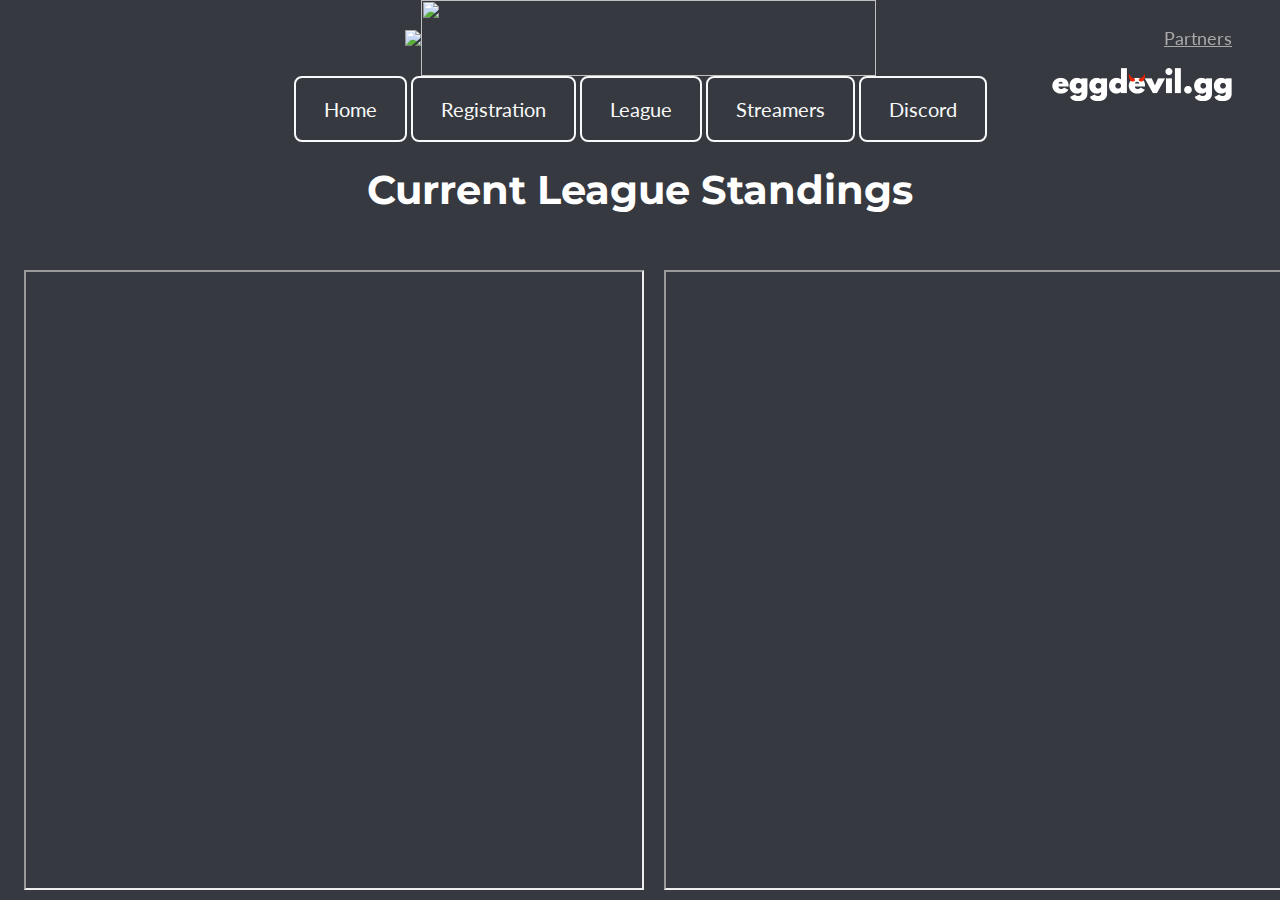
==== current.html @ fdf7ea57 "Add files via upload" ====
﻿<html lang="en">
<head>
    <meta http-equiv="content-type" content="text/html; charset=utf-8">
    <meta name="viewport" content="width=device-width, initial-scale=1, shrink-to-fit=no">
    <meta name="description" content="">
    <meta name="author" content="">
    <title>Diabotical District</title>
    <!-- Favicon-->
    <link rel="icon" type="image/x-icon" href="assets/img/dbticon.ico">
    <!-- Font Awesome icons (free version)-->
    <script src="https://use.fontawesome.com/releases/v5.13.0/js/all.js" crossorigin="anonymous"></script>
    <!-- Google fonts-->
    <link href="https://fonts.googleapis.com/css?family=Montserrat:400,700" rel="stylesheet"
          type="text/css">
    <link href="https://fonts.googleapis.com/css?family=Lato:400,700,400italic,700italic"
          rel="stylesheet" type="text/css">
    <!-- Core theme CSS (includes Bootstrap)-->
    <link href="css/styles.css" rel="stylesheet">
</head>
<body id="page-top">
    <!-- Masthead-->
    <!-- About Section-->
    <section class="page-section bg-primary text-white mb-0" id="about">
        <div class="container-fluid mx-auto text-center">
            <div class="col-sm mx-auto text-center">
                <img src="assets/img/orange.png"><img src="assets/img/Diabotical1.png" style="width: 455px; height: 76px;">
                <div class="container-fluid">
                    <a class="btn btn-xl btn-outline-light padding-"
                       href="./index.html"> Home </a>
                    <a class="btn btn-xl btn-outline-light padding-"
                       href="./register.html"> Registration </a>
                    <a class="btn btn-xl btn-outline-light padding-"
                       href="./current.html"> League </a>
                    <a class="btn btn-xl btn-outline-light"
                       href="./streams.html"> Streamers </a>
                    <a class="btn btn-xl btn-outline-light"
                       href="https://discord.gg/WvwtGzP">  Discord </a>

                </div>
            </div>
        </div>
        <!-- End of Top-->
        <br />

        <div class="container-fluid mx-auto text-center">
            <h1>
                Current League Standings
            </h1>
            <br /><br />
            <div class="row ">
                <div class="col-sm mx-auto text-center ">
                    <iframe src="https://widget.toornament.com/tournaments/3832231569306492928/stages/3832323700961345536/?_locale=en_US"
                            allowfullscreen="" height="620" frameborder="1" width="620"></iframe>
                </div>
                <div class="col-sm mx-auto text-center">
                    <iframe src="https://widget.toornament.com/tournaments/3849577914096812032/stages/3852380110297890816/?_locale=en_US"
                            allowfullscreen="" height="620" frameborder="1" width="620"></iframe>
                </div>
            </div>
        </div>
        <!-- shitty cut and paste header -->
        <header class="page-header font-small pt-4 " style="top: 1px;height:60px;position:fixed;width:100%">
            <div class="container-fluid mx-auto text-right">
                <div class="col-sm mx-auto text-right">
                    <p style="color:darkgray;font-size:large"><u>Partners</u></p>
                    <a href="https://eggdevil.gg/">
                        <img src="assets/img/eggdevilbannertrans.png" style="width: 180px; height: 33px;">
                    </a>
                </div>
            </div>
        </header>
    </section>
    <!-- Bootstrap core JS-->
    <script src="https://cdnjs.cloudflare.com/ajax/libs/jquery/3.5.1/jquery.min.js"></script>
    <script src="https://stackpath.bootstrapcdn.com/bootstrap/4.5.0/js/bootstrap.bundle.min.js"></script>
    <!-- Third party plugin JS-->
    <script src="https://cdnjs.cloudflare.com/ajax/libs/jquery-easing/1.4.1/jquery.easing.min.js"></script>
    <!-- Contact form JS-->
    <script src="assets/mail/jqBootstrapValidation.js"></script>
    <script src="assets/mail/contact_me.js"></script>
    <!-- Core theme JS-->
    <script src="js/scripts.js"></script>
</body>
</html>
---- css/styles.css ----
<html>
  <head>
    <meta http-equiv="content-type" content="text/html; charset=windows-1252">
    <link rel="alternate stylesheet" type="text/css" href="resource://gre-resources/plaintext.css"

      title="Wrap Long Lines">
  </head>
  <body>
    <pre>@charset "UTF-8";
/*!
* Start Bootstrap - Freelancer v6.0.4 (https://startbootstrap.com/themes/freelancer)
* Copyright 2013-2020 Start Bootstrap
* Licensed under MIT (https://github.com/StartBootstrap/startbootstrap-freelancer/blob/master/LICENSE)
*/
/*!
 * Bootstrap v4.5.0 (https://getbootstrap.com/)
 * Copyright 2011-2020 The Bootstrap Authors
 * Copyright 2011-2020 Twitter, Inc.
 * Licensed under MIT (https://github.com/twbs/bootstrap/blob/master/LICENSE)
 */
:root {
  --blue: #007bff;
  --indigo: #6610f2;
  --purple: #6f42c1;
  --pink: #e83e8c;
  --red: #dc3545;
  --orange: #fd7e14;
  --yellow: #ffc107;
  --green: #28a745;
  --teal: #36393f;
  --cyan: #17a2b8;
  --white: #fff;
  --gray: #6c757d;
  --gray-dark: #343a40;
  --primary: #36393f;
  --secondary: #2c3e50;
  --success: #28a745;
  --info: #17a2b8;
  --warning: #ffc107;
  --danger: #dc3545;
  --light: #f8f9fa;
  --dark: #343a40;
  --breakpoint-xs: 0;
  --breakpoint-sm: 576px;
  --breakpoint-md: 768px;
  --breakpoint-lg: 992px;
  --breakpoint-xl: 1200px;
  --font-family-sans-serif: "Lato", -apple-system, BlinkMacSystemFont, "Segoe UI", Roboto, "Helvetica Neue", Arial, "Noto Sans", sans-serif, "Apple Color Emoji", "Segoe UI Emoji", "Segoe UI Symbol", "Noto Color Emoji";
  --font-family-monospace: SFMono-Regular, Menlo, Monaco, Consolas, "Liberation Mono", "Courier New", monospace;
}

*,
*::before,
*::after {
  box-sizing: border-box;
}

html {
  font-family: sans-serif;
  line-height: 1.15;
  -webkit-text-size-adjust: 100%;
  -webkit-tap-highlight-color: rgba(0, 0, 0, 0);
}

article, aside, figcaption, figure, footer, header, hgroup, main, nav, section {
  display: block;
}

body {
  margin: 0;
  font-family: "Lato", -apple-system, BlinkMacSystemFont, "Segoe UI", Roboto, "Helvetica Neue", Arial, "Noto Sans", sans-serif, "Apple Color Emoji", "Segoe UI Emoji", "Segoe UI Symbol", "Noto Color Emoji";
  font-size: 1rem;
  font-weight: 400;
  line-height: 1.5;
  color: #212529;
  text-align: left;
  background-color: #36393f;
}

[tabindex="-1"]:focus:not(:focus-visible) {
  outline: 0 !important;
}

hr {
  box-sizing: content-box;
  height: 0;
  overflow: visible;
}

h1, h2, h3, h4, h5, h6 {
  margin-top: 0;
  margin-bottom: 0.5rem;
}

p {
  margin-top: 0;
  margin-bottom: 1rem;
}

abbr[title],
abbr[data-original-title] {
  text-decoration: underline;
  -webkit-text-decoration: underline dotted;
          text-decoration: underline dotted;
  cursor: help;
  border-bottom: 0;
  -webkit-text-decoration-skip-ink: none;
          text-decoration-skip-ink: none;
}

address {
  margin-bottom: 1rem;
  font-style: normal;
  line-height: inherit;
}

ol,
ul,
dl {
  margin-top: 0;
  margin-bottom: 1rem;
}

ol ol,
ul ul,
ol ul,
ul ol {
  margin-bottom: 0;
}

dt {
  font-weight: 700;
}

dd {
  margin-bottom: 0.5rem;
  margin-left: 0;
}

blockquote {
  margin: 0 0 1rem;
}

b,
strong {
  font-weight: bolder;
}

small {
  font-size: 80%;
}

sub,
sup {
  position: relative;
  font-size: 75%;
  line-height: 0;
  vertical-align: baseline;
}

sub {
  bottom: -0.25em;
}

sup {
  top: -0.5em;
}

a {
  color: #36393f;
  text-decoration: none;
  background-color: transparent;
}
a:hover {
  color: #117964;
  text-decoration: underline;
}

a:not([href]) {
  color: inherit;
  text-decoration: none;
}
a:not([href]):hover {
  color: inherit;
  text-decoration: none;
}

pre,
code,
kbd,
samp {
  font-family: SFMono-Regular, Menlo, Monaco, Consolas, "Liberation Mono", "Courier New", monospace;
  font-size: 1em;
}

pre {
  margin-top: 0;
  margin-bottom: 1rem;
  overflow: auto;
  -ms-overflow-style: scrollbar;
}

figure {
  margin: 0 0 1rem;
}

img {
  vertical-align: middle;
  border-style: none;
}

svg {
  overflow: hidden;
  vertical-align: middle;
}

table {
  border-collapse: collapse;
}

caption {
  padding-top: 0.75rem;
  padding-bottom: 0.75rem;
  color: #6c757d;
  text-align: left;
  caption-side: bottom;
}

th {
  text-align: inherit;
}

label {
  display: inline-block;
  margin-bottom: 0.5rem;
}

button {
  border-radius: 0;
}

button:focus {
  outline: 1px dotted;
  outline: 5px auto -webkit-focus-ring-color;
}

input,
button,
select,
optgroup,
textarea {
  margin: 0;
  font-family: inherit;
  font-size: inherit;
  line-height: inherit;
}

button,
input {
  overflow: visible;
}

button,
select {
  text-transform: none;
}

[role=button] {
  cursor: pointer;
}

select {
  word-wrap: normal;
}

button,
[type=button],
[type=reset],
[type=submit] {
  -webkit-appearance: button;
}

button:not(:disabled),
[type=button]:not(:disabled),
[type=reset]:not(:disabled),
[type=submit]:not(:disabled) {
  cursor: pointer;
}

button::-moz-focus-inner,
[type=button]::-moz-focus-inner,
[type=reset]::-moz-focus-inner,
[type=submit]::-moz-focus-inner {
  padding: 0;
  border-style: none;
}

input[type=radio],
input[type=checkbox] {
  box-sizing: border-box;
  padding: 0;
}

textarea {
  overflow: auto;
  resize: vertical;
}

fieldset {
  min-width: 0;
  padding: 0;
  margin: 0;
  border: 0;
}

legend {
  display: block;
  width: 100%;
  max-width: 100%;
  padding: 0;
  margin-bottom: 0.5rem;
  font-size: 1.5rem;
  line-height: inherit;
  color: inherit;
  white-space: normal;
}

progress {
  vertical-align: baseline;
}

[type=number]::-webkit-inner-spin-button,
[type=number]::-webkit-outer-spin-button {
  height: auto;
}

[type=search] {
  outline-offset: -2px;
  -webkit-appearance: none;
}

[type=search]::-webkit-search-decoration {
  -webkit-appearance: none;
}

::-webkit-file-upload-button {
  font: inherit;
  -webkit-appearance: button;
}

output {
  display: inline-block;
}

summary {
  display: list-item;
  cursor: pointer;
}

template {
  display: none;
}

[hidden] {
  display: none !important;
}

h1, h2, h3, h4, h5, h6,
.h1, .h2, .h3, .h4, .h5, .h6 {
  margin-bottom: 0.5rem;
  font-family: "Montserrat", -apple-system, BlinkMacSystemFont, "Segoe UI", Roboto, "Helvetica Neue", Arial, "Noto Sans", sans-serif, "Apple Color Emoji", "Segoe UI Emoji", "Segoe UI Symbol", "Noto Color Emoji";
  font-weight: 700;
  line-height: 1.2;
}

h1, .h1 {
  font-size: 2.5rem;
}

h2, .h2 {
  font-size: 2rem;
}

h3, .h3 {
  font-size: 1.75rem;
}

h4, .h4 {
  font-size: 1.5rem;
}

h5, .h5 {
  font-size: 1.25rem;
}

h6, .h6 {
  font-size: 1rem;
}

.lead {
  font-size: 1.25rem;
  font-weight: 300;
}

.display-1 {
  font-size: 6rem;
  font-weight: 300;
  line-height: 1.2;
}

.display-2 {
  font-size: 5.5rem;
  font-weight: 300;
  line-height: 1.2;
}

.display-3 {
  font-size: 4.5rem;
  font-weight: 300;
  line-height: 1.2;
}

.display-4 {
  font-size: 3.5rem;
  font-weight: 300;
  line-height: 1.2;
}

hr {
  margin-top: 1rem;
  margin-bottom: 1rem;
  border: 0;
  border-top: 0.125rem solid rgba(0, 0, 0, 0.1);
}

small,
.small {
  font-size: 80%;
  font-weight: 400;
}

mark,
.mark {
  padding: 0.2em;
  background-color: #fcf8e3;
}

.list-unstyled {
  padding-left: 0;
  list-style: none;
}

.list-inline {
  padding-left: 0;
  list-style: none;
}

.list-inline-item {
  display: inline-block;
}
.list-inline-item:not(:last-child) {
  margin-right: 0.5rem;
}

.initialism {
  font-size: 90%;
  text-transform: uppercase;
}

.blockquote {
  margin-bottom: 1rem;
  font-size: 1.25rem;
}

.blockquote-footer {
  display: block;
  font-size: 80%;
  color: #6c757d;
}
.blockquote-footer::before {
  content: "â€”Â&nbsp;";
}

.img-fluid {
  max-width: 100%;
  height: auto;
}

.img-thumbnail {
  padding: 0.25rem;
  background-color: #fff;
  border: 0.125rem solid #dee2e6;
  border-radius: 0.5rem;
  max-width: 100%;
  height: auto;
}

.figure {
  display: inline-block;
}

.figure-img {
  margin-bottom: 0.5rem;
  line-height: 1;
}

.figure-caption {
  font-size: 90%;
  color: #6c757d;
}

code {
  font-size: 87.5%;
  color: #e83e8c;
  word-wrap: break-word;
}
a &gt; code {
  color: inherit;
}

kbd {
  padding: 0.2rem 0.4rem;
  font-size: 87.5%;
  color: #fff;
  background-color: #212529;
  border-radius: 0.25rem;
}
kbd kbd {
  padding: 0;
  font-size: 100%;
  font-weight: 700;
}

pre {
  display: block;
  font-size: 87.5%;
  color: #212529;
}
pre code {
  font-size: inherit;
  color: inherit;
  word-break: normal;
}

.pre-scrollable {
  max-height: 340px;
  overflow-y: scroll;
}

.container {
  width: 100%;
  padding-right: 1.5rem;
  padding-left: 1.5rem;
  margin-right: auto;
  margin-left: auto;
}
@media (min-width: 576px) {
  .container {
    max-width: 540px;
  }
}
@media (min-width: 768px) {
  .container {
    max-width: 720px;
  }
}
@media (min-width: 992px) {
  .container {
    max-width: 960px;
  }
}
@media (min-width: 1200px) {
  .container {
    max-width: 1140px;
  }
}

.container-fluid, .container-xl, .container-lg, .container-md, .container-sm {
  width: 100%;
  padding-right: 1.5rem;
  padding-left: 1.5rem;
  margin-right: auto;
  margin-left: auto;
}

@media (min-width: 576px) {
  .container-sm, .container {
    max-width: 540px;
  }
}
@media (min-width: 768px) {
  .container-md, .container-sm, .container {
    max-width: 720px;
  }
}
@media (min-width: 992px) {
  .container-lg, .container-md, .container-sm, .container {
    max-width: 960px;
  }
}
@media (min-width: 1200px) {
  .container-xl, .container-lg, .container-md, .container-sm, .container {
    max-width: 1140px;
  }
}
.row {
  display: flex;
  flex-wrap: wrap;
  margin-right: -1.5rem;
  margin-left: -1.5rem;
}

.no-gutters {
  margin-right: 0;
  margin-left: 0;
}
.no-gutters &gt; .col,
.no-gutters &gt; [class*=col-] {
  padding-right: 0;
  padding-left: 0;
}

.col-xl,
.col-xl-auto, .col-xl-12, .col-xl-11, .col-xl-10, .col-xl-9, .col-xl-8, .col-xl-7, .col-xl-6, .col-xl-5, .col-xl-4, .col-xl-3, .col-xl-2, .col-xl-1, .col-lg,
.col-lg-auto, .col-lg-12, .col-lg-11, .col-lg-10, .col-lg-9, .col-lg-8, .col-lg-7, .col-lg-6, .col-lg-5, .col-lg-4, .col-lg-3, .col-lg-2, .col-lg-1, .col-md,
.col-md-auto, .col-md-12, .col-md-11, .col-md-10, .col-md-9, .col-md-8, .col-md-7, .col-md-6, .col-md-5, .col-md-4, .col-md-3, .col-md-2, .col-md-1, .col-sm,
.col-sm-auto, .col-sm-12, .col-sm-11, .col-sm-10, .col-sm-9, .col-sm-8, .col-sm-7, .col-sm-6, .col-sm-5, .col-sm-4, .col-sm-3, .col-sm-2, .col-sm-1, .col,
.col-auto, .col-12, .col-11, .col-10, .col-9, .col-8, .col-7, .col-6, .col-5, .col-4, .col-3, .col-2, .col-1 {
  position: relative;
  width: 100%;
  padding-right: 1.5rem;
  padding-left: 1.5rem;
}

.col {
  flex-basis: 0;
  flex-grow: 1;
  min-width: 0;
  max-width: 100%;
}

.row-cols-1 &gt; * {
  flex: 0 0 100%;
  max-width: 100%;
}

.row-cols-2 &gt; * {
  flex: 0 0 50%;
  max-width: 50%;
}

.row-cols-3 &gt; * {
  flex: 0 0 33.3333333333%;
  max-width: 33.3333333333%;
}

.row-cols-4 &gt; * {
  flex: 0 0 25%;
  max-width: 25%;
}

.row-cols-5 &gt; * {
  flex: 0 0 20%;
  max-width: 20%;
}

.row-cols-6 &gt; * {
  flex: 0 0 16.6666666667%;
  max-width: 16.6666666667%;
}

.col-auto {
  flex: 0 0 auto;
  width: auto;
  max-width: 100%;
}

.col-1 {
  flex: 0 0 8.3333333333%;
  max-width: 8.3333333333%;
}

.col-2 {
  flex: 0 0 16.6666666667%;
  max-width: 16.6666666667%;
}

.col-3 {
  flex: 0 0 25%;
  max-width: 25%;
}

.col-4 {
  flex: 0 0 33.3333333333%;
  max-width: 33.3333333333%;
}

.col-5 {
  flex: 0 0 41.6666666667%;
  max-width: 41.6666666667%;
}

.col-6 {
  flex: 0 0 50%;
  max-width: 50%;
}

.col-7 {
  flex: 0 0 58.3333333333%;
  max-width: 58.3333333333%;
}

.col-8 {
  flex: 0 0 66.6666666667%;
  max-width: 66.6666666667%;
}

.col-9 {
  flex: 0 0 75%;
  max-width: 75%;
}

.col-10 {
  flex: 0 0 83.3333333333%;
  max-width: 83.3333333333%;
}

.col-11 {
  flex: 0 0 91.6666666667%;
  max-width: 91.6666666667%;
}

.col-12 {
  flex: 0 0 100%;
  max-width: 100%;
}

.order-first {
  order: -1;
}

.order-last {
  order: 13;
}

.order-0 {
  order: 0;
}

.order-1 {
  order: 1;
}

.order-2 {
  order: 2;
}

.order-3 {
  order: 3;
}

.order-4 {
  order: 4;
}

.order-5 {
  order: 5;
}

.order-6 {
  order: 6;
}

.order-7 {
  order: 7;
}

.order-8 {
  order: 8;
}

.order-9 {
  order: 9;
}

.order-10 {
  order: 10;
}

.order-11 {
  order: 11;
}

.order-12 {
  order: 12;
}

.offset-1 {
  margin-left: 8.3333333333%;
}

.offset-2 {
  margin-left: 16.6666666667%;
}

.offset-3 {
  margin-left: 25%;
}

.offset-4 {
  margin-left: 33.3333333333%;
}

.offset-5 {
  margin-left: 41.6666666667%;
}

.offset-6 {
  margin-left: 50%;
}

.offset-7 {
  margin-left: 58.3333333333%;
}

.offset-8 {
  margin-left: 66.6666666667%;
}

.offset-9 {
  margin-left: 75%;
}

.offset-10 {
  margin-left: 83.3333333333%;
}

.offset-11 {
  margin-left: 91.6666666667%;
}

@media (min-width: 576px) {
  .col-sm {
    flex-basis: 0;
    flex-grow: 1;
    min-width: 0;
    max-width: 100%;
  }

  .row-cols-sm-1 &gt; * {
    flex: 0 0 100%;
    max-width: 100%;
  }

  .row-cols-sm-2 &gt; * {
    flex: 0 0 50%;
    max-width: 50%;
  }

  .row-cols-sm-3 &gt; * {
    flex: 0 0 33.3333333333%;
    max-width: 33.3333333333%;
  }

  .row-cols-sm-4 &gt; * {
    flex: 0 0 25%;
    max-width: 25%;
  }

  .row-cols-sm-5 &gt; * {
    flex: 0 0 20%;
    max-width: 20%;
  }

  .row-cols-sm-6 &gt; * {
    flex: 0 0 16.6666666667%;
    max-width: 16.6666666667%;
  }

  .col-sm-auto {
    flex: 0 0 auto;
    width: auto;
    max-width: 100%;
  }

  .col-sm-1 {
    flex: 0 0 8.3333333333%;
    max-width: 8.3333333333%;
  }

  .col-sm-2 {
    flex: 0 0 16.6666666667%;
    max-width: 16.6666666667%;
  }

  .col-sm-3 {
    flex: 0 0 25%;
    max-width: 25%;
  }

  .col-sm-4 {
    flex: 0 0 33.3333333333%;
    max-width: 33.3333333333%;
  }

  .col-sm-5 {
    flex: 0 0 41.6666666667%;
    max-width: 41.6666666667%;
  }

  .col-sm-6 {
    flex: 0 0 50%;
    max-width: 50%;
  }

  .col-sm-7 {
    flex: 0 0 58.3333333333%;
    max-width: 58.3333333333%;
  }

  .col-sm-8 {
    flex: 0 0 66.6666666667%;
    max-width: 66.6666666667%;
  }

  .col-sm-9 {
    flex: 0 0 75%;
    max-width: 75%;
  }

  .col-sm-10 {
    flex: 0 0 83.3333333333%;
    max-width: 83.3333333333%;
  }

  .col-sm-11 {
    flex: 0 0 91.6666666667%;
    max-width: 91.6666666667%;
  }

  .col-sm-12 {
    flex: 0 0 100%;
    max-width: 100%;
  }

  .order-sm-first {
    order: -1;
  }

  .order-sm-last {
    order: 13;
  }

  .order-sm-0 {
    order: 0;
  }

  .order-sm-1 {
    order: 1;
  }

  .order-sm-2 {
    order: 2;
  }

  .order-sm-3 {
    order: 3;
  }

  .order-sm-4 {
    order: 4;
  }

  .order-sm-5 {
    order: 5;
  }

  .order-sm-6 {
    order: 6;
  }

  .order-sm-7 {
    order: 7;
  }

  .order-sm-8 {
    order: 8;
  }

  .order-sm-9 {
    order: 9;
  }

  .order-sm-10 {
    order: 10;
  }

  .order-sm-11 {
    order: 11;
  }

  .order-sm-12 {
    order: 12;
  }

  .offset-sm-0 {
    margin-left: 0;
  }

  .offset-sm-1 {
    margin-left: 8.3333333333%;
  }

  .offset-sm-2 {
    margin-left: 16.6666666667%;
  }

  .offset-sm-3 {
    margin-left: 25%;
  }

  .offset-sm-4 {
    margin-left: 33.3333333333%;
  }

  .offset-sm-5 {
    margin-left: 41.6666666667%;
  }

  .offset-sm-6 {
    margin-left: 50%;
  }

  .offset-sm-7 {
    margin-left: 58.3333333333%;
  }

  .offset-sm-8 {
    margin-left: 66.6666666667%;
  }

  .offset-sm-9 {
    margin-left: 75%;
  }

  .offset-sm-10 {
    margin-left: 83.3333333333%;
  }

  .offset-sm-11 {
    margin-left: 91.6666666667%;
  }
}
@media (min-width: 768px) {
  .col-md {
    flex-basis: 0;
    flex-grow: 1;
    min-width: 0;
    max-width: 100%;
  }

  .row-cols-md-1 &gt; * {
    flex: 0 0 100%;
    max-width: 100%;
  }

  .row-cols-md-2 &gt; * {
    flex: 0 0 50%;
    max-width: 50%;
  }

  .row-cols-md-3 &gt; * {
    flex: 0 0 33.3333333333%;
    max-width: 33.3333333333%;
  }

  .row-cols-md-4 &gt; * {
    flex: 0 0 25%;
    max-width: 25%;
  }

  .row-cols-md-5 &gt; * {
    flex: 0 0 20%;
    max-width: 20%;
  }

  .row-cols-md-6 &gt; * {
    flex: 0 0 16.6666666667%;
    max-width: 16.6666666667%;
  }

  .col-md-auto {
    flex: 0 0 auto;
    width: auto;
    max-width: 100%;
  }

  .col-md-1 {
    flex: 0 0 8.3333333333%;
    max-width: 8.3333333333%;
  }

  .col-md-2 {
    flex: 0 0 16.6666666667%;
    max-width: 16.6666666667%;
  }

  .col-md-3 {
    flex: 0 0 25%;
    max-width: 25%;
  }

  .col-md-4 {
    flex: 0 0 33.3333333333%;
    max-width: 33.3333333333%;
  }

  .col-md-5 {
    flex: 0 0 41.6666666667%;
    max-width: 41.6666666667%;
  }

  .col-md-6 {
    flex: 0 0 50%;
    max-width: 50%;
  }

  .col-md-7 {
    flex: 0 0 58.3333333333%;
    max-width: 58.3333333333%;
  }

  .col-md-8 {
    flex: 0 0 66.6666666667%;
    max-width: 66.6666666667%;
  }

  .col-md-9 {
    flex: 0 0 75%;
    max-width: 75%;
  }

  .col-md-10 {
    flex: 0 0 83.3333333333%;
    max-width: 83.3333333333%;
  }

  .col-md-11 {
    flex: 0 0 91.6666666667%;
    max-width: 91.6666666667%;
  }

  .col-md-12 {
    flex: 0 0 100%;
    max-width: 100%;
  }

  .order-md-first {
    order: -1;
  }

  .order-md-last {
    order: 13;
  }

  .order-md-0 {
    order: 0;
  }

  .order-md-1 {
    order: 1;
  }

  .order-md-2 {
    order: 2;
  }

  .order-md-3 {
    order: 3;
  }

  .order-md-4 {
    order: 4;
  }

  .order-md-5 {
    order: 5;
  }

  .order-md-6 {
    order: 6;
  }

  .order-md-7 {
    order: 7;
  }

  .order-md-8 {
    order: 8;
  }

  .order-md-9 {
    order: 9;
  }

  .order-md-10 {
    order: 10;
  }

  .order-md-11 {
    order: 11;
  }

  .order-md-12 {
    order: 12;
  }

  .offset-md-0 {
    margin-left: 0;
  }

  .offset-md-1 {
    margin-left: 8.3333333333%;
  }

  .offset-md-2 {
    margin-left: 16.6666666667%;
  }

  .offset-md-3 {
    margin-left: 25%;
  }

  .offset-md-4 {
    margin-left: 33.3333333333%;
  }

  .offset-md-5 {
    margin-left: 41.6666666667%;
  }

  .offset-md-6 {
    margin-left: 50%;
  }

  .offset-md-7 {
    margin-left: 58.3333333333%;
  }

  .offset-md-8 {
    margin-left: 66.6666666667%;
  }

  .offset-md-9 {
    margin-left: 75%;
  }

  .offset-md-10 {
    margin-left: 83.3333333333%;
  }

  .offset-md-11 {
    margin-left: 91.6666666667%;
  }
}
@media (min-width: 992px) {
  .col-lg {
    flex-basis: 0;
    flex-grow: 1;
    min-width: 0;
    max-width: 100%;
  }

  .row-cols-lg-1 &gt; * {
    flex: 0 0 100%;
    max-width: 100%;
  }

  .row-cols-lg-2 &gt; * {
    flex: 0 0 50%;
    max-width: 50%;
  }

  .row-cols-lg-3 &gt; * {
    flex: 0 0 33.3333333333%;
    max-width: 33.3333333333%;
  }

  .row-cols-lg-4 &gt; * {
    flex: 0 0 25%;
    max-width: 25%;
  }

  .row-cols-lg-5 &gt; * {
    flex: 0 0 20%;
    max-width: 20%;
  }

  .row-cols-lg-6 &gt; * {
    flex: 0 0 16.6666666667%;
    max-width: 16.6666666667%;
  }

  .col-lg-auto {
    flex: 0 0 auto;
    width: auto;
    max-width: 100%;
  }

  .col-lg-1 {
    flex: 0 0 8.3333333333%;
    max-width: 8.3333333333%;
  }

  .col-lg-2 {
    flex: 0 0 16.6666666667%;
    max-width: 16.6666666667%;
  }

  .col-lg-3 {
    flex: 0 0 25%;
    max-width: 25%;
  }

  .col-lg-4 {
    flex: 0 0 33.3333333333%;
    max-width: 33.3333333333%;
  }

  .col-lg-5 {
    flex: 0 0 41.6666666667%;
    max-width: 41.6666666667%;
  }

  .col-lg-6 {
    flex: 0 0 50%;
    max-width: 50%;
  }

  .col-lg-7 {
    flex: 0 0 58.3333333333%;
    max-width: 58.3333333333%;
  }

  .col-lg-8 {
    flex: 0 0 66.6666666667%;
    max-width: 66.6666666667%;
  }

  .col-lg-9 {
    flex: 0 0 75%;
    max-width: 75%;
  }

  .col-lg-10 {
    flex: 0 0 83.3333333333%;
    max-width: 83.3333333333%;
  }

  .col-lg-11 {
    flex: 0 0 91.6666666667%;
    max-width: 91.6666666667%;
  }

  .col-lg-12 {
    flex: 0 0 100%;
    max-width: 100%;
  }

  .order-lg-first {
    order: -1;
  }

  .order-lg-last {
    order: 13;
  }

  .order-lg-0 {
    order: 0;
  }

  .order-lg-1 {
    order: 1;
  }

  .order-lg-2 {
    order: 2;
  }

  .order-lg-3 {
    order: 3;
  }

  .order-lg-4 {
    order: 4;
  }

  .order-lg-5 {
    order: 5;
  }

  .order-lg-6 {
    order: 6;
  }

  .order-lg-7 {
    order: 7;
  }

  .order-lg-8 {
    order: 8;
  }

  .order-lg-9 {
    order: 9;
  }

  .order-lg-10 {
    order: 10;
  }

  .order-lg-11 {
    order: 11;
  }

  .order-lg-12 {
    order: 12;
  }

  .offset-lg-0 {
    margin-left: 0;
  }

  .offset-lg-1 {
    margin-left: 8.3333333333%;
  }

  .offset-lg-2 {
    margin-left: 16.6666666667%;
  }

  .offset-lg-3 {
    margin-left: 25%;
  }

  .offset-lg-4 {
    margin-left: 33.3333333333%;
  }

  .offset-lg-5 {
    margin-left: 41.6666666667%;
  }

  .offset-lg-6 {
    margin-left: 50%;
  }

  .offset-lg-7 {
    margin-left: 58.3333333333%;
  }

  .offset-lg-8 {
    margin-left: 66.6666666667%;
  }

  .offset-lg-9 {
    margin-left: 75%;
  }

  .offset-lg-10 {
    margin-left: 83.3333333333%;
  }

  .offset-lg-11 {
    margin-left: 91.6666666667%;
  }
}
@media (min-width: 1200px) {
  .col-xl {
    flex-basis: 0;
    flex-grow: 1;
    min-width: 0;
    max-width: 100%;
  }

  .row-cols-xl-1 &gt; * {
    flex: 0 0 100%;
    max-width: 100%;
  }

  .row-cols-xl-2 &gt; * {
    flex: 0 0 50%;
    max-width: 50%;
  }

  .row-cols-xl-3 &gt; * {
    flex: 0 0 33.3333333333%;
    max-width: 33.3333333333%;
  }

  .row-cols-xl-4 &gt; * {
    flex: 0 0 25%;
    max-width: 25%;
  }

  .row-cols-xl-5 &gt; * {
    flex: 0 0 20%;
    max-width: 20%;
  }

  .row-cols-xl-6 &gt; * {
    flex: 0 0 16.6666666667%;
    max-width: 16.6666666667%;
  }

  .col-xl-auto {
    flex: 0 0 auto;
    width: auto;
    max-width: 100%;
  }

  .col-xl-1 {
    flex: 0 0 8.3333333333%;
    max-width: 8.3333333333%;
  }

  .col-xl-2 {
    flex: 0 0 16.6666666667%;
    max-width: 16.6666666667%;
  }

  .col-xl-3 {
    flex: 0 0 25%;
    max-width: 25%;
  }

  .col-xl-4 {
    flex: 0 0 33.3333333333%;
    max-width: 33.3333333333%;
  }

  .col-xl-5 {
    flex: 0 0 41.6666666667%;
    max-width: 41.6666666667%;
  }

  .col-xl-6 {
    flex: 0 0 50%;
    max-width: 50%;
  }

  .col-xl-7 {
    flex: 0 0 58.3333333333%;
    max-width: 58.3333333333%;
  }

  .col-xl-8 {
    flex: 0 0 66.6666666667%;
    max-width: 66.6666666667%;
  }

  .col-xl-9 {
    flex: 0 0 75%;
    max-width: 75%;
  }

  .col-xl-10 {
    flex: 0 0 83.3333333333%;
    max-width: 83.3333333333%;
  }

  .col-xl-11 {
    flex: 0 0 91.6666666667%;
    max-width: 91.6666666667%;
  }

  .col-xl-12 {
    flex: 0 0 100%;
    max-width: 100%;
  }

  .order-xl-first {
    order: -1;
  }

  .order-xl-last {
    order: 13;
  }

  .order-xl-0 {
    order: 0;
  }

  .order-xl-1 {
    order: 1;
  }

  .order-xl-2 {
    order: 2;
  }

  .order-xl-3 {
    order: 3;
  }

  .order-xl-4 {
    order: 4;
  }

  .order-xl-5 {
    order: 5;
  }

  .order-xl-6 {
    order: 6;
  }

  .order-xl-7 {
    order: 7;
  }

  .order-xl-8 {
    order: 8;
  }

  .order-xl-9 {
    order: 9;
  }

  .order-xl-10 {
    order: 10;
  }

  .order-xl-11 {
    order: 11;
  }

  .order-xl-12 {
    order: 12;
  }

  .offset-xl-0 {
    margin-left: 0;
  }

  .offset-xl-1 {
    margin-left: 8.3333333333%;
  }

  .offset-xl-2 {
    margin-left: 16.6666666667%;
  }

  .offset-xl-3 {
    margin-left: 25%;
  }

  .offset-xl-4 {
    margin-left: 33.3333333333%;
  }

  .offset-xl-5 {
    margin-left: 41.6666666667%;
  }

  .offset-xl-6 {
    margin-left: 50%;
  }

  .offset-xl-7 {
    margin-left: 58.3333333333%;
  }

  .offset-xl-8 {
    margin-left: 66.6666666667%;
  }

  .offset-xl-9 {
    margin-left: 75%;
  }

  .offset-xl-10 {
    margin-left: 83.3333333333%;
  }

  .offset-xl-11 {
    margin-left: 91.6666666667%;
  }
}
.table {
  width: 100%;
  margin-bottom: 1rem;
  color: #212529;
}
.table th,
.table td {
  padding: 0.75rem;
  vertical-align: top;
  border-top: 0.125rem solid #dee2e6;
}
.table thead th {
  vertical-align: bottom;
  border-bottom: 0.25rem solid #dee2e6;
}
.table tbody + tbody {
  border-top: 0.25rem solid #dee2e6;
}

.table-sm th,
.table-sm td {
  padding: 0.3rem;
}

.table-bordered {
  border: 0.125rem solid #dee2e6;
}
.table-bordered th,
.table-bordered td {
  border: 0.125rem solid #dee2e6;
}
.table-bordered thead th,
.table-bordered thead td {
  border-bottom-width: 0.25rem;
}

.table-borderless th,
.table-borderless td,
.table-borderless thead th,
.table-borderless tbody + tbody {
  border: 0;
}

.table-striped tbody tr:nth-of-type(odd) {
  background-color: rgba(0, 0, 0, 0.05);
}

.table-hover tbody tr:hover {
  color: #212529;
  background-color: rgba(0, 0, 0, 0.075);
}

.table-primary,
.table-primary &gt; th,
.table-primary &gt; td {
  background-color: #bfece3;
}
.table-primary th,
.table-primary td,
.table-primary thead th,
.table-primary tbody + tbody {
  border-color: #88dccc;
}

.table-hover .table-primary:hover {
  background-color: #abe6da;
}
.table-hover .table-primary:hover &gt; td,
.table-hover .table-primary:hover &gt; th {
  background-color: #abe6da;
}

.table-secondary,
.table-secondary &gt; th,
.table-secondary &gt; td {
  background-color: #c4c9ce;
}
.table-secondary th,
.table-secondary td,
.table-secondary thead th,
.table-secondary tbody + tbody {
  border-color: #919ba4;
}

.table-hover .table-secondary:hover {
  background-color: #b6bcc2;
}
.table-hover .table-secondary:hover &gt; td,
.table-hover .table-secondary:hover &gt; th {
  background-color: #b6bcc2;
}

.table-success,
.table-success &gt; th,
.table-success &gt; td {
  background-color: #c3e6cb;
}
.table-success th,
.table-success td,
.table-success thead th,
.table-success tbody + tbody {
  border-color: #8fd19e;
}

.table-hover .table-success:hover {
  background-color: #b1dfbb;
}
.table-hover .table-success:hover &gt; td,
.table-hover .table-success:hover &gt; th {
  background-color: #b1dfbb;
}

.table-info,
.table-info &gt; th,
.table-info &gt; td {
  background-color: #bee5eb;
}
.table-info th,
.table-info td,
.table-info thead th,
.table-info tbody + tbody {
  border-color: #86cfda;
}

.table-hover .table-info:hover {
  background-color: #abdde5;
}
.table-hover .table-info:hover &gt; td,
.table-hover .table-info:hover &gt; th {
  background-color: #abdde5;
}

.table-warning,
.table-warning &gt; th,
.table-warning &gt; td {
  background-color: #ffeeba;
}
.table-warning th,
.table-warning td,
.table-warning thead th,
.table-warning tbody + tbody {
  border-color: #ffdf7e;
}

.table-hover .table-warning:hover {
  background-color: #ffe8a1;
}
.table-hover .table-warning:hover &gt; td,
.table-hover .table-warning:hover &gt; th {
  background-color: #ffe8a1;
}

.table-danger,
.table-danger &gt; th,
.table-danger &gt; td {
  background-color: #f5c6cb;
}
.table-danger th,
.table-danger td,
.table-danger thead th,
.table-danger tbody + tbody {
  border-color: #ed969e;
}

.table-hover .table-danger:hover {
  background-color: #f1b0b7;
}
.table-hover .table-danger:hover &gt; td,
.table-hover .table-danger:hover &gt; th {
  background-color: #f1b0b7;
}

.table-light,
.table-light &gt; th,
.table-light &gt; td {
  background-color: #fdfdfe;
}
.table-light th,
.table-light td,
.table-light thead th,
.table-light tbody + tbody {
  border-color: #fbfcfc;
}

.table-hover .table-light:hover {
  background-color: #ececf6;
}
.table-hover .table-light:hover &gt; td,
.table-hover .table-light:hover &gt; th {
  background-color: #ececf6;
}

.table-dark,
.table-dark &gt; th,
.table-dark &gt; td {
  background-color: #c6c8ca;
}
.table-dark th,
.table-dark td,
.table-dark thead th,
.table-dark tbody + tbody {
  border-color: #95999c;
}

.table-hover .table-dark:hover {
  background-color: #b9bbbe;
}
.table-hover .table-dark:hover &gt; td,
.table-hover .table-dark:hover &gt; th {
  background-color: #b9bbbe;
}

.table-active,
.table-active &gt; th,
.table-active &gt; td {
  background-color: rgba(0, 0, 0, 0.075);
}

.table-hover .table-active:hover {
  background-color: rgba(0, 0, 0, 0.075);
}
.table-hover .table-active:hover &gt; td,
.table-hover .table-active:hover &gt; th {
  background-color: rgba(0, 0, 0, 0.075);
}

.table .thead-dark th {
  color: #fff;
  background-color: #343a40;
  border-color: #454d55;
}
.table .thead-light th {
  color: #495057;
  background-color: #e9ecef;
  border-color: #dee2e6;
}

.table-dark {
  color: #fff;
  background-color: #343a40;
}
.table-dark th,
.table-dark td,
.table-dark thead th {
  border-color: #454d55;
}
.table-dark.table-bordered {
  border: 0;
}
.table-dark.table-striped tbody tr:nth-of-type(odd) {
  background-color: rgba(255, 255, 255, 0.05);
}
.table-dark.table-hover tbody tr:hover {
  color: #fff;
  background-color: rgba(255, 255, 255, 0.075);
}

@media (max-width: 575.98px) {
  .table-responsive-sm {
    display: block;
    width: 100%;
    overflow-x: auto;
    -webkit-overflow-scrolling: touch;
  }
  .table-responsive-sm &gt; .table-bordered {
    border: 0;
  }
}
@media (max-width: 767.98px) {
  .table-responsive-md {
    display: block;
    width: 100%;
    overflow-x: auto;
    -webkit-overflow-scrolling: touch;
  }
  .table-responsive-md &gt; .table-bordered {
    border: 0;
  }
}
@media (max-width: 991.98px) {
  .table-responsive-lg {
    display: block;
    width: 100%;
    overflow-x: auto;
    -webkit-overflow-scrolling: touch;
  }
  .table-responsive-lg &gt; .table-bordered {
    border: 0;
  }
}
@media (max-width: 1199.98px) {
  .table-responsive-xl {
    display: block;
    width: 100%;
    overflow-x: auto;
    -webkit-overflow-scrolling: touch;
  }
  .table-responsive-xl &gt; .table-bordered {
    border: 0;
  }
}
.table-responsive {
  display: block;
  width: 100%;
  overflow-x: auto;
  -webkit-overflow-scrolling: touch;
}
.table-responsive &gt; .table-bordered {
  border: 0;
}

.form-control {
  display: block;
  width: 100%;
  height: calc(1.5em + 1rem);
  padding: 0.375rem 0.75rem;
  font-size: 1rem;
  font-weight: 400;
  line-height: 1.5;
  color: #495057;
  background-color: #fff;
  background-clip: padding-box;
  border: 0.125rem solid #ced4da;
  border-radius: 0.5rem;
  transition: border-color 0.15s ease-in-out, box-shadow 0.15s ease-in-out;
}
@media (prefers-reduced-motion: reduce) {
  .form-control {
    transition: none;
  }
}
.form-control::-ms-expand {
  background-color: transparent;
  border: 0;
}
.form-control:-moz-focusring {
  color: transparent;
  text-shadow: 0 0 0 #495057;
}
.form-control:focus {
  color: #495057;
  background-color: #fff;
  border-color: #6bebd1;
  outline: 0;
  box-shadow: 0 0 0 0.2rem rgba(26, 188, 156, 0.25);
}
.form-control::-webkit-input-placeholder {
  color: #6c757d;
  opacity: 1;
}
.form-control::-moz-placeholder {
  color: #6c757d;
  opacity: 1;
}
.form-control:-ms-input-placeholder {
  color: #6c757d;
  opacity: 1;
}
.form-control::-ms-input-placeholder {
  color: #6c757d;
  opacity: 1;
}
.form-control::placeholder {
  color: #6c757d;
  opacity: 1;
}
.form-control:disabled, .form-control[readonly] {
  background-color: #e9ecef;
  opacity: 1;
}

input[type=date].form-control,
input[type=time].form-control,
input[type=datetime-local].form-control,
input[type=month].form-control {
  -webkit-appearance: none;
     -moz-appearance: none;
          appearance: none;
}

select.form-control:focus::-ms-value {
  color: #495057;
  background-color: #fff;
}

.form-control-file,
.form-control-range {
  display: block;
  width: 100%;
}

.col-form-label {
  padding-top: 0.5rem;
  padding-bottom: 0.5rem;
  margin-bottom: 0;
  font-size: inherit;
  line-height: 1.5;
}

.col-form-label-lg {
  padding-top: 0.625rem;
  padding-bottom: 0.625rem;
  font-size: 1.25rem;
  line-height: 1.5;
}

.col-form-label-sm {
  padding-top: 0.375rem;
  padding-bottom: 0.375rem;
  font-size: 0.875rem;
  line-height: 1.5;
}

.form-control-plaintext {
  display: block;
  width: 100%;
  padding: 0.375rem 0;
  margin-bottom: 0;
  font-size: 1rem;
  line-height: 1.5;
  color: #212529;
  background-color: transparent;
  border: solid transparent;
  border-width: 0.125rem 0;
}
.form-control-plaintext.form-control-sm, .form-control-plaintext.form-control-lg {
  padding-right: 0;
  padding-left: 0;
}

.form-control-sm {
  height: calc(1.5em + 0.75rem);
  padding: 0.25rem 0.5rem;
  font-size: 0.875rem;
  line-height: 1.5;
  border-radius: 0.25rem;
}

.form-control-lg {
  height: calc(1.5em + 1.25rem);
  padding: 0.5rem 1rem;
  font-size: 1.25rem;
  line-height: 1.5;
  border-radius: 0.75rem;
}

select.form-control[size], select.form-control[multiple] {
  height: auto;
}

textarea.form-control {
  height: auto;
}

.form-group {
  margin-bottom: 1rem;
}

.form-text {
  display: block;
  margin-top: 0.25rem;
}

.form-row {
  display: flex;
  flex-wrap: wrap;
  margin-right: -5px;
  margin-left: -5px;
}
.form-row &gt; .col,
.form-row &gt; [class*=col-] {
  padding-right: 5px;
  padding-left: 5px;
}

.form-check {
  position: relative;
  display: block;
  padding-left: 1.25rem;
}

.form-check-input {
  position: absolute;
  margin-top: 0.3rem;
  margin-left: -1.25rem;
}
.form-check-input[disabled] ~ .form-check-label, .form-check-input:disabled ~ .form-check-label {
  color: #6c757d;
}

.form-check-label {
  margin-bottom: 0;
}

.form-check-inline {
  display: inline-flex;
  align-items: center;
  padding-left: 0;
  margin-right: 0.75rem;
}
.form-check-inline .form-check-input {
  position: static;
  margin-top: 0;
  margin-right: 0.3125rem;
  margin-left: 0;
}

.valid-feedback {
  display: none;
  width: 100%;
  margin-top: 0.25rem;
  font-size: 80%;
  color: #28a745;
}

.valid-tooltip {
  position: absolute;
  top: 100%;
  z-index: 5;
  display: none;
  max-width: 100%;
  padding: 0.25rem 0.5rem;
  margin-top: 0.1rem;
  font-size: 0.875rem;
  line-height: 1.5;
  color: #fff;
  background-color: rgba(40, 167, 69, 0.9);
  border-radius: 0.5rem;
}

.was-validated :valid ~ .valid-feedback,
.was-validated :valid ~ .valid-tooltip,
.is-valid ~ .valid-feedback,
.is-valid ~ .valid-tooltip {
  display: block;
}

.was-validated .form-control:valid, .form-control.is-valid {
  border-color: #28a745;
  padding-right: calc(1.5em + 0.75rem);
  background-image: url("data:image/svg+xml,%3csvg xmlns='http://www.w3.org/2000/svg' width='8' height='8' viewBox='0 0 8 8'%3e%3cpath fill='%2328a745' d='M2.3 6.73L.6 4.53c-.4-1.04.46-1.4 1.1-.8l1.1 1.4 3.4-3.8c.6-.63 1.6-.27 1.2.7l-4 4.6c-.43.5-.8.4-1.1.1z'/%3e%3c/svg%3e");
  background-repeat: no-repeat;
  background-position: right calc(0.375em + 0.1875rem) center;
  background-size: calc(0.75em + 0.375rem) calc(0.75em + 0.375rem);
}
.was-validated .form-control:valid:focus, .form-control.is-valid:focus {
  border-color: #28a745;
  box-shadow: 0 0 0 0.2rem rgba(40, 167, 69, 0.25);
}

.was-validated textarea.form-control:valid, textarea.form-control.is-valid {
  padding-right: calc(1.5em + 0.75rem);
  background-position: top calc(0.375em + 0.1875rem) right calc(0.375em + 0.1875rem);
}

.was-validated .custom-select:valid, .custom-select.is-valid {
  border-color: #28a745;
  padding-right: calc(0.75em + 2.3125rem);
  background: url("data:image/svg+xml,%3csvg xmlns='http://www.w3.org/2000/svg' width='4' height='5' viewBox='0 0 4 5'%3e%3cpath fill='%23343a40' d='M2 0L0 2h4zm0 5L0 3h4z'/%3e%3c/svg%3e") no-repeat right 0.75rem center/8px 10px, url("data:image/svg+xml,%3csvg xmlns='http://www.w3.org/2000/svg' width='8' height='8' viewBox='0 0 8 8'%3e%3cpath fill='%2328a745' d='M2.3 6.73L.6 4.53c-.4-1.04.46-1.4 1.1-.8l1.1 1.4 3.4-3.8c.6-.63 1.6-.27 1.2.7l-4 4.6c-.43.5-.8.4-1.1.1z'/%3e%3c/svg%3e") #fff no-repeat center right 1.75rem/calc(0.75em + 0.375rem) calc(0.75em + 0.375rem);
}
.was-validated .custom-select:valid:focus, .custom-select.is-valid:focus {
  border-color: #28a745;
  box-shadow: 0 0 0 0.2rem rgba(40, 167, 69, 0.25);
}

.was-validated .form-check-input:valid ~ .form-check-label, .form-check-input.is-valid ~ .form-check-label {
  color: #28a745;
}
.was-validated .form-check-input:valid ~ .valid-feedback,
.was-validated .form-check-input:valid ~ .valid-tooltip, .form-check-input.is-valid ~ .valid-feedback,
.form-check-input.is-valid ~ .valid-tooltip {
  display: block;
}

.was-validated .custom-control-input:valid ~ .custom-control-label, .custom-control-input.is-valid ~ .custom-control-label {
  color: #28a745;
}
.was-validated .custom-control-input:valid ~ .custom-control-label::before, .custom-control-input.is-valid ~ .custom-control-label::before {
  border-color: #28a745;
}
.was-validated .custom-control-input:valid:checked ~ .custom-control-label::before, .custom-control-input.is-valid:checked ~ .custom-control-label::before {
  border-color: #34ce57;
  background-color: #34ce57;
}
.was-validated .custom-control-input:valid:focus ~ .custom-control-label::before, .custom-control-input.is-valid:focus ~ .custom-control-label::before {
  box-shadow: 0 0 0 0.2rem rgba(40, 167, 69, 0.25);
}
.was-validated .custom-control-input:valid:focus:not(:checked) ~ .custom-control-label::before, .custom-control-input.is-valid:focus:not(:checked) ~ .custom-control-label::before {
  border-color: #28a745;
}

.was-validated .custom-file-input:valid ~ .custom-file-label, .custom-file-input.is-valid ~ .custom-file-label {
  border-color: #28a745;
}
.was-validated .custom-file-input:valid:focus ~ .custom-file-label, .custom-file-input.is-valid:focus ~ .custom-file-label {
  border-color: #28a745;
  box-shadow: 0 0 0 0.2rem rgba(40, 167, 69, 0.25);
}

.invalid-feedback {
  display: none;
  width: 100%;
  margin-top: 0.25rem;
  font-size: 80%;
  color: #dc3545;
}

.invalid-tooltip {
  position: absolute;
  top: 100%;
  z-index: 5;
  display: none;
  max-width: 100%;
  padding: 0.25rem 0.5rem;
  margin-top: 0.1rem;
  font-size: 0.875rem;
  line-height: 1.5;
  color: #fff;
  background-color: rgba(220, 53, 69, 0.9);
  border-radius: 0.5rem;
}

.was-validated :invalid ~ .invalid-feedback,
.was-validated :invalid ~ .invalid-tooltip,
.is-invalid ~ .invalid-feedback,
.is-invalid ~ .invalid-tooltip {
  display: block;
}

.was-validated .form-control:invalid, .form-control.is-invalid {
  border-color: #dc3545;
  padding-right: calc(1.5em + 0.75rem);
  background-image: url("data:image/svg+xml,%3csvg xmlns='http://www.w3.org/2000/svg' width='12' height='12' fill='none' stroke='%23dc3545' viewBox='0 0 12 12'%3e%3ccircle cx='6' cy='6' r='4.5'/%3e%3cpath stroke-linejoin='round' d='M5.8 3.6h.4L6 6.5z'/%3e%3ccircle cx='6' cy='8.2' r='.6' fill='%23dc3545' stroke='none'/%3e%3c/svg%3e");
  background-repeat: no-repeat;
  background-position: right calc(0.375em + 0.1875rem) center;
  background-size: calc(0.75em + 0.375rem) calc(0.75em + 0.375rem);
}
.was-validated .form-control:invalid:focus, .form-control.is-invalid:focus {
  border-color: #dc3545;
  box-shadow: 0 0 0 0.2rem rgba(220, 53, 69, 0.25);
}

.was-validated textarea.form-control:invalid, textarea.form-control.is-invalid {
  padding-right: calc(1.5em + 0.75rem);
  background-position: top calc(0.375em + 0.1875rem) right calc(0.375em + 0.1875rem);
}

.was-validated .custom-select:invalid, .custom-select.is-invalid {
  border-color: #dc3545;
  padding-right: calc(0.75em + 2.3125rem);
  background: url("data:image/svg+xml,%3csvg xmlns='http://www.w3.org/2000/svg' width='4' height='5' viewBox='0 0 4 5'%3e%3cpath fill='%23343a40' d='M2 0L0 2h4zm0 5L0 3h4z'/%3e%3c/svg%3e") no-repeat right 0.75rem center/8px 10px, url("data:image/svg+xml,%3csvg xmlns='http://www.w3.org/2000/svg' width='12' height='12' fill='none' stroke='%23dc3545' viewBox='0 0 12 12'%3e%3ccircle cx='6' cy='6' r='4.5'/%3e%3cpath stroke-linejoin='round' d='M5.8 3.6h.4L6 6.5z'/%3e%3ccircle cx='6' cy='8.2' r='.6' fill='%23dc3545' stroke='none'/%3e%3c/svg%3e") #fff no-repeat center right 1.75rem/calc(0.75em + 0.375rem) calc(0.75em + 0.375rem);
}
.was-validated .custom-select:invalid:focus, .custom-select.is-invalid:focus {
  border-color: #dc3545;
  box-shadow: 0 0 0 0.2rem rgba(220, 53, 69, 0.25);
}

.was-validated .form-check-input:invalid ~ .form-check-label, .form-check-input.is-invalid ~ .form-check-label {
  color: #dc3545;
}
.was-validated .form-check-input:invalid ~ .invalid-feedback,
.was-validated .form-check-input:invalid ~ .invalid-tooltip, .form-check-input.is-invalid ~ .invalid-feedback,
.form-check-input.is-invalid ~ .invalid-tooltip {
  display: block;
}

.was-validated .custom-control-input:invalid ~ .custom-control-label, .custom-control-input.is-invalid ~ .custom-control-label {
  color: #dc3545;
}
.was-validated .custom-control-input:invalid ~ .custom-control-label::before, .custom-control-input.is-invalid ~ .custom-control-label::before {
  border-color: #dc3545;
}
.was-validated .custom-control-input:invalid:checked ~ .custom-control-label::before, .custom-control-input.is-invalid:checked ~ .custom-control-label::before {
  border-color: #e4606d;
  background-color: #e4606d;
}
.was-validated .custom-control-input:invalid:focus ~ .custom-control-label::before, .custom-control-input.is-invalid:focus ~ .custom-control-label::before {
  box-shadow: 0 0 0 0.2rem rgba(220, 53, 69, 0.25);
}
.was-validated .custom-control-input:invalid:focus:not(:checked) ~ .custom-control-label::before, .custom-control-input.is-invalid:focus:not(:checked) ~ .custom-control-label::before {
  border-color: #dc3545;
}

.was-validated .custom-file-input:invalid ~ .custom-file-label, .custom-file-input.is-invalid ~ .custom-file-label {
  border-color: #dc3545;
}
.was-validated .custom-file-input:invalid:focus ~ .custom-file-label, .custom-file-input.is-invalid:focus ~ .custom-file-label {
  border-color: #dc3545;
  box-shadow: 0 0 0 0.2rem rgba(220, 53, 69, 0.25);
}

.form-inline {
  display: flex;
  flex-flow: row wrap;
  align-items: center;
}
.form-inline .form-check {
  width: 100%;
}
@media (min-width: 576px) {
  .form-inline label {
    display: flex;
    align-items: center;
    justify-content: center;
    margin-bottom: 0;
  }
  .form-inline .form-group {
    display: flex;
    flex: 0 0 auto;
    flex-flow: row wrap;
    align-items: center;
    margin-bottom: 0;
  }
  .form-inline .form-control {
    display: inline-block;
    width: auto;
    vertical-align: middle;
  }
  .form-inline .form-control-plaintext {
    display: inline-block;
  }
  .form-inline .input-group,
.form-inline .custom-select {
    width: auto;
  }
  .form-inline .form-check {
    display: flex;
    align-items: center;
    justify-content: center;
    width: auto;
    padding-left: 0;
  }
  .form-inline .form-check-input {
    position: relative;
    flex-shrink: 0;
    margin-top: 0;
    margin-right: 0.25rem;
    margin-left: 0;
  }
  .form-inline .custom-control {
    align-items: center;
    justify-content: center;
  }
  .form-inline .custom-control-label {
    margin-bottom: 0;
  }
}

.btn {
  display: inline-block;
  font-weight: 400;
  color: #212529;
  text-align: center;
  vertical-align: middle;
  -webkit-user-select: none;
     -moz-user-select: none;
      -ms-user-select: none;
          user-select: none;
  background-color: transparent;
  border: 0.125rem solid transparent;
  padding: 0.375rem 0.75rem;
  font-size: 1rem;
  line-height: 1.5;
  border-radius: 0.5rem;
  transition: color 0.15s ease-in-out, background-color 0.15s ease-in-out, border-color 0.15s ease-in-out, box-shadow 0.15s ease-in-out;
}
@media (prefers-reduced-motion: reduce) {
  .btn {
    transition: none;
  }
}
.btn:hover {
  color: #212529;
  text-decoration: none;
}
.btn:focus, .btn.focus {
  outline: 0;
  box-shadow: 0 0 0 0.2rem rgba(26, 188, 156, 0.25);
}
.btn.disabled, .btn:disabled {
  opacity: 0.65;
}
.btn:not(:disabled):not(.disabled) {
  cursor: pointer;
}
a.btn.disabled,
fieldset:disabled a.btn {
  pointer-events: none;
}

.btn-primary {
  color: #fff;
  background-color: #36393f;
  border-color: #36393f;
}
.btn-primary:hover {
  color: #fff;
  background-color: #159a80;
  border-color: #148f77;
}
.btn-primary:focus, .btn-primary.focus {
  color: #fff;
  background-color: #159a80;
  border-color: #148f77;
  box-shadow: 0 0 0 0.2rem rgba(60, 198, 171, 0.5);
}
.btn-primary.disabled, .btn-primary:disabled {
  color: #fff;
  background-color: #36393f;
  border-color: #36393f;
}
.btn-primary:not(:disabled):not(.disabled):active, .btn-primary:not(:disabled):not(.disabled).active, .show &gt; .btn-primary.dropdown-toggle {
  color: #fff;
  background-color: #148f77;
  border-color: #12846e;
}
.btn-primary:not(:disabled):not(.disabled):active:focus, .btn-primary:not(:disabled):not(.disabled).active:focus, .show &gt; .btn-primary.dropdown-toggle:focus {
  box-shadow: 0 0 0 0.2rem rgba(60, 198, 171, 0.5);
}

.btn-secondary {
  color: #fff;
  background-color: #2c3e50;
  border-color: #2c3e50;
}
.btn-secondary:hover {
  color: #fff;
  background-color: #1e2b37;
  border-color: #1a252f;
}
.btn-secondary:focus, .btn-secondary.focus {
  color: #fff;
  background-color: #1e2b37;
  border-color: #1a252f;
  box-shadow: 0 0 0 0.2rem rgba(76, 91, 106, 0.5);
}
.btn-secondary.disabled, .btn-secondary:disabled {
  color: #fff;
  background-color: #2c3e50;
  border-color: #2c3e50;
}
.btn-secondary:not(:disabled):not(.disabled):active, .btn-secondary:not(:disabled):not(.disabled).active, .show &gt; .btn-secondary.dropdown-toggle {
  color: #fff;
  background-color: #1a252f;
  border-color: #151e27;
}
.btn-secondary:not(:disabled):not(.disabled):active:focus, .btn-secondary:not(:disabled):not(.disabled).active:focus, .show &gt; .btn-secondary.dropdown-toggle:focus {
  box-shadow: 0 0 0 0.2rem rgba(76, 91, 106, 0.5);
}

.btn-success {
  color: #fff;
  background-color: #28a745;
  border-color: #28a745;
}
.btn-success:hover {
  color: #fff;
  background-color: #218838;
  border-color: #1e7e34;
}
.btn-success:focus, .btn-success.focus {
  color: #fff;
  background-color: #218838;
  border-color: #1e7e34;
  box-shadow: 0 0 0 0.2rem rgba(72, 180, 97, 0.5);
}
.btn-success.disabled, .btn-success:disabled {
  color: #fff;
  background-color: #28a745;
  border-color: #28a745;
}
.btn-success:not(:disabled):not(.disabled):active, .btn-success:not(:disabled):not(.disabled).active, .show &gt; .btn-success.dropdown-toggle {
  color: #fff;
  background-color: #1e7e34;
  border-color: #1c7430;
}
.btn-success:not(:disabled):not(.disabled):active:focus, .btn-success:not(:disabled):not(.disabled).active:focus, .show &gt; .btn-success.dropdown-toggle:focus {
  box-shadow: 0 0 0 0.2rem rgba(72, 180, 97, 0.5);
}

.btn-info {
  color: #fff;
  background-color: #17a2b8;
  border-color: #17a2b8;
}
.btn-info:hover {
  color: #fff;
  background-color: #138496;
  border-color: #117a8b;
}
.btn-info:focus, .btn-info.focus {
  color: #fff;
  background-color: #138496;
  border-color: #117a8b;
  box-shadow: 0 0 0 0.2rem rgba(58, 176, 195, 0.5);
}
.btn-info.disabled, .btn-info:disabled {
  color: #fff;
  background-color: #17a2b8;
  border-color: #17a2b8;
}
.btn-info:not(:disabled):not(.disabled):active, .btn-info:not(:disabled):not(.disabled).active, .show &gt; .btn-info.dropdown-toggle {
  color: #fff;
  background-color: #117a8b;
  border-color: #10707f;
}
.btn-info:not(:disabled):not(.disabled):active:focus, .btn-info:not(:disabled):not(.disabled).active:focus, .show &gt; .btn-info.dropdown-toggle:focus {
  box-shadow: 0 0 0 0.2rem rgba(58, 176, 195, 0.5);
}

.btn-warning {
  color: #212529;
  background-color: #ffc107;
  border-color: #ffc107;
}
.btn-warning:hover {
  color: #212529;
  background-color: #e0a800;
  border-color: #d39e00;
}
.btn-warning:focus, .btn-warning.focus {
  color: #212529;
  background-color: #e0a800;
  border-color: #d39e00;
  box-shadow: 0 0 0 0.2rem rgba(222, 170, 12, 0.5);
}
.btn-warning.disabled, .btn-warning:disabled {
  color: #212529;
  background-color: #ffc107;
  border-color: #ffc107;
}
.btn-warning:not(:disabled):not(.disabled):active, .btn-warning:not(:disabled):not(.disabled).active, .show &gt; .btn-warning.dropdown-toggle {
  color: #212529;
  background-color: #d39e00;
  border-color: #c69500;
}
.btn-warning:not(:disabled):not(.disabled):active:focus, .btn-warning:not(:disabled):not(.disabled).active:focus, .show &gt; .btn-warning.dropdown-toggle:focus {
  box-shadow: 0 0 0 0.2rem rgba(222, 170, 12, 0.5);
}

.btn-danger {
  color: #fff;
  background-color: #dc3545;
  border-color: #dc3545;
}
.btn-danger:hover {
  color: #fff;
  background-color: #c82333;
  border-color: #bd2130;
}
.btn-danger:focus, .btn-danger.focus {
  color: #fff;
  background-color: #c82333;
  border-color: #bd2130;
  box-shadow: 0 0 0 0.2rem rgba(225, 83, 97, 0.5);
}
.btn-danger.disabled, .btn-danger:disabled {
  color: #fff;
  background-color: #dc3545;
  border-color: #dc3545;
}
.btn-danger:not(:disabled):not(.disabled):active, .btn-danger:not(:disabled):not(.disabled).active, .show &gt; .btn-danger.dropdown-toggle {
  color: #fff;
  background-color: #bd2130;
  border-color: #b21f2d;
}
.btn-danger:not(:disabled):not(.disabled):active:focus, .btn-danger:not(:disabled):not(.disabled).active:focus, .show &gt; .btn-danger.dropdown-toggle:focus {
  box-shadow: 0 0 0 0.2rem rgba(225, 83, 97, 0.5);
}

.btn-light {
  color: #212529;
  background-color: #f8f9fa;
  border-color: #f8f9fa;
}
.btn-light:hover {
  color: #212529;
  background-color: #e2e6ea;
  border-color: #dae0e5;
}
.btn-light:focus, .btn-light.focus {
  color: #212529;
  background-color: #e2e6ea;
  border-color: #dae0e5;
  box-shadow: 0 0 0 0.2rem rgba(216, 217, 219, 0.5);
}
.btn-light.disabled, .btn-light:disabled {
  color: #212529;
  background-color: #f8f9fa;
  border-color: #f8f9fa;
}
.btn-light:not(:disabled):not(.disabled):active, .btn-light:not(:disabled):not(.disabled).active, .show &gt; .btn-light.dropdown-toggle {
  color: #212529;
  background-color: #dae0e5;
  border-color: #d3d9df;
}
.btn-light:not(:disabled):not(.disabled):active:focus, .btn-light:not(:disabled):not(.disabled).active:focus, .show &gt; .btn-light.dropdown-toggle:focus {
  box-shadow: 0 0 0 0.2rem rgba(216, 217, 219, 0.5);
}

.btn-dark {
  color: #fff;
  background-color: #343a40;
  border-color: #343a40;
}
.btn-dark:hover {
  color: #fff;
  background-color: #23272b;
  border-color: #1d2124;
}
.btn-dark:focus, .btn-dark.focus {
  color: #fff;
  background-color: #23272b;
  border-color: #1d2124;
  box-shadow: 0 0 0 0.2rem rgba(82, 88, 93, 0.5);
}
.btn-dark.disabled, .btn-dark:disabled {
  color: #fff;
  background-color: #343a40;
  border-color: #343a40;
}
.btn-dark:not(:disabled):not(.disabled):active, .btn-dark:not(:disabled):not(.disabled).active, .show &gt; .btn-dark.dropdown-toggle {
  color: #fff;
  background-color: #1d2124;
  border-color: #171a1d;
}
.btn-dark:not(:disabled):not(.disabled):active:focus, .btn-dark:not(:disabled):not(.disabled).active:focus, .show &gt; .btn-dark.dropdown-toggle:focus {
  box-shadow: 0 0 0 0.2rem rgba(82, 88, 93, 0.5);
}

.btn-outline-primary {
  color: #36393f;
  border-color: #36393f;
}
.btn-outline-primary:hover {
  color: #fff;
  background-color: #36393f;
  border-color: #36393f;
}
.btn-outline-primary:focus, .btn-outline-primary.focus {
  box-shadow: 0 0 0 0.2rem rgba(26, 188, 156, 0.5);
}
.btn-outline-primary.disabled, .btn-outline-primary:disabled {
  color: #36393f;
  background-color: transparent;
}
.btn-outline-primary:not(:disabled):not(.disabled):active, .btn-outline-primary:not(:disabled):not(.disabled).active, .show &gt; .btn-outline-primary.dropdown-toggle {
  color: #fff;
  background-color: #36393f;
  border-color: #36393f;
}
.btn-outline-primary:not(:disabled):not(.disabled):active:focus, .btn-outline-primary:not(:disabled):not(.disabled).active:focus, .show &gt; .btn-outline-primary.dropdown-toggle:focus {
  box-shadow: 0 0 0 0.2rem rgba(26, 188, 156, 0.5);
}

.btn-outline-secondary {
  color: #2c3e50;
  border-color: #2c3e50;
}
.btn-outline-secondary:hover {
  color: #fff;
  background-color: #2c3e50;
  border-color: #2c3e50;
}
.btn-outline-secondary:focus, .btn-outline-secondary.focus {
  box-shadow: 0 0 0 0.2rem rgba(44, 62, 80, 0.5);
}
.btn-outline-secondary.disabled, .btn-outline-secondary:disabled {
  color: #2c3e50;
  background-color: transparent;
}
.btn-outline-secondary:not(:disabled):not(.disabled):active, .btn-outline-secondary:not(:disabled):not(.disabled).active, .show &gt; .btn-outline-secondary.dropdown-toggle {
  color: #fff;
  background-color: #2c3e50;
  border-color: #2c3e50;
}
.btn-outline-secondary:not(:disabled):not(.disabled):active:focus, .btn-outline-secondary:not(:disabled):not(.disabled).active:focus, .show &gt; .btn-outline-secondary.dropdown-toggle:focus {
  box-shadow: 0 0 0 0.2rem rgba(44, 62, 80, 0.5);
}

.btn-outline-success {
  color: #28a745;
  border-color: #28a745;
}
.btn-outline-success:hover {
  color: #fff;
  background-color: #28a745;
  border-color: #28a745;
}
.btn-outline-success:focus, .btn-outline-success.focus {
  box-shadow: 0 0 0 0.2rem rgba(40, 167, 69, 0.5);
}
.btn-outline-success.disabled, .btn-outline-success:disabled {
  color: #28a745;
  background-color: transparent;
}
.btn-outline-success:not(:disabled):not(.disabled):active, .btn-outline-success:not(:disabled):not(.disabled).active, .show &gt; .btn-outline-success.dropdown-toggle {
  color: #fff;
  background-color: #28a745;
  border-color: #28a745;
}
.btn-outline-success:not(:disabled):not(.disabled):active:focus, .btn-outline-success:not(:disabled):not(.disabled).active:focus, .show &gt; .btn-outline-success.dropdown-toggle:focus {
  box-shadow: 0 0 0 0.2rem rgba(40, 167, 69, 0.5);
}

.btn-outline-info {
  color: #17a2b8;
  border-color: #17a2b8;
}
.btn-outline-info:hover {
  color: #fff;
  background-color: #17a2b8;
  border-color: #17a2b8;
}
.btn-outline-info:focus, .btn-outline-info.focus {
  box-shadow: 0 0 0 0.2rem rgba(23, 162, 184, 0.5);
}
.btn-outline-info.disabled, .btn-outline-info:disabled {
  color: #17a2b8;
  background-color: transparent;
}
.btn-outline-info:not(:disabled):not(.disabled):active, .btn-outline-info:not(:disabled):not(.disabled).active, .show &gt; .btn-outline-info.dropdown-toggle {
  color: #fff;
  background-color: #17a2b8;
  border-color: #17a2b8;
}
.btn-outline-info:not(:disabled):not(.disabled):active:focus, .btn-outline-info:not(:disabled):not(.disabled).active:focus, .show &gt; .btn-outline-info.dropdown-toggle:focus {
  box-shadow: 0 0 0 0.2rem rgba(23, 162, 184, 0.5);
}

.btn-outline-warning {
  color: #ffc107;
  border-color: #ffc107;
}
.btn-outline-warning:hover {
  color: #212529;
  background-color: #ffc107;
  border-color: #ffc107;
}
.btn-outline-warning:focus, .btn-outline-warning.focus {
  box-shadow: 0 0 0 0.2rem rgba(255, 193, 7, 0.5);
}
.btn-outline-warning.disabled, .btn-outline-warning:disabled {
  color: #ffc107;
  background-color: transparent;
}
.btn-outline-warning:not(:disabled):not(.disabled):active, .btn-outline-warning:not(:disabled):not(.disabled).active, .show &gt; .btn-outline-warning.dropdown-toggle {
  color: #212529;
  background-color: #ffc107;
  border-color: #ffc107;
}
.btn-outline-warning:not(:disabled):not(.disabled):active:focus, .btn-outline-warning:not(:disabled):not(.disabled).active:focus, .show &gt; .btn-outline-warning.dropdown-toggle:focus {
  box-shadow: 0 0 0 0.2rem rgba(255, 193, 7, 0.5);
}

.btn-outline-danger {
  color: #dc3545;
  border-color: #dc3545;
}
.btn-outline-danger:hover {
  color: #fff;
  background-color: #dc3545;
  border-color: #dc3545;
}
.btn-outline-danger:focus, .btn-outline-danger.focus {
  box-shadow: 0 0 0 0.2rem rgba(220, 53, 69, 0.5);
}
.btn-outline-danger.disabled, .btn-outline-danger:disabled {
  color: #dc3545;
  background-color: transparent;
}
.btn-outline-danger:not(:disabled):not(.disabled):active, .btn-outline-danger:not(:disabled):not(.disabled).active, .show &gt; .btn-outline-danger.dropdown-toggle {
  color: #fff;
  background-color: #dc3545;
  border-color: #dc3545;
}
.btn-outline-danger:not(:disabled):not(.disabled):active:focus, .btn-outline-danger:not(:disabled):not(.disabled).active:focus, .show &gt; .btn-outline-danger.dropdown-toggle:focus {
  box-shadow: 0 0 0 0.2rem rgba(220, 53, 69, 0.5);
}

.btn-outline-light {
  color: #f8f9fa;
  border-color: #f8f9fa;
}
.btn-outline-light:hover {
  color: #212529;
  background-color: #f8f9fa;
  border-color: #f8f9fa;
}
.btn-outline-light:focus, .btn-outline-light.focus {
  box-shadow: 0 0 0 0.2rem rgba(248, 249, 250, 0.5);
}
.btn-outline-light.disabled, .btn-outline-light:disabled {
  color: #f8f9fa;
  background-color: transparent;
}
.btn-outline-light:not(:disabled):not(.disabled):active, .btn-outline-light:not(:disabled):not(.disabled).active, .show &gt; .btn-outline-light.dropdown-toggle {
  color: #212529;
  background-color: #f8f9fa;
  border-color: #f8f9fa;
}
.btn-outline-light:not(:disabled):not(.disabled):active:focus, .btn-outline-light:not(:disabled):not(.disabled).active:focus, .show &gt; .btn-outline-light.dropdown-toggle:focus {
  box-shadow: 0 0 0 0.2rem rgba(248, 249, 250, 0.5);
}

.btn-outline-dark {
  color: #343a40;
  border-color: #343a40;
}
.btn-outline-dark:hover {
  color: #fff;
  background-color: #343a40;
  border-color: #343a40;
}
.btn-outline-dark:focus, .btn-outline-dark.focus {
  box-shadow: 0 0 0 0.2rem rgba(52, 58, 64, 0.5);
}
.btn-outline-dark.disabled, .btn-outline-dark:disabled {
  color: #343a40;
  background-color: transparent;
}
.btn-outline-dark:not(:disabled):not(.disabled):active, .btn-outline-dark:not(:disabled):not(.disabled).active, .show &gt; .btn-outline-dark.dropdown-toggle {
  color: #fff;
  background-color: #343a40;
  border-color: #343a40;
}
.btn-outline-dark:not(:disabled):not(.disabled):active:focus, .btn-outline-dark:not(:disabled):not(.disabled).active:focus, .show &gt; .btn-outline-dark.dropdown-toggle:focus {
  box-shadow: 0 0 0 0.2rem rgba(52, 58, 64, 0.5);
}

.btn-link {
  font-weight: 400;
  color: #36393f;
  text-decoration: none;
}
.btn-link:hover {
  color: #117964;
  text-decoration: underline;
}
.btn-link:focus, .btn-link.focus {
  text-decoration: underline;
}
.btn-link:disabled, .btn-link.disabled {
  color: #6c757d;
  pointer-events: none;
}

.btn-lg, .btn-group-lg &gt; .btn {
  padding: 0.5rem 1rem;
  font-size: 1.25rem;
  line-height: 1.5;
  border-radius: 0.75rem;
}

.btn-sm, .btn-group-sm &gt; .btn {
  padding: 0.25rem 0.5rem;
  font-size: 0.875rem;
  line-height: 1.5;
  border-radius: 0.25rem;
}

.btn-block {
  display: block;
  width: 100%;
}
.btn-block + .btn-block {
  margin-top: 0.5rem;
}

input[type=submit].btn-block,
input[type=reset].btn-block,
input[type=button].btn-block {
  width: 100%;
}

.fade {
  transition: opacity 0.15s linear;
}
@media (prefers-reduced-motion: reduce) {
  .fade {
    transition: none;
  }
}
.fade:not(.show) {
  opacity: 0;
}

.collapse:not(.show) {
  display: none;
}

.collapsing {
  position: relative;
  height: 0;
  overflow: hidden;
  transition: height 0.35s ease;
}
@media (prefers-reduced-motion: reduce) {
  .collapsing {
    transition: none;
  }
}

.dropup,
.dropright,
.dropdown,
.dropleft {
  position: relative;
}

.dropdown-toggle {
  white-space: nowrap;
}
.dropdown-toggle::after {
  display: inline-block;
  margin-left: 0.255em;
  vertical-align: 0.255em;
  content: "";
  border-top: 0.3em solid;
  border-right: 0.3em solid transparent;
  border-bottom: 0;
  border-left: 0.3em solid transparent;
}
.dropdown-toggle:empty::after {
  margin-left: 0;
}

.dropdown-menu {
  position: absolute;
  top: 100%;
  left: 0;
  z-index: 1000;
  display: none;
  float: left;
  min-width: 10rem;
  padding: 0.5rem 0;
  margin: 0.125rem 0 0;
  font-size: 1rem;
  color: #212529;
  text-align: left;
  list-style: none;
  background-color: #fff;
  background-clip: padding-box;
  border: 0.125rem solid rgba(0, 0, 0, 0.15);
  border-radius: 0.5rem;
}

.dropdown-menu-left {
  right: auto;
  left: 0;
}

.dropdown-menu-right {
  right: 0;
  left: auto;
}

@media (min-width: 576px) {
  .dropdown-menu-sm-left {
    right: auto;
    left: 0;
  }

  .dropdown-menu-sm-right {
    right: 0;
    left: auto;
  }
}
@media (min-width: 768px) {
  .dropdown-menu-md-left {
    right: auto;
    left: 0;
  }

  .dropdown-menu-md-right {
    right: 0;
    left: auto;
  }
}
@media (min-width: 992px) {
  .dropdown-menu-lg-left {
    right: auto;
    left: 0;
  }

  .dropdown-menu-lg-right {
    right: 0;
    left: auto;
  }
}
@media (min-width: 1200px) {
  .dropdown-menu-xl-left {
    right: auto;
    left: 0;
  }

  .dropdown-menu-xl-right {
    right: 0;
    left: auto;
  }
}
.dropup .dropdown-menu {
  top: auto;
  bottom: 100%;
  margin-top: 0;
  margin-bottom: 0.125rem;
}
.dropup .dropdown-toggle::after {
  display: inline-block;
  margin-left: 0.255em;
  vertical-align: 0.255em;
  content: "";
  border-top: 0;
  border-right: 0.3em solid transparent;
  border-bottom: 0.3em solid;
  border-left: 0.3em solid transparent;
}
.dropup .dropdown-toggle:empty::after {
  margin-left: 0;
}

.dropright .dropdown-menu {
  top: 0;
  right: auto;
  left: 100%;
  margin-top: 0;
  margin-left: 0.125rem;
}
.dropright .dropdown-toggle::after {
  display: inline-block;
  margin-left: 0.255em;
  vertical-align: 0.255em;
  content: "";
  border-top: 0.3em solid transparent;
  border-right: 0;
  border-bottom: 0.3em solid transparent;
  border-left: 0.3em solid;
}
.dropright .dropdown-toggle:empty::after {
  margin-left: 0;
}
.dropright .dropdown-toggle::after {
  vertical-align: 0;
}

.dropleft .dropdown-menu {
  top: 0;
  right: 100%;
  left: auto;
  margin-top: 0;
  margin-right: 0.125rem;
}
.dropleft .dropdown-toggle::after {
  display: inline-block;
  margin-left: 0.255em;
  vertical-align: 0.255em;
  content: "";
}
.dropleft .dropdown-toggle::after {
  display: none;
}
.dropleft .dropdown-toggle::before {
  display: inline-block;
  margin-right: 0.255em;
  vertical-align: 0.255em;
  content: "";
  border-top: 0.3em solid transparent;
  border-right: 0.3em solid;
  border-bottom: 0.3em solid transparent;
}
.dropleft .dropdown-toggle:empty::after {
  margin-left: 0;
}
.dropleft .dropdown-toggle::before {
  vertical-align: 0;
}

.dropdown-menu[x-placement^=top], .dropdown-menu[x-placement^=right], .dropdown-menu[x-placement^=bottom], .dropdown-menu[x-placement^=left] {
  right: auto;
  bottom: auto;
}

.dropdown-divider {
  height: 0;
  margin: 0.5rem 0;
  overflow: hidden;
  border-top: 1px solid #e9ecef;
}

.dropdown-item {
  display: block;
  width: 100%;
  padding: 0.25rem 1.5rem;
  clear: both;
  font-weight: 400;
  color: #212529;
  text-align: inherit;
  white-space: nowrap;
  background-color: transparent;
  border: 0;
}
.dropdown-item:hover, .dropdown-item:focus {
  color: #16181b;
  text-decoration: none;
  background-color: #f8f9fa;
}
.dropdown-item.active, .dropdown-item:active {
  color: #fff;
  text-decoration: none;
  background-color: #36393f;
}
.dropdown-item.disabled, .dropdown-item:disabled {
  color: #6c757d;
  pointer-events: none;
  background-color: transparent;
}

.dropdown-menu.show {
  display: block;
}

.dropdown-header {
  display: block;
  padding: 0.5rem 1.5rem;
  margin-bottom: 0;
  font-size: 0.875rem;
  color: #6c757d;
  white-space: nowrap;
}

.dropdown-item-text {
  display: block;
  padding: 0.25rem 1.5rem;
  color: #212529;
}

.btn-group,
.btn-group-vertical {
  position: relative;
  display: inline-flex;
  vertical-align: middle;
}
.btn-group &gt; .btn,
.btn-group-vertical &gt; .btn {
  position: relative;
  flex: 1 1 auto;
}
.btn-group &gt; .btn:hover,
.btn-group-vertical &gt; .btn:hover {
  z-index: 1;
}
.btn-group &gt; .btn:focus, .btn-group &gt; .btn:active, .btn-group &gt; .btn.active,
.btn-group-vertical &gt; .btn:focus,
.btn-group-vertical &gt; .btn:active,
.btn-group-vertical &gt; .btn.active {
  z-index: 1;
}

.btn-toolbar {
  display: flex;
  flex-wrap: wrap;
  justify-content: flex-start;
}
.btn-toolbar .input-group {
  width: auto;
}

.btn-group &gt; .btn:not(:first-child),
.btn-group &gt; .btn-group:not(:first-child) {
  margin-left: -0.125rem;
}
.btn-group &gt; .btn:not(:last-child):not(.dropdown-toggle),
.btn-group &gt; .btn-group:not(:last-child) &gt; .btn {
  border-top-right-radius: 0;
  border-bottom-right-radius: 0;
}
.btn-group &gt; .btn:not(:first-child),
.btn-group &gt; .btn-group:not(:first-child) &gt; .btn {
  border-top-left-radius: 0;
  border-bottom-left-radius: 0;
}

.dropdown-toggle-split {
  padding-right: 0.5625rem;
  padding-left: 0.5625rem;
}
.dropdown-toggle-split::after, .dropup .dropdown-toggle-split::after, .dropright .dropdown-toggle-split::after {
  margin-left: 0;
}
.dropleft .dropdown-toggle-split::before {
  margin-right: 0;
}

.btn-sm + .dropdown-toggle-split, .btn-group-sm &gt; .btn + .dropdown-toggle-split {
  padding-right: 0.375rem;
  padding-left: 0.375rem;
}

.btn-lg + .dropdown-toggle-split, .btn-group-lg &gt; .btn + .dropdown-toggle-split {
  padding-right: 0.75rem;
  padding-left: 0.75rem;
}

.btn-group-vertical {
  flex-direction: column;
  align-items: flex-start;
  justify-content: center;
}
.btn-group-vertical &gt; .btn,
.btn-group-vertical &gt; .btn-group {
  width: 100%;
}
.btn-group-vertical &gt; .btn:not(:first-child),
.btn-group-vertical &gt; .btn-group:not(:first-child) {
  margin-top: -0.125rem;
}
.btn-group-vertical &gt; .btn:not(:last-child):not(.dropdown-toggle),
.btn-group-vertical &gt; .btn-group:not(:last-child) &gt; .btn {
  border-bottom-right-radius: 0;
  border-bottom-left-radius: 0;
}
.btn-group-vertical &gt; .btn:not(:first-child),
.btn-group-vertical &gt; .btn-group:not(:first-child) &gt; .btn {
  border-top-left-radius: 0;
  border-top-right-radius: 0;
}

.btn-group-toggle &gt; .btn,
.btn-group-toggle &gt; .btn-group &gt; .btn {
  margin-bottom: 0;
}
.btn-group-toggle &gt; .btn input[type=radio],
.btn-group-toggle &gt; .btn input[type=checkbox],
.btn-group-toggle &gt; .btn-group &gt; .btn input[type=radio],
.btn-group-toggle &gt; .btn-group &gt; .btn input[type=checkbox] {
  position: absolute;
  clip: rect(0, 0, 0, 0);
  pointer-events: none;
}

.input-group {
  position: relative;
  display: flex;
  flex-wrap: wrap;
  align-items: stretch;
  width: 100%;
}
.input-group &gt; .form-control,
.input-group &gt; .form-control-plaintext,
.input-group &gt; .custom-select,
.input-group &gt; .custom-file {
  position: relative;
  flex: 1 1 auto;
  width: 1%;
  min-width: 0;
  margin-bottom: 0;
}
.input-group &gt; .form-control + .form-control,
.input-group &gt; .form-control + .custom-select,
.input-group &gt; .form-control + .custom-file,
.input-group &gt; .form-control-plaintext + .form-control,
.input-group &gt; .form-control-plaintext + .custom-select,
.input-group &gt; .form-control-plaintext + .custom-file,
.input-group &gt; .custom-select + .form-control,
.input-group &gt; .custom-select + .custom-select,
.input-group &gt; .custom-select + .custom-file,
.input-group &gt; .custom-file + .form-control,
.input-group &gt; .custom-file + .custom-select,
.input-group &gt; .custom-file + .custom-file {
  margin-left: -0.125rem;
}
.input-group &gt; .form-control:focus,
.input-group &gt; .custom-select:focus,
.input-group &gt; .custom-file .custom-file-input:focus ~ .custom-file-label {
  z-index: 3;
}
.input-group &gt; .custom-file .custom-file-input:focus {
  z-index: 4;
}
.input-group &gt; .form-control:not(:last-child),
.input-group &gt; .custom-select:not(:last-child) {
  border-top-right-radius: 0;
  border-bottom-right-radius: 0;
}
.input-group &gt; .form-control:not(:first-child),
.input-group &gt; .custom-select:not(:first-child) {
  border-top-left-radius: 0;
  border-bottom-left-radius: 0;
}
.input-group &gt; .custom-file {
  display: flex;
  align-items: center;
}
.input-group &gt; .custom-file:not(:last-child) .custom-file-label, .input-group &gt; .custom-file:not(:last-child) .custom-file-label::after {
  border-top-right-radius: 0;
  border-bottom-right-radius: 0;
}
.input-group &gt; .custom-file:not(:first-child) .custom-file-label {
  border-top-left-radius: 0;
  border-bottom-left-radius: 0;
}

.input-group-prepend,
.input-group-append {
  display: flex;
}
.input-group-prepend .btn,
.input-group-append .btn {
  position: relative;
  z-index: 2;
}
.input-group-prepend .btn:focus,
.input-group-append .btn:focus {
  z-index: 3;
}
.input-group-prepend .btn + .btn,
.input-group-prepend .btn + .input-group-text,
.input-group-prepend .input-group-text + .input-group-text,
.input-group-prepend .input-group-text + .btn,
.input-group-append .btn + .btn,
.input-group-append .btn + .input-group-text,
.input-group-append .input-group-text + .input-group-text,
.input-group-append .input-group-text + .btn {
  margin-left: -0.125rem;
}

.input-group-prepend {
  margin-right: -0.125rem;
}

.input-group-append {
  margin-left: -0.125rem;
}

.input-group-text {
  display: flex;
  align-items: center;
  padding: 0.375rem 0.75rem;
  margin-bottom: 0;
  font-size: 1rem;
  font-weight: 400;
  line-height: 1.5;
  color: #495057;
  text-align: center;
  white-space: nowrap;
  background-color: #e9ecef;
  border: 0.125rem solid #ced4da;
  border-radius: 0.5rem;
}
.input-group-text input[type=radio],
.input-group-text input[type=checkbox] {
  margin-top: 0;
}

.input-group-lg &gt; .form-control:not(textarea),
.input-group-lg &gt; .custom-select {
  height: calc(1.5em + 1.25rem);
}

.input-group-lg &gt; .form-control,
.input-group-lg &gt; .custom-select,
.input-group-lg &gt; .input-group-prepend &gt; .input-group-text,
.input-group-lg &gt; .input-group-append &gt; .input-group-text,
.input-group-lg &gt; .input-group-prepend &gt; .btn,
.input-group-lg &gt; .input-group-append &gt; .btn {
  padding: 0.5rem 1rem;
  font-size: 1.25rem;
  line-height: 1.5;
  border-radius: 0.75rem;
}

.input-group-sm &gt; .form-control:not(textarea),
.input-group-sm &gt; .custom-select {
  height: calc(1.5em + 0.75rem);
}

.input-group-sm &gt; .form-control,
.input-group-sm &gt; .custom-select,
.input-group-sm &gt; .input-group-prepend &gt; .input-group-text,
.input-group-sm &gt; .input-group-append &gt; .input-group-text,
.input-group-sm &gt; .input-group-prepend &gt; .btn,
.input-group-sm &gt; .input-group-append &gt; .btn {
  padding: 0.25rem 0.5rem;
  font-size: 0.875rem;
  line-height: 1.5;
  border-radius: 0.25rem;
}

.input-group-lg &gt; .custom-select,
.input-group-sm &gt; .custom-select {
  padding-right: 1.75rem;
}

.input-group &gt; .input-group-prepend &gt; .btn,
.input-group &gt; .input-group-prepend &gt; .input-group-text,
.input-group &gt; .input-group-append:not(:last-child) &gt; .btn,
.input-group &gt; .input-group-append:not(:last-child) &gt; .input-group-text,
.input-group &gt; .input-group-append:last-child &gt; .btn:not(:last-child):not(.dropdown-toggle),
.input-group &gt; .input-group-append:last-child &gt; .input-group-text:not(:last-child) {
  border-top-right-radius: 0;
  border-bottom-right-radius: 0;
}

.input-group &gt; .input-group-append &gt; .btn,
.input-group &gt; .input-group-append &gt; .input-group-text,
.input-group &gt; .input-group-prepend:not(:first-child) &gt; .btn,
.input-group &gt; .input-group-prepend:not(:first-child) &gt; .input-group-text,
.input-group &gt; .input-group-prepend:first-child &gt; .btn:not(:first-child),
.input-group &gt; .input-group-prepend:first-child &gt; .input-group-text:not(:first-child) {
  border-top-left-radius: 0;
  border-bottom-left-radius: 0;
}

.custom-control {
  position: relative;
  display: block;
  min-height: 1.5rem;
  padding-left: 1.5rem;
}

.custom-control-inline {
  display: inline-flex;
  margin-right: 1rem;
}

.custom-control-input {
  position: absolute;
  left: 0;
  z-index: -1;
  width: 1rem;
  height: 1.25rem;
  opacity: 0;
}
.custom-control-input:checked ~ .custom-control-label::before {
  color: #fff;
  border-color: #36393f;
  background-color: #36393f;
}
.custom-control-input:focus ~ .custom-control-label::before {
  box-shadow: 0 0 0 0.2rem rgba(26, 188, 156, 0.25);
}
.custom-control-input:focus:not(:checked) ~ .custom-control-label::before {
  border-color: #6bebd1;
}
.custom-control-input:not(:disabled):active ~ .custom-control-label::before {
  color: #fff;
  background-color: #98f1df;
  border-color: #98f1df;
}
.custom-control-input[disabled] ~ .custom-control-label, .custom-control-input:disabled ~ .custom-control-label {
  color: #6c757d;
}
.custom-control-input[disabled] ~ .custom-control-label::before, .custom-control-input:disabled ~ .custom-control-label::before {
  background-color: #e9ecef;
}

.custom-control-label {
  position: relative;
  margin-bottom: 0;
  vertical-align: top;
}
.custom-control-label::before {
  position: absolute;
  top: 0.25rem;
  left: -1.5rem;
  display: block;
  width: 1rem;
  height: 1rem;
  pointer-events: none;
  content: "";
  background-color: #fff;
  border: #adb5bd solid 0.125rem;
}
.custom-control-label::after {
  position: absolute;
  top: 0.25rem;
  left: -1.5rem;
  display: block;
  width: 1rem;
  height: 1rem;
  content: "";
  background: no-repeat 50%/50% 50%;
}

.custom-checkbox .custom-control-label::before {
  border-radius: 0.5rem;
}
.custom-checkbox .custom-control-input:checked ~ .custom-control-label::after {
  background-image: url("data:image/svg+xml,%3csvg xmlns='http://www.w3.org/2000/svg' width='8' height='8' viewBox='0 0 8 8'%3e%3cpath fill='%23fff' d='M6.564.75l-3.59 3.612-1.538-1.55L0 4.26l2.974 2.99L8 2.193z'/%3e%3c/svg%3e");
}
.custom-checkbox .custom-control-input:indeterminate ~ .custom-control-label::before {
  border-color: #36393f;
  background-color: #36393f;
}
.custom-checkbox .custom-control-input:indeterminate ~ .custom-control-label::after {
  background-image: url("data:image/svg+xml,%3csvg xmlns='http://www.w3.org/2000/svg' width='4' height='4' viewBox='0 0 4 4'%3e%3cpath stroke='%23fff' d='M0 2h4'/%3e%3c/svg%3e");
}
.custom-checkbox .custom-control-input:disabled:checked ~ .custom-control-label::before {
  background-color: rgba(26, 188, 156, 0.5);
}
.custom-checkbox .custom-control-input:disabled:indeterminate ~ .custom-control-label::before {
  background-color: rgba(26, 188, 156, 0.5);
}

.custom-radio .custom-control-label::before {
  border-radius: 50%;
}
.custom-radio .custom-control-input:checked ~ .custom-control-label::after {
  background-image: url("data:image/svg+xml,%3csvg xmlns='http://www.w3.org/2000/svg' width='12' height='12' viewBox='-4 -4 8 8'%3e%3ccircle r='3' fill='%23fff'/%3e%3c/svg%3e");
}
.custom-radio .custom-control-input:disabled:checked ~ .custom-control-label::before {
  background-color: rgba(26, 188, 156, 0.5);
}

.custom-switch {
  padding-left: 2.25rem;
}
.custom-switch .custom-control-label::before {
  left: -2.25rem;
  width: 1.75rem;
  pointer-events: all;
  border-radius: 0.5rem;
}
.custom-switch .custom-control-label::after {
  top: 0.5rem;
  left: -2rem;
  width: 0.5rem;
  height: 0.5rem;
  background-color: #adb5bd;
  border-radius: 0.5rem;
  transition: transform 0.15s ease-in-out, background-color 0.15s ease-in-out, border-color 0.15s ease-in-out, box-shadow 0.15s ease-in-out;
}
@media (prefers-reduced-motion: reduce) {
  .custom-switch .custom-control-label::after {
    transition: none;
  }
}
.custom-switch .custom-control-input:checked ~ .custom-control-label::after {
  background-color: #fff;
  transform: translateX(0.75rem);
}
.custom-switch .custom-control-input:disabled:checked ~ .custom-control-label::before {
  background-color: rgba(26, 188, 156, 0.5);
}

.custom-select {
  display: inline-block;
  width: 100%;
  height: calc(1.5em + 1rem);
  padding: 0.375rem 1.75rem 0.375rem 0.75rem;
  font-size: 1rem;
  font-weight: 400;
  line-height: 1.5;
  color: #495057;
  vertical-align: middle;
  background: #fff url("data:image/svg+xml,%3csvg xmlns='http://www.w3.org/2000/svg' width='4' height='5' viewBox='0 0 4 5'%3e%3cpath fill='%23343a40' d='M2 0L0 2h4zm0 5L0 3h4z'/%3e%3c/svg%3e") no-repeat right 0.75rem center/8px 10px;
  border: 0.125rem solid #ced4da;
  border-radius: 0.5rem;
  -webkit-appearance: none;
     -moz-appearance: none;
          appearance: none;
}
.custom-select:focus {
  border-color: #6bebd1;
  outline: 0;
  box-shadow: 0 0 0 0.2rem rgba(26, 188, 156, 0.25);
}
.custom-select:focus::-ms-value {
  color: #495057;
  background-color: #fff;
}
.custom-select[multiple], .custom-select[size]:not([size="1"]) {
  height: auto;
  padding-right: 0.75rem;
  background-image: none;
}
.custom-select:disabled {
  color: #6c757d;
  background-color: #e9ecef;
}
.custom-select::-ms-expand {
  display: none;
}
.custom-select:-moz-focusring {
  color: transparent;
  text-shadow: 0 0 0 #495057;
}

.custom-select-sm {
  height: calc(1.5em + 0.75rem);
  padding-top: 0.25rem;
  padding-bottom: 0.25rem;
  padding-left: 0.5rem;
  font-size: 0.875rem;
}

.custom-select-lg {
  height: calc(1.5em + 1.25rem);
  padding-top: 0.5rem;
  padding-bottom: 0.5rem;
  padding-left: 1rem;
  font-size: 1.25rem;
}

.custom-file {
  position: relative;
  display: inline-block;
  width: 100%;
  height: calc(1.5em + 1rem);
  margin-bottom: 0;
}

.custom-file-input {
  position: relative;
  z-index: 2;
  width: 100%;
  height: calc(1.5em + 1rem);
  margin: 0;
  opacity: 0;
}
.custom-file-input:focus ~ .custom-file-label {
  border-color: #6bebd1;
  box-shadow: 0 0 0 0.2rem rgba(26, 188, 156, 0.25);
}
.custom-file-input[disabled] ~ .custom-file-label, .custom-file-input:disabled ~ .custom-file-label {
  background-color: #e9ecef;
}
.custom-file-input:lang(en) ~ .custom-file-label::after {
  content: "Browse";
}
.custom-file-input ~ .custom-file-label[data-browse]::after {
  content: attr(data-browse);
}

.custom-file-label {
  position: absolute;
  top: 0;
  right: 0;
  left: 0;
  z-index: 1;
  height: calc(1.5em + 1rem);
  padding: 0.375rem 0.75rem;
  font-weight: 400;
  line-height: 1.5;
  color: #495057;
  background-color: #fff;
  border: 0.125rem solid #ced4da;
  border-radius: 0.5rem;
}
.custom-file-label::after {
  position: absolute;
  top: 0;
  right: 0;
  bottom: 0;
  z-index: 3;
  display: block;
  height: calc(1.5em + 0.75rem);
  padding: 0.375rem 0.75rem;
  line-height: 1.5;
  color: #495057;
  content: "Browse";
  background-color: #e9ecef;
  border-left: inherit;
  border-radius: 0 0.5rem 0.5rem 0;
}

.custom-range {
  width: 100%;
  height: 1.4rem;
  padding: 0;
  background-color: transparent;
  -webkit-appearance: none;
     -moz-appearance: none;
          appearance: none;
}
.custom-range:focus {
  outline: none;
}
.custom-range:focus::-webkit-slider-thumb {
  box-shadow: 0 0 0 1px #fff, 0 0 0 0.2rem rgba(26, 188, 156, 0.25);
}
.custom-range:focus::-moz-range-thumb {
  box-shadow: 0 0 0 1px #fff, 0 0 0 0.2rem rgba(26, 188, 156, 0.25);
}
.custom-range:focus::-ms-thumb {
  box-shadow: 0 0 0 1px #fff, 0 0 0 0.2rem rgba(26, 188, 156, 0.25);
}
.custom-range::-moz-focus-outer {
  border: 0;
}
.custom-range::-webkit-slider-thumb {
  width: 1rem;
  height: 1rem;
  margin-top: -0.25rem;
  background-color: #36393f;
  border: 0;
  border-radius: 1rem;
  -webkit-transition: background-color 0.15s ease-in-out, border-color 0.15s ease-in-out, box-shadow 0.15s ease-in-out;
  transition: background-color 0.15s ease-in-out, border-color 0.15s ease-in-out, box-shadow 0.15s ease-in-out;
  -webkit-appearance: none;
          appearance: none;
}
@media (prefers-reduced-motion: reduce) {
  .custom-range::-webkit-slider-thumb {
    -webkit-transition: none;
    transition: none;
  }
}
.custom-range::-webkit-slider-thumb:active {
  background-color: #98f1df;
}
.custom-range::-webkit-slider-runnable-track {
  width: 100%;
  height: 0.5rem;
  color: transparent;
  cursor: pointer;
  background-color: #dee2e6;
  border-color: transparent;
  border-radius: 1rem;
}
.custom-range::-moz-range-thumb {
  width: 1rem;
  height: 1rem;
  background-color: #36393f;
  border: 0;
  border-radius: 1rem;
  -moz-transition: background-color 0.15s ease-in-out, border-color 0.15s ease-in-out, box-shadow 0.15s ease-in-out;
  transition: background-color 0.15s ease-in-out, border-color 0.15s ease-in-out, box-shadow 0.15s ease-in-out;
  -moz-appearance: none;
       appearance: none;
}
@media (prefers-reduced-motion: reduce) {
  .custom-range::-moz-range-thumb {
    -moz-transition: none;
    transition: none;
  }
}
.custom-range::-moz-range-thumb:active {
  background-color: #98f1df;
}
.custom-range::-moz-range-track {
  width: 100%;
  height: 0.5rem;
  color: transparent;
  cursor: pointer;
  background-color: #dee2e6;
  border-color: transparent;
  border-radius: 1rem;
}
.custom-range::-ms-thumb {
  width: 1rem;
  height: 1rem;
  margin-top: 0;
  margin-right: 0.2rem;
  margin-left: 0.2rem;
  background-color: #36393f;
  border: 0;
  border-radius: 1rem;
  -ms-transition: background-color 0.15s ease-in-out, border-color 0.15s ease-in-out, box-shadow 0.15s ease-in-out;
  transition: background-color 0.15s ease-in-out, border-color 0.15s ease-in-out, box-shadow 0.15s ease-in-out;
  appearance: none;
}
@media (prefers-reduced-motion: reduce) {
  .custom-range::-ms-thumb {
    -ms-transition: none;
    transition: none;
  }
}
.custom-range::-ms-thumb:active {
  background-color: #98f1df;
}
.custom-range::-ms-track {
  width: 100%;
  height: 0.5rem;
  color: transparent;
  cursor: pointer;
  background-color: transparent;
  border-color: transparent;
  border-width: 0.5rem;
}
.custom-range::-ms-fill-lower {
  background-color: #dee2e6;
  border-radius: 1rem;
}
.custom-range::-ms-fill-upper {
  margin-right: 15px;
  background-color: #dee2e6;
  border-radius: 1rem;
}
.custom-range:disabled::-webkit-slider-thumb {
  background-color: #adb5bd;
}
.custom-range:disabled::-webkit-slider-runnable-track {
  cursor: default;
}
.custom-range:disabled::-moz-range-thumb {
  background-color: #adb5bd;
}
.custom-range:disabled::-moz-range-track {
  cursor: default;
}
.custom-range:disabled::-ms-thumb {
  background-color: #adb5bd;
}

.custom-control-label::before,
.custom-file-label,
.custom-select {
  transition: background-color 0.15s ease-in-out, border-color 0.15s ease-in-out, box-shadow 0.15s ease-in-out;
}
@media (prefers-reduced-motion: reduce) {
  .custom-control-label::before,
.custom-file-label,
.custom-select {
    transition: none;
  }
}

.nav {
  display: flex;
  flex-wrap: wrap;
  padding-left: 0;
  margin-bottom: 0;
  list-style: none;
}

.nav-link {
  display: block;
  padding: 0.5rem 1rem;
}
.nav-link:hover, .nav-link:focus {
  text-decoration: none;
}
.nav-link.disabled {
  color: #6c757d;
  pointer-events: none;
  cursor: default;
}

.nav-tabs {
  border-bottom: 0.125rem solid #dee2e6;
}
.nav-tabs .nav-item {
  margin-bottom: -0.125rem;
}
.nav-tabs .nav-link {
  border: 0.125rem solid transparent;
  border-top-left-radius: 0.5rem;
  border-top-right-radius: 0.5rem;
}
.nav-tabs .nav-link:hover, .nav-tabs .nav-link:focus {
  border-color: #e9ecef #e9ecef #dee2e6;
}
.nav-tabs .nav-link.disabled {
  color: #6c757d;
  background-color: transparent;
  border-color: transparent;
}
.nav-tabs .nav-link.active,
.nav-tabs .nav-item.show .nav-link {
  color: #495057;
  background-color: #fff;
  border-color: #dee2e6 #dee2e6 #fff;
}
.nav-tabs .dropdown-menu {
  margin-top: -0.125rem;
  border-top-left-radius: 0;
  border-top-right-radius: 0;
}

.nav-pills .nav-link {
  border-radius: 0.5rem;
}
.nav-pills .nav-link.active,
.nav-pills .show &gt; .nav-link {
  color: #fff;
  background-color: #36393f;
}

.nav-fill .nav-item {
  flex: 1 1 auto;
  text-align: center;
}

.nav-justified .nav-item {
  flex-basis: 0;
  flex-grow: 1;
  text-align: center;
}

.tab-content &gt; .tab-pane {
  display: none;
}
.tab-content &gt; .active {
  display: block;
}

.navbar {
  position: relative;
  display: flex;
  flex-wrap: wrap;
  align-items: center;
  justify-content: space-between;
  padding: 0.5rem 1rem;
}
.navbar .container,
.navbar .container-fluid,
.navbar .container-sm,
.navbar .container-md,
.navbar .container-lg,
.navbar .container-xl {
  display: flex;
  flex-wrap: wrap;
  align-items: center;
  justify-content: space-between;
}
.navbar-brand {
  display: inline-block;
  padding-top: 0.3125rem;
  padding-bottom: 0.3125rem;
  margin-right: 1rem;
  font-size: 1.25rem;
  line-height: inherit;
  white-space: nowrap;
}
.navbar-brand:hover, .navbar-brand:focus {
  text-decoration: none;
}

.navbar-nav {
  display: flex;
  flex-direction: column;
  padding-left: 0;
  margin-bottom: 0;
  list-style: none;
}
.navbar-nav .nav-link {
  padding-right: 0;
  padding-left: 0;
}
.navbar-nav .dropdown-menu {
  position: static;
  float: none;
}

.navbar-text {
  display: inline-block;
  padding-top: 0.5rem;
  padding-bottom: 0.5rem;
}

.navbar-collapse {
  flex-basis: 100%;
  flex-grow: 1;
  align-items: center;
}

.navbar-toggler {
  padding: 0.25rem 0.75rem;
  font-size: 1.25rem;
  line-height: 1;
  background-color: transparent;
  border: 0.125rem solid transparent;
  border-radius: 0.5rem;
}
.navbar-toggler:hover, .navbar-toggler:focus {
  text-decoration: none;
}

.navbar-toggler-icon {
  display: inline-block;
  width: 1.5em;
  height: 1.5em;
  vertical-align: middle;
  content: "";
  background: no-repeat center center;
  background-size: 100% 100%;
}

@media (max-width: 575.98px) {
  .navbar-expand-sm &gt; .container,
.navbar-expand-sm &gt; .container-fluid,
.navbar-expand-sm &gt; .container-sm,
.navbar-expand-sm &gt; .container-md,
.navbar-expand-sm &gt; .container-lg,
.navbar-expand-sm &gt; .container-xl {
    padding-right: 0;
    padding-left: 0;
  }
}
@media (min-width: 576px) {
  .navbar-expand-sm {
    flex-flow: row nowrap;
    justify-content: flex-start;
  }
  .navbar-expand-sm .navbar-nav {
    flex-direction: row;
  }
  .navbar-expand-sm .navbar-nav .dropdown-menu {
    position: absolute;
  }
  .navbar-expand-sm .navbar-nav .nav-link {
    padding-right: 0.5rem;
    padding-left: 0.5rem;
  }
  .navbar-expand-sm &gt; .container,
.navbar-expand-sm &gt; .container-fluid,
.navbar-expand-sm &gt; .container-sm,
.navbar-expand-sm &gt; .container-md,
.navbar-expand-sm &gt; .container-lg,
.navbar-expand-sm &gt; .container-xl {
    flex-wrap: nowrap;
  }
  .navbar-expand-sm .navbar-collapse {
    display: flex !important;
    flex-basis: auto;
  }
  .navbar-expand-sm .navbar-toggler {
    display: none;
  }
}
@media (max-width: 767.98px) {
  .navbar-expand-md &gt; .container,
.navbar-expand-md &gt; .container-fluid,
.navbar-expand-md &gt; .container-sm,
.navbar-expand-md &gt; .container-md,
.navbar-expand-md &gt; .container-lg,
.navbar-expand-md &gt; .container-xl {
    padding-right: 0;
    padding-left: 0;
  }
}
@media (min-width: 768px) {
  .navbar-expand-md {
    flex-flow: row nowrap;
    justify-content: flex-start;
  }
  .navbar-expand-md .navbar-nav {
    flex-direction: row;
  }
  .navbar-expand-md .navbar-nav .dropdown-menu {
    position: absolute;
  }
  .navbar-expand-md .navbar-nav .nav-link {
    padding-right: 0.5rem;
    padding-left: 0.5rem;
  }
  .navbar-expand-md &gt; .container,
.navbar-expand-md &gt; .container-fluid,
.navbar-expand-md &gt; .container-sm,
.navbar-expand-md &gt; .container-md,
.navbar-expand-md &gt; .container-lg,
.navbar-expand-md &gt; .container-xl {
    flex-wrap: nowrap;
  }
  .navbar-expand-md .navbar-collapse {
    display: flex !important;
    flex-basis: auto;
  }
  .navbar-expand-md .navbar-toggler {
    display: none;
  }
}
@media (max-width: 991.98px) {
  .navbar-expand-lg &gt; .container,
.navbar-expand-lg &gt; .container-fluid,
.navbar-expand-lg &gt; .container-sm,
.navbar-expand-lg &gt; .container-md,
.navbar-expand-lg &gt; .container-lg,
.navbar-expand-lg &gt; .container-xl {
    padding-right: 0;
    padding-left: 0;
  }
}
@media (min-width: 992px) {
  .navbar-expand-lg {
    flex-flow: row nowrap;
    justify-content: flex-start;
  }
  .navbar-expand-lg .navbar-nav {
    flex-direction: row;
  }
  .navbar-expand-lg .navbar-nav .dropdown-menu {
    position: absolute;
  }
  .navbar-expand-lg .navbar-nav .nav-link {
    padding-right: 0.5rem;
    padding-left: 0.5rem;
  }
  .navbar-expand-lg &gt; .container,
.navbar-expand-lg &gt; .container-fluid,
.navbar-expand-lg &gt; .container-sm,
.navbar-expand-lg &gt; .container-md,
.navbar-expand-lg &gt; .container-lg,
.navbar-expand-lg &gt; .container-xl {
    flex-wrap: nowrap;
  }
  .navbar-expand-lg .navbar-collapse {
    display: flex !important;
    flex-basis: auto;
  }
  .navbar-expand-lg .navbar-toggler {
    display: none;
  }
}
@media (max-width: 1199.98px) {
  .navbar-expand-xl &gt; .container,
.navbar-expand-xl &gt; .container-fluid,
.navbar-expand-xl &gt; .container-sm,
.navbar-expand-xl &gt; .container-md,
.navbar-expand-xl &gt; .container-lg,
.navbar-expand-xl &gt; .container-xl {
    padding-right: 0;
    padding-left: 0;
  }
}
@media (min-width: 1200px) {
  .navbar-expand-xl {
    flex-flow: row nowrap;
    justify-content: flex-start;
  }
  .navbar-expand-xl .navbar-nav {
    flex-direction: row;
  }
  .navbar-expand-xl .navbar-nav .dropdown-menu {
    position: absolute;
  }
  .navbar-expand-xl .navbar-nav .nav-link {
    padding-right: 0.5rem;
    padding-left: 0.5rem;
  }
  .navbar-expand-xl &gt; .container,
.navbar-expand-xl &gt; .container-fluid,
.navbar-expand-xl &gt; .container-sm,
.navbar-expand-xl &gt; .container-md,
.navbar-expand-xl &gt; .container-lg,
.navbar-expand-xl &gt; .container-xl {
    flex-wrap: nowrap;
  }
  .navbar-expand-xl .navbar-collapse {
    display: flex !important;
    flex-basis: auto;
  }
  .navbar-expand-xl .navbar-toggler {
    display: none;
  }
}
.navbar-expand {
  flex-flow: row nowrap;
  justify-content: flex-start;
}
.navbar-expand &gt; .container,
.navbar-expand &gt; .container-fluid,
.navbar-expand &gt; .container-sm,
.navbar-expand &gt; .container-md,
.navbar-expand &gt; .container-lg,
.navbar-expand &gt; .container-xl {
  padding-right: 0;
  padding-left: 0;
}
.navbar-expand .navbar-nav {
  flex-direction: row;
}
.navbar-expand .navbar-nav .dropdown-menu {
  position: absolute;
}
.navbar-expand .navbar-nav .nav-link {
  padding-right: 0.5rem;
  padding-left: 0.5rem;
}
.navbar-expand &gt; .container,
.navbar-expand &gt; .container-fluid,
.navbar-expand &gt; .container-sm,
.navbar-expand &gt; .container-md,
.navbar-expand &gt; .container-lg,
.navbar-expand &gt; .container-xl {
  flex-wrap: nowrap;
}
.navbar-expand .navbar-collapse {
  display: flex !important;
  flex-basis: auto;
}
.navbar-expand .navbar-toggler {
  display: none;
}

.navbar-light .navbar-brand {
  color: rgba(0, 0, 0, 0.9);
}
.navbar-light .navbar-brand:hover, .navbar-light .navbar-brand:focus {
  color: rgba(0, 0, 0, 0.9);
}
.navbar-light .navbar-nav .nav-link {
  color: rgba(0, 0, 0, 0.5);
}
.navbar-light .navbar-nav .nav-link:hover, .navbar-light .navbar-nav .nav-link:focus {
  color: rgba(0, 0, 0, 0.7);
}
.navbar-light .navbar-nav .nav-link.disabled {
  color: rgba(0, 0, 0, 0.3);
}
.navbar-light .navbar-nav .show &gt; .nav-link,
.navbar-light .navbar-nav .active &gt; .nav-link,
.navbar-light .navbar-nav .nav-link.show,
.navbar-light .navbar-nav .nav-link.active {
  color: rgba(0, 0, 0, 0.9);
}
.navbar-light .navbar-toggler {
  color: rgba(0, 0, 0, 0.5);
  border-color: rgba(0, 0, 0, 0.1);
}
.navbar-light .navbar-toggler-icon {
  background-image: url("data:image/svg+xml,%3csvg xmlns='http://www.w3.org/2000/svg' width='30' height='30' viewBox='0 0 30 30'%3e%3cpath stroke='rgba%280, 0, 0, 0.5%29' stroke-linecap='round' stroke-miterlimit='10' stroke-width='2' d='M4 7h22M4 15h22M4 23h22'/%3e%3c/svg%3e");
}
.navbar-light .navbar-text {
  color: rgba(0, 0, 0, 0.5);
}
.navbar-light .navbar-text a {
  color: rgba(0, 0, 0, 0.9);
}
.navbar-light .navbar-text a:hover, .navbar-light .navbar-text a:focus {
  color: rgba(0, 0, 0, 0.9);
}

.navbar-dark .navbar-brand {
  color: #fff;
}
.navbar-dark .navbar-brand:hover, .navbar-dark .navbar-brand:focus {
  color: #fff;
}
.navbar-dark .navbar-nav .nav-link {
  color: rgba(255, 255, 255, 0.5);
}
.navbar-dark .navbar-nav .nav-link:hover, .navbar-dark .navbar-nav .nav-link:focus {
  color: rgba(255, 255, 255, 0.75);
}
.navbar-dark .navbar-nav .nav-link.disabled {
  color: rgba(255, 255, 255, 0.25);
}
.navbar-dark .navbar-nav .show &gt; .nav-link,
.navbar-dark .navbar-nav .active &gt; .nav-link,
.navbar-dark .navbar-nav .nav-link.show,
.navbar-dark .navbar-nav .nav-link.active {
  color: #fff;
}
.navbar-dark .navbar-toggler {
  color: rgba(255, 255, 255, 0.5);
  border-color: rgba(255, 255, 255, 0.1);
}
.navbar-dark .navbar-toggler-icon {
  background-image: url("data:image/svg+xml,%3csvg xmlns='http://www.w3.org/2000/svg' width='30' height='30' viewBox='0 0 30 30'%3e%3cpath stroke='rgba%28255, 255, 255, 0.5%29' stroke-linecap='round' stroke-miterlimit='10' stroke-width='2' d='M4 7h22M4 15h22M4 23h22'/%3e%3c/svg%3e");
}
.navbar-dark .navbar-text {
  color: rgba(255, 255, 255, 0.5);
}
.navbar-dark .navbar-text a {
  color: #fff;
}
.navbar-dark .navbar-text a:hover, .navbar-dark .navbar-text a:focus {
  color: #fff;
}

.card {
  position: relative;
  display: flex;
  flex-direction: column;
  min-width: 0;
  word-wrap: break-word;
  background-color: #fff;
  background-clip: border-box;
  border: 0.125rem solid rgba(0, 0, 0, 0.125);
  border-radius: 0.5rem;
}
.card &gt; hr {
  margin-right: 0;
  margin-left: 0;
}
.card &gt; .list-group {
  border-top: inherit;
  border-bottom: inherit;
}
.card &gt; .list-group:first-child {
  border-top-width: 0;
  border-top-left-radius: 0.375rem;
  border-top-right-radius: 0.375rem;
}
.card &gt; .list-group:last-child {
  border-bottom-width: 0;
  border-bottom-right-radius: 0.375rem;
  border-bottom-left-radius: 0.375rem;
}

.card-body {
  flex: 1 1 auto;
  min-height: 1px;
  padding: 1.25rem;
}

.card-title {
  margin-bottom: 0.75rem;
}

.card-subtitle {
  margin-top: -0.375rem;
  margin-bottom: 0;
}

.card-text:last-child {
  margin-bottom: 0;
}

.card-link:hover {
  text-decoration: none;
}
.card-link + .card-link {
  margin-left: 1.25rem;
}

.card-header {
  padding: 0.75rem 1.25rem;
  margin-bottom: 0;
  background-color: rgba(0, 0, 0, 0.03);
  border-bottom: 0.125rem solid rgba(0, 0, 0, 0.125);
}
.card-header:first-child {
  border-radius: 0.375rem 0.375rem 0 0;
}
.card-header + .list-group .list-group-item:first-child {
  border-top: 0;
}

.card-footer {
  padding: 0.75rem 1.25rem;
  background-color: rgba(0, 0, 0, 0.03);
  border-top: 0.125rem solid rgba(0, 0, 0, 0.125);
}
.card-footer:last-child {
  border-radius: 0 0 0.375rem 0.375rem;
}

.card-header-tabs {
  margin-right: -0.625rem;
  margin-bottom: -0.75rem;
  margin-left: -0.625rem;
  border-bottom: 0;
}

.card-header-pills {
  margin-right: -0.625rem;
  margin-left: -0.625rem;
}

.card-img-overlay {
  position: absolute;
  top: 0;
  right: 0;
  bottom: 0;
  left: 0;
  padding: 1.25rem;
}

.card-img,
.card-img-top,
.card-img-bottom {
  flex-shrink: 0;
  width: 100%;
}

.card-img,
.card-img-top {
  border-top-left-radius: 0.375rem;
  border-top-right-radius: 0.375rem;
}

.card-img,
.card-img-bottom {
  border-bottom-right-radius: 0.375rem;
  border-bottom-left-radius: 0.375rem;
}

.card-deck .card {
  margin-bottom: 1.5rem;
}
@media (min-width: 576px) {
  .card-deck {
    display: flex;
    flex-flow: row wrap;
    margin-right: -1.5rem;
    margin-left: -1.5rem;
  }
  .card-deck .card {
    flex: 1 0 0%;
    margin-right: 1.5rem;
    margin-bottom: 0;
    margin-left: 1.5rem;
  }
}

.card-group &gt; .card {
  margin-bottom: 1.5rem;
}
@media (min-width: 576px) {
  .card-group {
    display: flex;
    flex-flow: row wrap;
  }
  .card-group &gt; .card {
    flex: 1 0 0%;
    margin-bottom: 0;
  }
  .card-group &gt; .card + .card {
    margin-left: 0;
    border-left: 0;
  }
  .card-group &gt; .card:not(:last-child) {
    border-top-right-radius: 0;
    border-bottom-right-radius: 0;
  }
  .card-group &gt; .card:not(:last-child) .card-img-top,
.card-group &gt; .card:not(:last-child) .card-header {
    border-top-right-radius: 0;
  }
  .card-group &gt; .card:not(:last-child) .card-img-bottom,
.card-group &gt; .card:not(:last-child) .card-footer {
    border-bottom-right-radius: 0;
  }
  .card-group &gt; .card:not(:first-child) {
    border-top-left-radius: 0;
    border-bottom-left-radius: 0;
  }
  .card-group &gt; .card:not(:first-child) .card-img-top,
.card-group &gt; .card:not(:first-child) .card-header {
    border-top-left-radius: 0;
  }
  .card-group &gt; .card:not(:first-child) .card-img-bottom,
.card-group &gt; .card:not(:first-child) .card-footer {
    border-bottom-left-radius: 0;
  }
}

.card-columns .card {
  margin-bottom: 0.75rem;
}
@media (min-width: 576px) {
  .card-columns {
    -moz-column-count: 3;
         column-count: 3;
    -moz-column-gap: 1.25rem;
         column-gap: 1.25rem;
    orphans: 1;
    widows: 1;
  }
  .card-columns .card {
    display: inline-block;
    width: 100%;
  }
}

.accordion &gt; .card {
  overflow: hidden;
}
.accordion &gt; .card:not(:last-of-type) {
  border-bottom: 0;
  border-bottom-right-radius: 0;
  border-bottom-left-radius: 0;
}
.accordion &gt; .card:not(:first-of-type) {
  border-top-left-radius: 0;
  border-top-right-radius: 0;
}
.accordion &gt; .card &gt; .card-header {
  border-radius: 0;
  margin-bottom: -0.125rem;
}

.breadcrumb {
  display: flex;
  flex-wrap: wrap;
  padding: 0.75rem 1rem;
  margin-bottom: 1rem;
  list-style: none;
  background-color: #e9ecef;
  border-radius: 0.5rem;
}

.breadcrumb-item {
  display: flex;
}
.breadcrumb-item + .breadcrumb-item {
  padding-left: 0.5rem;
}
.breadcrumb-item + .breadcrumb-item::before {
  display: inline-block;
  padding-right: 0.5rem;
  color: #6c757d;
  content: "/";
}
.breadcrumb-item + .breadcrumb-item:hover::before {
  text-decoration: underline;
}
.breadcrumb-item + .breadcrumb-item:hover::before {
  text-decoration: none;
}
.breadcrumb-item.active {
  color: #6c757d;
}

.pagination {
  display: flex;
  padding-left: 0;
  list-style: none;
  border-radius: 0.5rem;
}

.page-link {
  position: relative;
  display: block;
  padding: 0.5rem 0.75rem;
  margin-left: -0.125rem;
  line-height: 1.25;
  color: #36393f;
  background-color: #fff;
  border: 0.125rem solid #dee2e6;
}
.page-link:hover {
  z-index: 2;
  color: #117964;
  text-decoration: none;
  background-color: #e9ecef;
  border-color: #dee2e6;
}
.page-link:focus {
  z-index: 3;
  outline: 0;
  box-shadow: 0 0 0 0.2rem rgba(26, 188, 156, 0.25);
}

.page-item:first-child .page-link {
  margin-left: 0;
  border-top-left-radius: 0.5rem;
  border-bottom-left-radius: 0.5rem;
}
.page-item:last-child .page-link {
  border-top-right-radius: 0.5rem;
  border-bottom-right-radius: 0.5rem;
}
.page-item.active .page-link {
  z-index: 3;
  color: #fff;
  background-color: #36393f;
  border-color: #36393f;
}
.page-item.disabled .page-link {
  color: #6c757d;
  pointer-events: none;
  cursor: auto;
  background-color: #fff;
  border-color: #dee2e6;
}

.pagination-lg .page-link {
  padding: 0.75rem 1.5rem;
  font-size: 1.25rem;
  line-height: 1.5;
}
.pagination-lg .page-item:first-child .page-link {
  border-top-left-radius: 0.75rem;
  border-bottom-left-radius: 0.75rem;
}
.pagination-lg .page-item:last-child .page-link {
  border-top-right-radius: 0.75rem;
  border-bottom-right-radius: 0.75rem;
}

.pagination-sm .page-link {
  padding: 0.25rem 0.5rem;
  font-size: 0.875rem;
  line-height: 1.5;
}
.pagination-sm .page-item:first-child .page-link {
  border-top-left-radius: 0.25rem;
  border-bottom-left-radius: 0.25rem;
}
.pagination-sm .page-item:last-child .page-link {
  border-top-right-radius: 0.25rem;
  border-bottom-right-radius: 0.25rem;
}

.badge {
  display: inline-block;
  padding: 0.25em 0.4em;
  font-size: 75%;
  font-weight: 700;
  line-height: 1;
  text-align: center;
  white-space: nowrap;
  vertical-align: baseline;
  border-radius: 0.5rem;
  transition: color 0.15s ease-in-out, background-color 0.15s ease-in-out, border-color 0.15s ease-in-out, box-shadow 0.15s ease-in-out;
}
@media (prefers-reduced-motion: reduce) {
  .badge {
    transition: none;
  }
}
a.badge:hover, a.badge:focus {
  text-decoration: none;
}

.badge:empty {
  display: none;
}

.btn .badge {
  position: relative;
  top: -1px;
}

.badge-pill {
  padding-right: 0.6em;
  padding-left: 0.6em;
  border-radius: 10rem;
}

.badge-primary {
  color: #fff;
  background-color: #36393f;
}
a.badge-primary:hover, a.badge-primary:focus {
  color: #fff;
  background-color: #148f77;
}
a.badge-primary:focus, a.badge-primary.focus {
  outline: 0;
  box-shadow: 0 0 0 0.2rem rgba(26, 188, 156, 0.5);
}

.badge-secondary {
  color: #fff;
  background-color: #2c3e50;
}
a.badge-secondary:hover, a.badge-secondary:focus {
  color: #fff;
  background-color: #1a252f;
}
a.badge-secondary:focus, a.badge-secondary.focus {
  outline: 0;
  box-shadow: 0 0 0 0.2rem rgba(44, 62, 80, 0.5);
}

.badge-success {
  color: #fff;
  background-color: #28a745;
}
a.badge-success:hover, a.badge-success:focus {
  color: #fff;
  background-color: #1e7e34;
}
a.badge-success:focus, a.badge-success.focus {
  outline: 0;
  box-shadow: 0 0 0 0.2rem rgba(40, 167, 69, 0.5);
}

.badge-info {
  color: #fff;
  background-color: #17a2b8;
}
a.badge-info:hover, a.badge-info:focus {
  color: #fff;
  background-color: #117a8b;
}
a.badge-info:focus, a.badge-info.focus {
  outline: 0;
  box-shadow: 0 0 0 0.2rem rgba(23, 162, 184, 0.5);
}

.badge-warning {
  color: #212529;
  background-color: #ffc107;
}
a.badge-warning:hover, a.badge-warning:focus {
  color: #212529;
  background-color: #d39e00;
}
a.badge-warning:focus, a.badge-warning.focus {
  outline: 0;
  box-shadow: 0 0 0 0.2rem rgba(255, 193, 7, 0.5);
}

.badge-danger {
  color: #fff;
  background-color: #dc3545;
}
a.badge-danger:hover, a.badge-danger:focus {
  color: #fff;
  background-color: #bd2130;
}
a.badge-danger:focus, a.badge-danger.focus {
  outline: 0;
  box-shadow: 0 0 0 0.2rem rgba(220, 53, 69, 0.5);
}

.badge-light {
  color: #212529;
  background-color: #f8f9fa;
}
a.badge-light:hover, a.badge-light:focus {
  color: #212529;
  background-color: #dae0e5;
}
a.badge-light:focus, a.badge-light.focus {
  outline: 0;
  box-shadow: 0 0 0 0.2rem rgba(248, 249, 250, 0.5);
}

.badge-dark {
  color: #fff;
  background-color: #343a40;
}
a.badge-dark:hover, a.badge-dark:focus {
  color: #fff;
  background-color: #1d2124;
}
a.badge-dark:focus, a.badge-dark.focus {
  outline: 0;
  box-shadow: 0 0 0 0.2rem rgba(52, 58, 64, 0.5);
}

.jumbotron {
  padding: 2rem 1rem;
  margin-bottom: 2rem;
  background-color: #e9ecef;
  border-radius: 0.75rem;
}
@media (min-width: 576px) {
  .jumbotron {
    padding: 4rem 2rem;
  }
}

.jumbotron-fluid {
  padding-right: 0;
  padding-left: 0;
  border-radius: 0;
}

.alert {
  position: relative;
  padding: 0.75rem 1.25rem;
  margin-bottom: 1rem;
  border: 0.125rem solid transparent;
  border-radius: 0.5rem;
}

.alert-heading {
  color: inherit;
}

.alert-link {
  font-weight: 700;
}

.alert-dismissible {
  padding-right: 4rem;
}
.alert-dismissible .close {
  position: absolute;
  top: 0;
  right: 0;
  padding: 0.75rem 1.25rem;
  color: inherit;
}

.alert-primary {
  color: #0e6251;
  background-color: #d1f2eb;
  border-color: #bfece3;
}
.alert-primary hr {
  border-top-color: #abe6da;
}
.alert-primary .alert-link {
  color: #08352c;
}

.alert-secondary {
  color: #17202a;
  background-color: #d5d8dc;
  border-color: #c4c9ce;
}
.alert-secondary hr {
  border-top-color: #b6bcc2;
}
.alert-secondary .alert-link {
  color: #050709;
}

.alert-success {
  color: #155724;
  background-color: #d4edda;
  border-color: #c3e6cb;
}
.alert-success hr {
  border-top-color: #b1dfbb;
}
.alert-success .alert-link {
  color: #0b2e13;
}

.alert-info {
  color: #0c5460;
  background-color: #d1ecf1;
  border-color: #bee5eb;
}
.alert-info hr {
  border-top-color: #abdde5;
}
.alert-info .alert-link {
  color: #062c33;
}

.alert-warning {
  color: #856404;
  background-color: #fff3cd;
  border-color: #ffeeba;
}
.alert-warning hr {
  border-top-color: #ffe8a1;
}
.alert-warning .alert-link {
  color: #533f03;
}

.alert-danger {
  color: #721c24;
  background-color: #f8d7da;
  border-color: #f5c6cb;
}
.alert-danger hr {
  border-top-color: #f1b0b7;
}
.alert-danger .alert-link {
  color: #491217;
}

.alert-light {
  color: #818182;
  background-color: #fefefe;
  border-color: #fdfdfe;
}
.alert-light hr {
  border-top-color: #ececf6;
}
.alert-light .alert-link {
  color: #686868;
}

.alert-dark {
  color: #1b1e21;
  background-color: #d6d8d9;
  border-color: #c6c8ca;
}
.alert-dark hr {
  border-top-color: #b9bbbe;
}
.alert-dark .alert-link {
  color: #040505;
}

@-webkit-keyframes progress-bar-stripes {
  from {
    background-position: 1rem 0;
  }
  to {
    background-position: 0 0;
  }
}

@keyframes progress-bar-stripes {
  from {
    background-position: 1rem 0;
  }
  to {
    background-position: 0 0;
  }
}
.progress {
  display: flex;
  height: 1rem;
  overflow: hidden;
  line-height: 0;
  font-size: 0.75rem;
  background-color: #e9ecef;
  border-radius: 0.5rem;
}

.progress-bar {
  display: flex;
  flex-direction: column;
  justify-content: center;
  overflow: hidden;
  color: #fff;
  text-align: center;
  white-space: nowrap;
  background-color: #36393f;
  transition: width 0.6s ease;
}
@media (prefers-reduced-motion: reduce) {
  .progress-bar {
    transition: none;
  }
}

.progress-bar-striped {
  background-image: linear-gradient(45deg, rgba(255, 255, 255, 0.15) 25%, transparent 25%, transparent 50%, rgba(255, 255, 255, 0.15) 50%, rgba(255, 255, 255, 0.15) 75%, transparent 75%, transparent);
  background-size: 1rem 1rem;
}

.progress-bar-animated {
  -webkit-animation: progress-bar-stripes 1s linear infinite;
          animation: progress-bar-stripes 1s linear infinite;
}
@media (prefers-reduced-motion: reduce) {
  .progress-bar-animated {
    -webkit-animation: none;
            animation: none;
  }
}

.media {
  display: flex;
  align-items: flex-start;
}

.media-body {
  flex: 1;
}

.list-group {
  display: flex;
  flex-direction: column;
  padding-left: 0;
  margin-bottom: 0;
  border-radius: 0.5rem;
}

.list-group-item-action {
  width: 100%;
  color: #495057;
  text-align: inherit;
}
.list-group-item-action:hover, .list-group-item-action:focus {
  z-index: 1;
  color: #495057;
  text-decoration: none;
  background-color: #f8f9fa;
}
.list-group-item-action:active {
  color: #212529;
  background-color: #e9ecef;
}

.list-group-item {
  position: relative;
  display: block;
  padding: 0.75rem 1.25rem;
  background-color: #fff;
  border: 0.125rem solid rgba(0, 0, 0, 0.125);
}
.list-group-item:first-child {
  border-top-left-radius: inherit;
  border-top-right-radius: inherit;
}
.list-group-item:last-child {
  border-bottom-right-radius: inherit;
  border-bottom-left-radius: inherit;
}
.list-group-item.disabled, .list-group-item:disabled {
  color: #6c757d;
  pointer-events: none;
  background-color: #fff;
}
.list-group-item.active {
  z-index: 2;
  color: #fff;
  background-color: #36393f;
  border-color: #36393f;
}
.list-group-item + .list-group-item {
  border-top-width: 0;
}
.list-group-item + .list-group-item.active {
  margin-top: -0.125rem;
  border-top-width: 0.125rem;
}

.list-group-horizontal {
  flex-direction: row;
}
.list-group-horizontal &gt; .list-group-item:first-child {
  border-bottom-left-radius: 0.5rem;
  border-top-right-radius: 0;
}
.list-group-horizontal &gt; .list-group-item:last-child {
  border-top-right-radius: 0.5rem;
  border-bottom-left-radius: 0;
}
.list-group-horizontal &gt; .list-group-item.active {
  margin-top: 0;
}
.list-group-horizontal &gt; .list-group-item + .list-group-item {
  border-top-width: 0.125rem;
  border-left-width: 0;
}
.list-group-horizontal &gt; .list-group-item + .list-group-item.active {
  margin-left: -0.125rem;
  border-left-width: 0.125rem;
}

@media (min-width: 576px) {
  .list-group-horizontal-sm {
    flex-direction: row;
  }
  .list-group-horizontal-sm &gt; .list-group-item:first-child {
    border-bottom-left-radius: 0.5rem;
    border-top-right-radius: 0;
  }
  .list-group-horizontal-sm &gt; .list-group-item:last-child {
    border-top-right-radius: 0.5rem;
    border-bottom-left-radius: 0;
  }
  .list-group-horizontal-sm &gt; .list-group-item.active {
    margin-top: 0;
  }
  .list-group-horizontal-sm &gt; .list-group-item + .list-group-item {
    border-top-width: 0.125rem;
    border-left-width: 0;
  }
  .list-group-horizontal-sm &gt; .list-group-item + .list-group-item.active {
    margin-left: -0.125rem;
    border-left-width: 0.125rem;
  }
}
@media (min-width: 768px) {
  .list-group-horizontal-md {
    flex-direction: row;
  }
  .list-group-horizontal-md &gt; .list-group-item:first-child {
    border-bottom-left-radius: 0.5rem;
    border-top-right-radius: 0;
  }
  .list-group-horizontal-md &gt; .list-group-item:last-child {
    border-top-right-radius: 0.5rem;
    border-bottom-left-radius: 0;
  }
  .list-group-horizontal-md &gt; .list-group-item.active {
    margin-top: 0;
  }
  .list-group-horizontal-md &gt; .list-group-item + .list-group-item {
    border-top-width: 0.125rem;
    border-left-width: 0;
  }
  .list-group-horizontal-md &gt; .list-group-item + .list-group-item.active {
    margin-left: -0.125rem;
    border-left-width: 0.125rem;
  }
}
@media (min-width: 992px) {
  .list-group-horizontal-lg {
    flex-direction: row;
  }
  .list-group-horizontal-lg &gt; .list-group-item:first-child {
    border-bottom-left-radius: 0.5rem;
    border-top-right-radius: 0;
  }
  .list-group-horizontal-lg &gt; .list-group-item:last-child {
    border-top-right-radius: 0.5rem;
    border-bottom-left-radius: 0;
  }
  .list-group-horizontal-lg &gt; .list-group-item.active {
    margin-top: 0;
  }
  .list-group-horizontal-lg &gt; .list-group-item + .list-group-item {
    border-top-width: 0.125rem;
    border-left-width: 0;
  }
  .list-group-horizontal-lg &gt; .list-group-item + .list-group-item.active {
    margin-left: -0.125rem;
    border-left-width: 0.125rem;
  }
}
@media (min-width: 1200px) {
  .list-group-horizontal-xl {
    flex-direction: row;
  }
  .list-group-horizontal-xl &gt; .list-group-item:first-child {
    border-bottom-left-radius: 0.5rem;
    border-top-right-radius: 0;
  }
  .list-group-horizontal-xl &gt; .list-group-item:last-child {
    border-top-right-radius: 0.5rem;
    border-bottom-left-radius: 0;
  }
  .list-group-horizontal-xl &gt; .list-group-item.active {
    margin-top: 0;
  }
  .list-group-horizontal-xl &gt; .list-group-item + .list-group-item {
    border-top-width: 0.125rem;
    border-left-width: 0;
  }
  .list-group-horizontal-xl &gt; .list-group-item + .list-group-item.active {
    margin-left: -0.125rem;
    border-left-width: 0.125rem;
  }
}
.list-group-flush {
  border-radius: 0;
}
.list-group-flush &gt; .list-group-item {
  border-width: 0 0 0.125rem;
}
.list-group-flush &gt; .list-group-item:last-child {
  border-bottom-width: 0;
}

.list-group-item-primary {
  color: #0e6251;
  background-color: #bfece3;
}
.list-group-item-primary.list-group-item-action:hover, .list-group-item-primary.list-group-item-action:focus {
  color: #0e6251;
  background-color: #abe6da;
}
.list-group-item-primary.list-group-item-action.active {
  color: #fff;
  background-color: #0e6251;
  border-color: #0e6251;
}

.list-group-item-secondary {
  color: #17202a;
  background-color: #c4c9ce;
}
.list-group-item-secondary.list-group-item-action:hover, .list-group-item-secondary.list-group-item-action:focus {
  color: #17202a;
  background-color: #b6bcc2;
}
.list-group-item-secondary.list-group-item-action.active {
  color: #fff;
  background-color: #17202a;
  border-color: #17202a;
}

.list-group-item-success {
  color: #155724;
  background-color: #c3e6cb;
}
.list-group-item-success.list-group-item-action:hover, .list-group-item-success.list-group-item-action:focus {
  color: #155724;
  background-color: #b1dfbb;
}
.list-group-item-success.list-group-item-action.active {
  color: #fff;
  background-color: #155724;
  border-color: #155724;
}

.list-group-item-info {
  color: #0c5460;
  background-color: #bee5eb;
}
.list-group-item-info.list-group-item-action:hover, .list-group-item-info.list-group-item-action:focus {
  color: #0c5460;
  background-color: #abdde5;
}
.list-group-item-info.list-group-item-action.active {
  color: #fff;
  background-color: #0c5460;
  border-color: #0c5460;
}

.list-group-item-warning {
  color: #856404;
  background-color: #ffeeba;
}
.list-group-item-warning.list-group-item-action:hover, .list-group-item-warning.list-group-item-action:focus {
  color: #856404;
  background-color: #ffe8a1;
}
.list-group-item-warning.list-group-item-action.active {
  color: #fff;
  background-color: #856404;
  border-color: #856404;
}

.list-group-item-danger {
  color: #721c24;
  background-color: #f5c6cb;
}
.list-group-item-danger.list-group-item-action:hover, .list-group-item-danger.list-group-item-action:focus {
  color: #721c24;
  background-color: #f1b0b7;
}
.list-group-item-danger.list-group-item-action.active {
  color: #fff;
  background-color: #721c24;
  border-color: #721c24;
}

.list-group-item-light {
  color: #818182;
  background-color: #fdfdfe;
}
.list-group-item-light.list-group-item-action:hover, .list-group-item-light.list-group-item-action:focus {
  color: #818182;
  background-color: #ececf6;
}
.list-group-item-light.list-group-item-action.active {
  color: #fff;
  background-color: #818182;
  border-color: #818182;
}

.list-group-item-dark {
  color: #1b1e21;
  background-color: #c6c8ca;
}
.list-group-item-dark.list-group-item-action:hover, .list-group-item-dark.list-group-item-action:focus {
  color: #1b1e21;
  background-color: #b9bbbe;
}
.list-group-item-dark.list-group-item-action.active {
  color: #fff;
  background-color: #1b1e21;
  border-color: #1b1e21;
}

.close {
  float: right;
  font-size: 1.5rem;
  font-weight: 700;
  line-height: 1;
  color: #000;
  text-shadow: 0 1px 0 #fff;
  opacity: 0.5;
}
.close:hover {
  color: #000;
  text-decoration: none;
}
.close:not(:disabled):not(.disabled):hover, .close:not(:disabled):not(.disabled):focus {
  opacity: 0.75;
}

button.close {
  padding: 0;
  background-color: transparent;
  border: 0;
}

a.close.disabled {
  pointer-events: none;
}

.toast {
  max-width: 350px;
  overflow: hidden;
  font-size: 0.875rem;
  background-color: rgba(255, 255, 255, 0.85);
  background-clip: padding-box;
  border: 1px solid rgba(0, 0, 0, 0.1);
  box-shadow: 0 0.25rem 0.75rem rgba(0, 0, 0, 0.1);
  -webkit-backdrop-filter: blur(10px);
          backdrop-filter: blur(10px);
  opacity: 0;
  border-radius: 0.25rem;
}
.toast:not(:last-child) {
  margin-bottom: 0.75rem;
}
.toast.showing {
  opacity: 1;
}
.toast.show {
  display: block;
  opacity: 1;
}
.toast.hide {
  display: none;
}

.toast-header {
  display: flex;
  align-items: center;
  padding: 0.25rem 0.75rem;
  color: #6c757d;
  background-color: rgba(255, 255, 255, 0.85);
  background-clip: padding-box;
  border-bottom: 1px solid rgba(0, 0, 0, 0.05);
}

.toast-body {
  padding: 0.75rem;
}

.modal-open {
  overflow: hidden;
}
.modal-open .modal {
  overflow-x: hidden;
  overflow-y: auto;
}

.modal {
  position: fixed;
  top: 0;
  left: 0;
  z-index: 1050;
  display: none;
  width: 100%;
  height: 100%;
  overflow: hidden;
  outline: 0;
}

.modal-dialog {
  position: relative;
  width: auto;
  margin: 0.5rem;
  pointer-events: none;
}
.modal.fade .modal-dialog {
  transition: transform 0.3s ease-out;
  transform: translate(0, -50px);
}
@media (prefers-reduced-motion: reduce) {
  .modal.fade .modal-dialog {
    transition: none;
  }
}
.modal.show .modal-dialog {
  transform: none;
}
.modal.modal-static .modal-dialog {
  transform: scale(1.02);
}

.modal-dialog-scrollable {
  display: flex;
  max-height: calc(100% - 1rem);
}
.modal-dialog-scrollable .modal-content {
  max-height: calc(100vh - 1rem);
  overflow: hidden;
}
.modal-dialog-scrollable .modal-header,
.modal-dialog-scrollable .modal-footer {
  flex-shrink: 0;
}
.modal-dialog-scrollable .modal-body {
  overflow-y: auto;
}

.modal-dialog-centered {
  display: flex;
  align-items: center;
  min-height: calc(100% - 1rem);
}
.modal-dialog-centered::before {
  display: block;
  height: calc(100vh - 1rem);
  height: -webkit-min-content;
  height: -moz-min-content;
  height: min-content;
  content: "";
}
.modal-dialog-centered.modal-dialog-scrollable {
  flex-direction: column;
  justify-content: center;
  height: 100%;
}
.modal-dialog-centered.modal-dialog-scrollable .modal-content {
  max-height: none;
}
.modal-dialog-centered.modal-dialog-scrollable::before {
  content: none;
}

.modal-content {
  position: relative;
  display: flex;
  flex-direction: column;
  width: 100%;
  pointer-events: auto;
  background-color: #fff;
  background-clip: padding-box;
  border: 0 solid rgba(0, 0, 0, 0.2);
  border-radius: 0.75rem;
  outline: 0;
}

.modal-backdrop {
  position: fixed;
  top: 0;
  left: 0;
  z-index: 1040;
  width: 100vw;
  height: 100vh;
  background-color: #000;
}
.modal-backdrop.fade {
  opacity: 0;
}
.modal-backdrop.show {
  opacity: 0.5;
}

.modal-header {
  display: flex;
  align-items: flex-start;
  justify-content: space-between;
  padding: 1rem 1rem;
  border-bottom: 0 solid #dee2e6;
  border-top-left-radius: 0.75rem;
  border-top-right-radius: 0.75rem;
}
.modal-header .close {
  padding: 1rem 1rem;
  margin: -1rem -1rem -1rem auto;
}

.modal-title {
  margin-bottom: 0;
  line-height: 1.5;
}

.modal-body {
  position: relative;
  flex: 1 1 auto;
  padding: 4rem 1rem;
}

.modal-footer {
  display: flex;
  flex-wrap: wrap;
  align-items: center;
  justify-content: flex-end;
  padding: 4rem 1rem-0.25rem;
  border-top: 0 solid #dee2e6;
  border-bottom-right-radius: 0.75rem;
  border-bottom-left-radius: 0.75rem;
}
.modal-footer &gt; * {
  margin: 0.25rem;
}

.modal-scrollbar-measure {
  position: absolute;
  top: -9999px;
  width: 50px;
  height: 50px;
  overflow: scroll;
}

@media (min-width: 576px) {
  .modal-dialog {
    max-width: 500px;
    margin: 1.75rem auto;
  }

  .modal-dialog-scrollable {
    max-height: calc(100% - 3.5rem);
  }
  .modal-dialog-scrollable .modal-content {
    max-height: calc(100vh - 3.5rem);
  }

  .modal-dialog-centered {
    min-height: calc(100% - 3.5rem);
  }
  .modal-dialog-centered::before {
    height: calc(100vh - 3.5rem);
    height: -webkit-min-content;
    height: -moz-min-content;
    height: min-content;
  }

  .modal-sm {
    max-width: 300px;
  }
}
@media (min-width: 992px) {
  .modal-lg,
.modal-xl {
    max-width: 800px;
  }
}
@media (min-width: 1200px) {
  .modal-xl {
    max-width: 1140px;
  }
}
.tooltip {
  position: absolute;
  z-index: 1070;
  display: block;
  margin: 0;
  font-family: "Lato", -apple-system, BlinkMacSystemFont, "Segoe UI", Roboto, "Helvetica Neue", Arial, "Noto Sans", sans-serif, "Apple Color Emoji", "Segoe UI Emoji", "Segoe UI Symbol", "Noto Color Emoji";
  font-style: normal;
  font-weight: 400;
  line-height: 1.5;
  text-align: left;
  text-align: start;
  text-decoration: none;
  text-shadow: none;
  text-transform: none;
  letter-spacing: normal;
  word-break: normal;
  word-spacing: normal;
  white-space: normal;
  line-break: auto;
  font-size: 0.875rem;
  word-wrap: break-word;
  opacity: 0;
}
.tooltip.show {
  opacity: 0.9;
}
.tooltip .arrow {
  position: absolute;
  display: block;
  width: 0.8rem;
  height: 0.4rem;
}
.tooltip .arrow::before {
  position: absolute;
  content: "";
  border-color: transparent;
  border-style: solid;
}

.bs-tooltip-top, .bs-tooltip-auto[x-placement^=top] {
  padding: 0.4rem 0;
}
.bs-tooltip-top .arrow, .bs-tooltip-auto[x-placement^=top] .arrow {
  bottom: 0;
}
.bs-tooltip-top .arrow::before, .bs-tooltip-auto[x-placement^=top] .arrow::before {
  top: 0;
  border-width: 0.4rem 0.4rem 0;
  border-top-color: #000;
}

.bs-tooltip-right, .bs-tooltip-auto[x-placement^=right] {
  padding: 0 0.4rem;
}
.bs-tooltip-right .arrow, .bs-tooltip-auto[x-placement^=right] .arrow {
  left: 0;
  width: 0.4rem;
  height: 0.8rem;
}
.bs-tooltip-right .arrow::before, .bs-tooltip-auto[x-placement^=right] .arrow::before {
  right: 0;
  border-width: 0.4rem 0.4rem 0.4rem 0;
  border-right-color: #000;
}

.bs-tooltip-bottom, .bs-tooltip-auto[x-placement^=bottom] {
  padding: 0.4rem 0;
}
.bs-tooltip-bottom .arrow, .bs-tooltip-auto[x-placement^=bottom] .arrow {
  top: 0;
}
.bs-tooltip-bottom .arrow::before, .bs-tooltip-auto[x-placement^=bottom] .arrow::before {
  bottom: 0;
  border-width: 0 0.4rem 0.4rem;
  border-bottom-color: #000;
}

.bs-tooltip-left, .bs-tooltip-auto[x-placement^=left] {
  padding: 0 0.4rem;
}
.bs-tooltip-left .arrow, .bs-tooltip-auto[x-placement^=left] .arrow {
  right: 0;
  width: 0.4rem;
  height: 0.8rem;
}
.bs-tooltip-left .arrow::before, .bs-tooltip-auto[x-placement^=left] .arrow::before {
  left: 0;
  border-width: 0.4rem 0 0.4rem 0.4rem;
  border-left-color: #000;
}

.tooltip-inner {
  max-width: 200px;
  padding: 0.25rem 0.5rem;
  color: #fff;
  text-align: center;
  background-color: #000;
  border-radius: 0.5rem;
}

.popover {
  position: absolute;
  top: 0;
  left: 0;
  z-index: 1060;
  display: block;
  max-width: 276px;
  font-family: "Lato", -apple-system, BlinkMacSystemFont, "Segoe UI", Roboto, "Helvetica Neue", Arial, "Noto Sans", sans-serif, "Apple Color Emoji", "Segoe UI Emoji", "Segoe UI Symbol", "Noto Color Emoji";
  font-style: normal;
  font-weight: 400;
  line-height: 1.5;
  text-align: left;
  text-align: start;
  text-decoration: none;
  text-shadow: none;
  text-transform: none;
  letter-spacing: normal;
  word-break: normal;
  word-spacing: normal;
  white-space: normal;
  line-break: auto;
  font-size: 0.875rem;
  word-wrap: break-word;
  background-color: #fff;
  background-clip: padding-box;
  border: 0.125rem solid rgba(0, 0, 0, 0.2);
  border-radius: 0.75rem;
}
.popover .arrow {
  position: absolute;
  display: block;
  width: 1rem;
  height: 0.5rem;
  margin: 0 0.75rem;
}
.popover .arrow::before, .popover .arrow::after {
  position: absolute;
  display: block;
  content: "";
  border-color: transparent;
  border-style: solid;
}

.bs-popover-top, .bs-popover-auto[x-placement^=top] {
  margin-bottom: 0.5rem;
}
.bs-popover-top &gt; .arrow, .bs-popover-auto[x-placement^=top] &gt; .arrow {
  bottom: -0.625rem;
}
.bs-popover-top &gt; .arrow::before, .bs-popover-auto[x-placement^=top] &gt; .arrow::before {
  bottom: 0;
  border-width: 0.5rem 0.5rem 0;
  border-top-color: rgba(0, 0, 0, 0.25);
}
.bs-popover-top &gt; .arrow::after, .bs-popover-auto[x-placement^=top] &gt; .arrow::after {
  bottom: 0.125rem;
  border-width: 0.5rem 0.5rem 0;
  border-top-color: #fff;
}

.bs-popover-right, .bs-popover-auto[x-placement^=right] {
  margin-left: 0.5rem;
}
.bs-popover-right &gt; .arrow, .bs-popover-auto[x-placement^=right] &gt; .arrow {
  left: -0.625rem;
  width: 0.5rem;
  height: 1rem;
  margin: 0.75rem 0;
}
.bs-popover-right &gt; .arrow::before, .bs-popover-auto[x-placement^=right] &gt; .arrow::before {
  left: 0;
  border-width: 0.5rem 0.5rem 0.5rem 0;
  border-right-color: rgba(0, 0, 0, 0.25);
}
.bs-popover-right &gt; .arrow::after, .bs-popover-auto[x-placement^=right] &gt; .arrow::after {
  left: 0.125rem;
  border-width: 0.5rem 0.5rem 0.5rem 0;
  border-right-color: #fff;
}

.bs-popover-bottom, .bs-popover-auto[x-placement^=bottom] {
  margin-top: 0.5rem;
}
.bs-popover-bottom &gt; .arrow, .bs-popover-auto[x-placement^=bottom] &gt; .arrow {
  top: -0.625rem;
}
.bs-popover-bottom &gt; .arrow::before, .bs-popover-auto[x-placement^=bottom] &gt; .arrow::before {
  top: 0;
  border-width: 0 0.5rem 0.5rem 0.5rem;
  border-bottom-color: rgba(0, 0, 0, 0.25);
}
.bs-popover-bottom &gt; .arrow::after, .bs-popover-auto[x-placement^=bottom] &gt; .arrow::after {
  top: 0.125rem;
  border-width: 0 0.5rem 0.5rem 0.5rem;
  border-bottom-color: #fff;
}
.bs-popover-bottom .popover-header::before, .bs-popover-auto[x-placement^=bottom] .popover-header::before {
  position: absolute;
  top: 0;
  left: 50%;
  display: block;
  width: 1rem;
  margin-left: -0.5rem;
  content: "";
  border-bottom: 0.125rem solid #f7f7f7;
}

.bs-popover-left, .bs-popover-auto[x-placement^=left] {
  margin-right: 0.5rem;
}
.bs-popover-left &gt; .arrow, .bs-popover-auto[x-placement^=left] &gt; .arrow {
  right: -0.625rem;
  width: 0.5rem;
  height: 1rem;
  margin: 0.75rem 0;
}
.bs-popover-left &gt; .arrow::before, .bs-popover-auto[x-placement^=left] &gt; .arrow::before {
  right: 0;
  border-width: 0.5rem 0 0.5rem 0.5rem;
  border-left-color: rgba(0, 0, 0, 0.25);
}
.bs-popover-left &gt; .arrow::after, .bs-popover-auto[x-placement^=left] &gt; .arrow::after {
  right: 0.125rem;
  border-width: 0.5rem 0 0.5rem 0.5rem;
  border-left-color: #fff;
}

.popover-header {
  padding: 0.5rem 0.75rem;
  margin-bottom: 0;
  font-size: 1rem;
  background-color: #f7f7f7;
  border-bottom: 0.125rem solid #ebebeb;
  border-top-left-radius: 0.625rem;
  border-top-right-radius: 0.625rem;
}
.popover-header:empty {
  display: none;
}

.popover-body {
  padding: 0.5rem 0.75rem;
  color: #212529;
}

.carousel {
  position: relative;
}

.carousel.pointer-event {
  touch-action: pan-y;
}

.carousel-inner {
  position: relative;
  width: 100%;
  overflow: hidden;
}
.carousel-inner::after {
  display: block;
  clear: both;
  content: "";
}

.carousel-item {
  position: relative;
  display: none;
  float: left;
  width: 100%;
  margin-right: -100%;
  -webkit-backface-visibility: hidden;
          backface-visibility: hidden;
  transition: transform 0.6s ease-in-out;
}
@media (prefers-reduced-motion: reduce) {
  .carousel-item {
    transition: none;
  }
}

.carousel-item.active,
.carousel-item-next,
.carousel-item-prev {
  display: block;
}

.carousel-item-next:not(.carousel-item-left),
.active.carousel-item-right {
  transform: translateX(100%);
}

.carousel-item-prev:not(.carousel-item-right),
.active.carousel-item-left {
  transform: translateX(-100%);
}

.carousel-fade .carousel-item {
  opacity: 0;
  transition-property: opacity;
  transform: none;
}
.carousel-fade .carousel-item.active,
.carousel-fade .carousel-item-next.carousel-item-left,
.carousel-fade .carousel-item-prev.carousel-item-right {
  z-index: 1;
  opacity: 1;
}
.carousel-fade .active.carousel-item-left,
.carousel-fade .active.carousel-item-right {
  z-index: 0;
  opacity: 0;
  transition: opacity 0s 0.6s;
}
@media (prefers-reduced-motion: reduce) {
  .carousel-fade .active.carousel-item-left,
.carousel-fade .active.carousel-item-right {
    transition: none;
  }
}

.carousel-control-prev,
.carousel-control-next {
  position: absolute;
  top: 0;
  bottom: 0;
  z-index: 1;
  display: flex;
  align-items: center;
  justify-content: center;
  width: 15%;
  color: #fff;
  text-align: center;
  opacity: 0.5;
  transition: opacity 0.15s ease;
}
@media (prefers-reduced-motion: reduce) {
  .carousel-control-prev,
.carousel-control-next {
    transition: none;
  }
}
.carousel-control-prev:hover, .carousel-control-prev:focus,
.carousel-control-next:hover,
.carousel-control-next:focus {
  color: #fff;
  text-decoration: none;
  outline: 0;
  opacity: 0.9;
}

.carousel-control-prev {
  left: 0;
}

.carousel-control-next {
  right: 0;
}

.carousel-control-prev-icon,
.carousel-control-next-icon {
  display: inline-block;
  width: 20px;
  height: 20px;
  background: no-repeat 50%/100% 100%;
}

.carousel-control-prev-icon {
  background-image: url("data:image/svg+xml,%3csvg xmlns='http://www.w3.org/2000/svg' fill='%23fff' width='8' height='8' viewBox='0 0 8 8'%3e%3cpath d='M5.25 0l-4 4 4 4 1.5-1.5L4.25 4l2.5-2.5L5.25 0z'/%3e%3c/svg%3e");
}

.carousel-control-next-icon {
  background-image: url("data:image/svg+xml,%3csvg xmlns='http://www.w3.org/2000/svg' fill='%23fff' width='8' height='8' viewBox='0 0 8 8'%3e%3cpath d='M2.75 0l-1.5 1.5L3.75 4l-2.5 2.5L2.75 8l4-4-4-4z'/%3e%3c/svg%3e");
}

.carousel-indicators {
  position: absolute;
  right: 0;
  bottom: 0;
  left: 0;
  z-index: 15;
  display: flex;
  justify-content: center;
  padding-left: 0;
  margin-right: 15%;
  margin-left: 15%;
  list-style: none;
}
.carousel-indicators li {
  box-sizing: content-box;
  flex: 0 1 auto;
  width: 30px;
  height: 3px;
  margin-right: 3px;
  margin-left: 3px;
  text-indent: -999px;
  cursor: pointer;
  background-color: #fff;
  background-clip: padding-box;
  border-top: 10px solid transparent;
  border-bottom: 10px solid transparent;
  opacity: 0.5;
  transition: opacity 0.6s ease;
}
@media (prefers-reduced-motion: reduce) {
  .carousel-indicators li {
    transition: none;
  }
}
.carousel-indicators .active {
  opacity: 1;
}

.carousel-caption {
  position: absolute;
  right: 15%;
  bottom: 20px;
  left: 15%;
  z-index: 10;
  padding-top: 20px;
  padding-bottom: 20px;
  color: #fff;
  text-align: center;
}

@-webkit-keyframes spinner-border {
  to {
    transform: rotate(360deg);
  }
}

@keyframes spinner-border {
  to {
    transform: rotate(360deg);
  }
}
.spinner-border {
  display: inline-block;
  width: 2rem;
  height: 2rem;
  vertical-align: text-bottom;
  border: 0.25em solid currentColor;
  border-right-color: transparent;
  border-radius: 50%;
  -webkit-animation: spinner-border 0.75s linear infinite;
          animation: spinner-border 0.75s linear infinite;
}

.spinner-border-sm {
  width: 1rem;
  height: 1rem;
  border-width: 0.2em;
}

@-webkit-keyframes spinner-grow {
  0% {
    transform: scale(0);
  }
  50% {
    opacity: 1;
    transform: none;
  }
}

@keyframes spinner-grow {
  0% {
    transform: scale(0);
  }
  50% {
    opacity: 1;
    transform: none;
  }
}
.spinner-grow {
  display: inline-block;
  width: 2rem;
  height: 2rem;
  vertical-align: text-bottom;
  background-color: currentColor;
  border-radius: 50%;
  opacity: 0;
  -webkit-animation: spinner-grow 0.75s linear infinite;
          animation: spinner-grow 0.75s linear infinite;
}

.spinner-grow-sm {
  width: 1rem;
  height: 1rem;
}

.align-baseline {
  vertical-align: baseline !important;
}

.align-top {
  vertical-align: top !important;
}

.align-middle {
  vertical-align: middle !important;
}

.align-bottom {
  vertical-align: bottom !important;
}

.align-text-bottom {
  vertical-align: text-bottom !important;
}

.align-text-top {
  vertical-align: text-top !important;
}

.bg-primary {
  background-color: #36393f !important;
}

a.bg-primary:hover, a.bg-primary:focus,
button.bg-primary:hover,
button.bg-primary:focus {
  background-color: #148f77 !important;
}

.bg-secondary {
  background-color: #2c3e50 !important;
}

a.bg-secondary:hover, a.bg-secondary:focus,
button.bg-secondary:hover,
button.bg-secondary:focus {
  background-color: #1a252f !important;
}

.bg-success {
  background-color: #28a745 !important;
}

a.bg-success:hover, a.bg-success:focus,
button.bg-success:hover,
button.bg-success:focus {
  background-color: #1e7e34 !important;
}

.bg-info {
  background-color: #17a2b8 !important;
}

a.bg-info:hover, a.bg-info:focus,
button.bg-info:hover,
button.bg-info:focus {
  background-color: #117a8b !important;
}

.bg-warning {
  background-color: #ffc107 !important;
}

a.bg-warning:hover, a.bg-warning:focus,
button.bg-warning:hover,
button.bg-warning:focus {
  background-color: #d39e00 !important;
}

.bg-danger {
  background-color: #dc3545 !important;
}

a.bg-danger:hover, a.bg-danger:focus,
button.bg-danger:hover,
button.bg-danger:focus {
  background-color: #bd2130 !important;
}

.bg-light {
  background-color: #f8f9fa !important;
}

a.bg-light:hover, a.bg-light:focus,
button.bg-light:hover,
button.bg-light:focus {
  background-color: #dae0e5 !important;
}

.bg-dark {
  background-color: #343a40 !important;
}

a.bg-dark:hover, a.bg-dark:focus,
button.bg-dark:hover,
button.bg-dark:focus {
  background-color: #1d2124 !important;
}

.bg-white {
  background-color: #fff !important;
}

.bg-transparent {
  background-color: transparent !important;
}

.border {
  border: 0.125rem solid #dee2e6 !important;
}

.border-top {
  border-top: 0.125rem solid #dee2e6 !important;
}

.border-right {
  border-right: 0.125rem solid #dee2e6 !important;
}

.border-bottom {
  border-bottom: 0.125rem solid #dee2e6 !important;
}

.border-left {
  border-left: 0.125rem solid #dee2e6 !important;
}

.border-0 {
  border: 0 !important;
}

.border-top-0 {
  border-top: 0 !important;
}

.border-right-0 {
  border-right: 0 !important;
}

.border-bottom-0 {
  border-bottom: 0 !important;
}

.border-left-0 {
  border-left: 0 !important;
}

.border-primary {
  border-color: #36393f !important;
}

.border-secondary {
  border-color: #2c3e50 !important;
}

.border-success {
  border-color: #28a745 !important;
}

.border-info {
  border-color: #17a2b8 !important;
}

.border-warning {
  border-color: #ffc107 !important;
}

.border-danger {
  border-color: #dc3545 !important;
}

.border-light {
  border-color: #f8f9fa !important;
}

.border-dark {
  border-color: #343a40 !important;
}

.border-white {
  border-color: #fff !important;
}

.rounded-sm {
  border-radius: 0.25rem !important;
}

.rounded {
  border-radius: 0.5rem !important;
}

.rounded-top {
  border-top-left-radius: 0.5rem !important;
  border-top-right-radius: 0.5rem !important;
}

.rounded-right {
  border-top-right-radius: 0.5rem !important;
  border-bottom-right-radius: 0.5rem !important;
}

.rounded-bottom {
  border-bottom-right-radius: 0.5rem !important;
  border-bottom-left-radius: 0.5rem !important;
}

.rounded-left {
  border-top-left-radius: 0.5rem !important;
  border-bottom-left-radius: 0.5rem !important;
}

.rounded-lg {
  border-radius: 0.75rem !important;
}

.rounded-circle {
  border-radius: 50% !important;
}

.rounded-pill {
  border-radius: 50rem !important;
}

.rounded-0 {
  border-radius: 0 !important;
}

.clearfix::after {
  display: block;
  clear: both;
  content: "";
}

.d-none {
  display: none !important;
}

.d-inline {
  display: inline !important;
}

.d-inline-block {
  display: inline-block !important;
}

.d-block {
  display: block !important;
}

.d-table {
  display: table !important;
}

.d-table-row {
  display: table-row !important;
}

.d-table-cell {
  display: table-cell !important;
}

.d-flex {
  display: flex !important;
}

.d-inline-flex {
  display: inline-flex !important;
}

@media (min-width: 576px) {
  .d-sm-none {
    display: none !important;
  }

  .d-sm-inline {
    display: inline !important;
  }

  .d-sm-inline-block {
    display: inline-block !important;
  }

  .d-sm-block {
    display: block !important;
  }

  .d-sm-table {
    display: table !important;
  }

  .d-sm-table-row {
    display: table-row !important;
  }

  .d-sm-table-cell {
    display: table-cell !important;
  }

  .d-sm-flex {
    display: flex !important;
  }

  .d-sm-inline-flex {
    display: inline-flex !important;
  }
}
@media (min-width: 768px) {
  .d-md-none {
    display: none !important;
  }

  .d-md-inline {
    display: inline !important;
  }

  .d-md-inline-block {
    display: inline-block !important;
  }

  .d-md-block {
    display: block !important;
  }

  .d-md-table {
    display: table !important;
  }

  .d-md-table-row {
    display: table-row !important;
  }

  .d-md-table-cell {
    display: table-cell !important;
  }

  .d-md-flex {
    display: flex !important;
  }

  .d-md-inline-flex {
    display: inline-flex !important;
  }
}
@media (min-width: 992px) {
  .d-lg-none {
    display: none !important;
  }

  .d-lg-inline {
    display: inline !important;
  }

  .d-lg-inline-block {
    display: inline-block !important;
  }

  .d-lg-block {
    display: block !important;
  }

  .d-lg-table {
    display: table !important;
  }

  .d-lg-table-row {
    display: table-row !important;
  }

  .d-lg-table-cell {
    display: table-cell !important;
  }

  .d-lg-flex {
    display: flex !important;
  }

  .d-lg-inline-flex {
    display: inline-flex !important;
  }
}
@media (min-width: 1200px) {
  .d-xl-none {
    display: none !important;
  }

  .d-xl-inline {
    display: inline !important;
  }

  .d-xl-inline-block {
    display: inline-block !important;
  }

  .d-xl-block {
    display: block !important;
  }

  .d-xl-table {
    display: table !important;
  }

  .d-xl-table-row {
    display: table-row !important;
  }

  .d-xl-table-cell {
    display: table-cell !important;
  }

  .d-xl-flex {
    display: flex !important;
  }

  .d-xl-inline-flex {
    display: inline-flex !important;
  }
}
@media print {
  .d-print-none {
    display: none !important;
  }

  .d-print-inline {
    display: inline !important;
  }

  .d-print-inline-block {
    display: inline-block !important;
  }

  .d-print-block {
    display: block !important;
  }

  .d-print-table {
    display: table !important;
  }

  .d-print-table-row {
    display: table-row !important;
  }

  .d-print-table-cell {
    display: table-cell !important;
  }

  .d-print-flex {
    display: flex !important;
  }

  .d-print-inline-flex {
    display: inline-flex !important;
  }
}
.embed-responsive {
  position: relative;
  display: block;
  width: 100%;
  padding: 0;
  overflow: hidden;
}
.embed-responsive::before {
  display: block;
  content: "";
}
.embed-responsive .embed-responsive-item,
.embed-responsive iframe,
.embed-responsive embed,
.embed-responsive object,
.embed-responsive video {
  position: absolute;
  top: 0;
  bottom: 0;
  left: 0;
  width: 100%;
  height: 100%;
  border: 0;
}

.embed-responsive-21by9::before {
  padding-top: 42.8571428571%;
}

.embed-responsive-16by9::before {
  padding-top: 56.25%;
}

.embed-responsive-4by3::before {
  padding-top: 75%;
}

.embed-responsive-1by1::before {
  padding-top: 100%;
}

.flex-row {
  flex-direction: row !important;
}

.flex-column {
  flex-direction: column !important;
}

.flex-row-reverse {
  flex-direction: row-reverse !important;
}

.flex-column-reverse {
  flex-direction: column-reverse !important;
}

.flex-wrap {
  flex-wrap: wrap !important;
}

.flex-nowrap {
  flex-wrap: nowrap !important;
}

.flex-wrap-reverse {
  flex-wrap: wrap-reverse !important;
}

.flex-fill {
  flex: 1 1 auto !important;
}

.flex-grow-0 {
  flex-grow: 0 !important;
}

.flex-grow-1 {
  flex-grow: 1 !important;
}

.flex-shrink-0 {
  flex-shrink: 0 !important;
}

.flex-shrink-1 {
  flex-shrink: 1 !important;
}

.justify-content-start {
  justify-content: flex-start !important;
}

.justify-content-end {
  justify-content: flex-end !important;
}

.justify-content-center {
  justify-content: center !important;
}

.justify-content-between {
  justify-content: space-between !important;
}

.justify-content-around {
  justify-content: space-around !important;
}

.align-items-start {
  align-items: flex-start !important;
}

.align-items-end {
  align-items: flex-end !important;
}

.align-items-center {
  align-items: center !important;
}

.align-items-baseline {
  align-items: baseline !important;
}

.align-items-stretch {
  align-items: stretch !important;
}

.align-content-start {
  align-content: flex-start !important;
}

.align-content-end {
  align-content: flex-end !important;
}

.align-content-center {
  align-content: center !important;
}

.align-content-between {
  align-content: space-between !important;
}

.align-content-around {
  align-content: space-around !important;
}

.align-content-stretch {
  align-content: stretch !important;
}

.align-self-auto {
  align-self: auto !important;
}

.align-self-start {
  align-self: flex-start !important;
}

.align-self-end {
  align-self: flex-end !important;
}

.align-self-center {
  align-self: center !important;
}

.align-self-baseline {
  align-self: baseline !important;
}

.align-self-stretch {
  align-self: stretch !important;
}

@media (min-width: 576px) {
  .flex-sm-row {
    flex-direction: row !important;
  }

  .flex-sm-column {
    flex-direction: column !important;
  }

  .flex-sm-row-reverse {
    flex-direction: row-reverse !important;
  }

  .flex-sm-column-reverse {
    flex-direction: column-reverse !important;
  }

  .flex-sm-wrap {
    flex-wrap: wrap !important;
  }

  .flex-sm-nowrap {
    flex-wrap: nowrap !important;
  }

  .flex-sm-wrap-reverse {
    flex-wrap: wrap-reverse !important;
  }

  .flex-sm-fill {
    flex: 1 1 auto !important;
  }

  .flex-sm-grow-0 {
    flex-grow: 0 !important;
  }

  .flex-sm-grow-1 {
    flex-grow: 1 !important;
  }

  .flex-sm-shrink-0 {
    flex-shrink: 0 !important;
  }

  .flex-sm-shrink-1 {
    flex-shrink: 1 !important;
  }

  .justify-content-sm-start {
    justify-content: flex-start !important;
  }

  .justify-content-sm-end {
    justify-content: flex-end !important;
  }

  .justify-content-sm-center {
    justify-content: center !important;
  }

  .justify-content-sm-between {
    justify-content: space-between !important;
  }

  .justify-content-sm-around {
    justify-content: space-around !important;
  }

  .align-items-sm-start {
    align-items: flex-start !important;
  }

  .align-items-sm-end {
    align-items: flex-end !important;
  }

  .align-items-sm-center {
    align-items: center !important;
  }

  .align-items-sm-baseline {
    align-items: baseline !important;
  }

  .align-items-sm-stretch {
    align-items: stretch !important;
  }

  .align-content-sm-start {
    align-content: flex-start !important;
  }

  .align-content-sm-end {
    align-content: flex-end !important;
  }

  .align-content-sm-center {
    align-content: center !important;
  }

  .align-content-sm-between {
    align-content: space-between !important;
  }

  .align-content-sm-around {
    align-content: space-around !important;
  }

  .align-content-sm-stretch {
    align-content: stretch !important;
  }

  .align-self-sm-auto {
    align-self: auto !important;
  }

  .align-self-sm-start {
    align-self: flex-start !important;
  }

  .align-self-sm-end {
    align-self: flex-end !important;
  }

  .align-self-sm-center {
    align-self: center !important;
  }

  .align-self-sm-baseline {
    align-self: baseline !important;
  }

  .align-self-sm-stretch {
    align-self: stretch !important;
  }
}
@media (min-width: 768px) {
  .flex-md-row {
    flex-direction: row !important;
  }

  .flex-md-column {
    flex-direction: column !important;
  }

  .flex-md-row-reverse {
    flex-direction: row-reverse !important;
  }

  .flex-md-column-reverse {
    flex-direction: column-reverse !important;
  }

  .flex-md-wrap {
    flex-wrap: wrap !important;
  }

  .flex-md-nowrap {
    flex-wrap: nowrap !important;
  }

  .flex-md-wrap-reverse {
    flex-wrap: wrap-reverse !important;
  }

  .flex-md-fill {
    flex: 1 1 auto !important;
  }

  .flex-md-grow-0 {
    flex-grow: 0 !important;
  }

  .flex-md-grow-1 {
    flex-grow: 1 !important;
  }

  .flex-md-shrink-0 {
    flex-shrink: 0 !important;
  }

  .flex-md-shrink-1 {
    flex-shrink: 1 !important;
  }

  .justify-content-md-start {
    justify-content: flex-start !important;
  }

  .justify-content-md-end {
    justify-content: flex-end !important;
  }

  .justify-content-md-center {
    justify-content: center !important;
  }

  .justify-content-md-between {
    justify-content: space-between !important;
  }

  .justify-content-md-around {
    justify-content: space-around !important;
  }

  .align-items-md-start {
    align-items: flex-start !important;
  }

  .align-items-md-end {
    align-items: flex-end !important;
  }

  .align-items-md-center {
    align-items: center !important;
  }

  .align-items-md-baseline {
    align-items: baseline !important;
  }

  .align-items-md-stretch {
    align-items: stretch !important;
  }

  .align-content-md-start {
    align-content: flex-start !important;
  }

  .align-content-md-end {
    align-content: flex-end !important;
  }

  .align-content-md-center {
    align-content: center !important;
  }

  .align-content-md-between {
    align-content: space-between !important;
  }

  .align-content-md-around {
    align-content: space-around !important;
  }

  .align-content-md-stretch {
    align-content: stretch !important;
  }

  .align-self-md-auto {
    align-self: auto !important;
  }

  .align-self-md-start {
    align-self: flex-start !important;
  }

  .align-self-md-end {
    align-self: flex-end !important;
  }

  .align-self-md-center {
    align-self: center !important;
  }

  .align-self-md-baseline {
    align-self: baseline !important;
  }

  .align-self-md-stretch {
    align-self: stretch !important;
  }
}
@media (min-width: 992px) {
  .flex-lg-row {
    flex-direction: row !important;
  }

  .flex-lg-column {
    flex-direction: column !important;
  }

  .flex-lg-row-reverse {
    flex-direction: row-reverse !important;
  }

  .flex-lg-column-reverse {
    flex-direction: column-reverse !important;
  }

  .flex-lg-wrap {
    flex-wrap: wrap !important;
  }

  .flex-lg-nowrap {
    flex-wrap: nowrap !important;
  }

  .flex-lg-wrap-reverse {
    flex-wrap: wrap-reverse !important;
  }

  .flex-lg-fill {
    flex: 1 1 auto !important;
  }

  .flex-lg-grow-0 {
    flex-grow: 0 !important;
  }

  .flex-lg-grow-1 {
    flex-grow: 1 !important;
  }

  .flex-lg-shrink-0 {
    flex-shrink: 0 !important;
  }

  .flex-lg-shrink-1 {
    flex-shrink: 1 !important;
  }

  .justify-content-lg-start {
    justify-content: flex-start !important;
  }

  .justify-content-lg-end {
    justify-content: flex-end !important;
  }

  .justify-content-lg-center {
    justify-content: center !important;
  }

  .justify-content-lg-between {
    justify-content: space-between !important;
  }

  .justify-content-lg-around {
    justify-content: space-around !important;
  }

  .align-items-lg-start {
    align-items: flex-start !important;
  }

  .align-items-lg-end {
    align-items: flex-end !important;
  }

  .align-items-lg-center {
    align-items: center !important;
  }

  .align-items-lg-baseline {
    align-items: baseline !important;
  }

  .align-items-lg-stretch {
    align-items: stretch !important;
  }

  .align-content-lg-start {
    align-content: flex-start !important;
  }

  .align-content-lg-end {
    align-content: flex-end !important;
  }

  .align-content-lg-center {
    align-content: center !important;
  }

  .align-content-lg-between {
    align-content: space-between !important;
  }

  .align-content-lg-around {
    align-content: space-around !important;
  }

  .align-content-lg-stretch {
    align-content: stretch !important;
  }

  .align-self-lg-auto {
    align-self: auto !important;
  }

  .align-self-lg-start {
    align-self: flex-start !important;
  }

  .align-self-lg-end {
    align-self: flex-end !important;
  }

  .align-self-lg-center {
    align-self: center !important;
  }

  .align-self-lg-baseline {
    align-self: baseline !important;
  }

  .align-self-lg-stretch {
    align-self: stretch !important;
  }
}
@media (min-width: 1200px) {
  .flex-xl-row {
    flex-direction: row !important;
  }

  .flex-xl-column {
    flex-direction: column !important;
  }

  .flex-xl-row-reverse {
    flex-direction: row-reverse !important;
  }

  .flex-xl-column-reverse {
    flex-direction: column-reverse !important;
  }

  .flex-xl-wrap {
    flex-wrap: wrap !important;
  }

  .flex-xl-nowrap {
    flex-wrap: nowrap !important;
  }

  .flex-xl-wrap-reverse {
    flex-wrap: wrap-reverse !important;
  }

  .flex-xl-fill {
    flex: 1 1 auto !important;
  }

  .flex-xl-grow-0 {
    flex-grow: 0 !important;
  }

  .flex-xl-grow-1 {
    flex-grow: 1 !important;
  }

  .flex-xl-shrink-0 {
    flex-shrink: 0 !important;
  }

  .flex-xl-shrink-1 {
    flex-shrink: 1 !important;
  }

  .justify-content-xl-start {
    justify-content: flex-start !important;
  }

  .justify-content-xl-end {
    justify-content: flex-end !important;
  }

  .justify-content-xl-center {
    justify-content: center !important;
  }

  .justify-content-xl-between {
    justify-content: space-between !important;
  }

  .justify-content-xl-around {
    justify-content: space-around !important;
  }

  .align-items-xl-start {
    align-items: flex-start !important;
  }

  .align-items-xl-end {
    align-items: flex-end !important;
  }

  .align-items-xl-center {
    align-items: center !important;
  }

  .align-items-xl-baseline {
    align-items: baseline !important;
  }

  .align-items-xl-stretch {
    align-items: stretch !important;
  }

  .align-content-xl-start {
    align-content: flex-start !important;
  }

  .align-content-xl-end {
    align-content: flex-end !important;
  }

  .align-content-xl-center {
    align-content: center !important;
  }

  .align-content-xl-between {
    align-content: space-between !important;
  }

  .align-content-xl-around {
    align-content: space-around !important;
  }

  .align-content-xl-stretch {
    align-content: stretch !important;
  }

  .align-self-xl-auto {
    align-self: auto !important;
  }

  .align-self-xl-start {
    align-self: flex-start !important;
  }

  .align-self-xl-end {
    align-self: flex-end !important;
  }

  .align-self-xl-center {
    align-self: center !important;
  }

  .align-self-xl-baseline {
    align-self: baseline !important;
  }

  .align-self-xl-stretch {
    align-self: stretch !important;
  }
}
.float-left {
  float: left !important;
}

.float-right {
  float: right !important;
}

.float-none {
  float: none !important;
}

@media (min-width: 576px) {
  .float-sm-left {
    float: left !important;
  }

  .float-sm-right {
    float: right !important;
  }

  .float-sm-none {
    float: none !important;
  }
}
@media (min-width: 768px) {
  .float-md-left {
    float: left !important;
  }

  .float-md-right {
    float: right !important;
  }

  .float-md-none {
    float: none !important;
  }
}
@media (min-width: 992px) {
  .float-lg-left {
    float: left !important;
  }

  .float-lg-right {
    float: right !important;
  }

  .float-lg-none {
    float: none !important;
  }
}
@media (min-width: 1200px) {
  .float-xl-left {
    float: left !important;
  }

  .float-xl-right {
    float: right !important;
  }

  .float-xl-none {
    float: none !important;
  }
}
.user-select-all {
  -webkit-user-select: all !important;
     -moz-user-select: all !important;
      -ms-user-select: all !important;
          user-select: all !important;
}

.user-select-auto {
  -webkit-user-select: auto !important;
     -moz-user-select: auto !important;
      -ms-user-select: auto !important;
          user-select: auto !important;
}

.user-select-none {
  -webkit-user-select: none !important;
     -moz-user-select: none !important;
      -ms-user-select: none !important;
          user-select: none !important;
}

.overflow-auto {
  overflow: auto !important;
}

.overflow-hidden {
  overflow: hidden !important;
}

.position-static {
  position: static !important;
}

.position-relative {
  position: relative !important;
}

.position-absolute {
  position: absolute !important;
}

.position-fixed {
  position: fixed !important;
}

.position-sticky {
  position: -webkit-sticky !important;
  position: sticky !important;
}

.fixed-top {
  position: fixed;
  top: 0;
  right: 0;
  left: 0;
  z-index: 1030;
}

.fixed-bottom {
  position: fixed;
  right: 0;
  bottom: 0;
  left: 0;
  z-index: 1030;
}

@supports ((position: -webkit-sticky) or (position: sticky)) {
  .sticky-top {
    position: -webkit-sticky;
    position: sticky;
    top: 0;
    z-index: 1020;
  }
}

.sr-only {
  position: absolute;
  width: 1px;
  height: 1px;
  padding: 0;
  margin: -1px;
  overflow: hidden;
  clip: rect(0, 0, 0, 0);
  white-space: nowrap;
  border: 0;
}

.sr-only-focusable:active, .sr-only-focusable:focus {
  position: static;
  width: auto;
  height: auto;
  overflow: visible;
  clip: auto;
  white-space: normal;
}

.shadow-sm {
  box-shadow: 0 0.125rem 0.25rem rgba(0, 0, 0, 0.075) !important;
}

.shadow {
  box-shadow: 0 0.5rem 1rem rgba(0, 0, 0, 0.15) !important;
}

.shadow-lg {
  box-shadow: 0 1rem 3rem rgba(0, 0, 0, 0.175) !important;
}

.shadow-none {
  box-shadow: none !important;
}

.w-25 {
  width: 25% !important;
}

.w-50 {
  width: 50% !important;
}

.w-75 {
  width: 75% !important;
}

.w-100 {
  width: 100% !important;
}

.w-auto {
  width: auto !important;
}

.h-25 {
  height: 25% !important;
}

.h-50 {
  height: 50% !important;
}

.h-75 {
  height: 75% !important;
}

.h-100 {
  height: 100% !important;
}

.h-auto {
  height: auto !important;
}

.mw-100 {
  max-width: 100% !important;
}

.mh-100 {
  max-height: 100% !important;
}

.min-vw-100 {
  min-width: 100vw !important;
}

.min-vh-100 {
  min-height: 100vh !important;
}

.vw-100 {
  width: 100vw !important;
}

.vh-100 {
  height: 100vh !important;
}

.m-0 {
  margin: 0 !important;
}

.mt-0,
.my-0 {
  margin-top: 0 !important;
}

.mr-0,
.mx-0 {
  margin-right: 0 !important;
}

.mb-0,
.my-0 {
  margin-bottom: 0 !important;
}

.ml-0,
.mx-0 {
  margin-left: 0 !important;
}

.m-1 {
  margin: 0.25rem !important;
}

.mt-1,
.my-1 {
  margin-top: 0.25rem !important;
}

.mr-1,
.mx-1 {
  margin-right: 0.25rem !important;
}

.mb-1,
.my-1 {
  margin-bottom: 0.25rem !important;
}

.ml-1,
.mx-1 {
  margin-left: 0.25rem !important;
}

.m-2 {
  margin: 0.5rem !important;
}

.mt-2,
.my-2 {
  margin-top: 0.5rem !important;
}

.mr-2,
.mx-2 {
  margin-right: 0.5rem !important;
}

.mb-2,
.my-2 {
  margin-bottom: 0.5rem !important;
}

.ml-2,
.mx-2 {
  margin-left: 0.5rem !important;
}

.m-3 {
  margin: 1rem !important;
}

.mt-3,
.my-3 {
  margin-top: 1rem !important;
}

.mr-3,
.mx-3 {
  margin-right: 1rem !important;
}

.mb-3,
.my-3 {
  margin-bottom: 1rem !important;
}

.ml-3,
.mx-3 {
  margin-left: 1rem !important;
}

.m-4 {
  margin: 1.5rem !important;
}

.mt-4,
.my-4 {
  margin-top: 1.5rem !important;
}

.mr-4,
.mx-4 {
  margin-right: 1.5rem !important;
}

.mb-4,
.my-4 {
  margin-bottom: 1.5rem !important;
}

.ml-4,
.mx-4 {
  margin-left: 1.5rem !important;
}

.m-5 {
  margin: 3rem !important;
}

.mt-5,
.my-5 {
  margin-top: 3rem !important;
}

.mr-5,
.mx-5 {
  margin-right: 3rem !important;
}

.mb-5,
.my-5 {
  margin-bottom: 3rem !important;
}

.ml-5,
.mx-5 {
  margin-left: 3rem !important;
}

.p-0 {
  padding: 0 !important;
}

.pt-0,
.py-0 {
  padding-top: 0 !important;
}

.pr-0,
.px-0 {
  padding-right: 0 !important;
}

.pb-0,
.py-0 {
  padding-bottom: 0 !important;
}

.pl-0,
.px-0 {
  padding-left: 0 !important;
}

.p-1 {
  padding: 0.25rem !important;
}

.pt-1,
.py-1 {
  padding-top: 0.25rem !important;
}

.pr-1,
.px-1 {
  padding-right: 0.25rem !important;
}

.pb-1,
.py-1 {
  padding-bottom: 0.25rem !important;
}

.pl-1,
.px-1 {
  padding-left: 0.25rem !important;
}

.p-2 {
  padding: 0.5rem !important;
}

.pt-2,
.py-2 {
  padding-top: 0.5rem !important;
}

.pr-2,
.px-2 {
  padding-right: 0.5rem !important;
}

.pb-2,
.py-2 {
  padding-bottom: 0.5rem !important;
}

.pl-2,
.px-2 {
  padding-left: 0.5rem !important;
}

.p-3 {
  padding: 1rem !important;
}

.pt-3,
.py-3 {
  padding-top: 1rem !important;
}

.pr-3,
.px-3 {
  padding-right: 1rem !important;
}

.pb-3,
.py-3 {
  padding-bottom: 1rem !important;
}

.pl-3,
.px-3 {
  padding-left: 1rem !important;
}

.p-4 {
  padding: 1.5rem !important;
}

.pt-4,
.py-4 {
  padding-top: 1.5rem !important;
}

.pr-4,
.px-4 {
  padding-right: 1.5rem !important;
}

.pb-4,
.py-4 {
  padding-bottom: 1.5rem !important;
}

.pl-4,
.px-4 {
  padding-left: 1.5rem !important;
}

.p-5 {
  padding: 3rem !important;
}

.pt-5,
.py-5 {
  padding-top: 3rem !important;
}

.pr-5,
.px-5 {
  padding-right: 3rem !important;
}

.pb-5,
.py-5 {
  padding-bottom: 3rem !important;
}

.pl-5,
.px-5 {
  padding-left: 3rem !important;
}

.m-n1 {
  margin: -0.25rem !important;
}

.mt-n1,
.my-n1 {
  margin-top: -0.25rem !important;
}

.mr-n1,
.mx-n1 {
  margin-right: -0.25rem !important;
}

.mb-n1,
.my-n1 {
  margin-bottom: -0.25rem !important;
}

.ml-n1,
.mx-n1 {
  margin-left: -0.25rem !important;
}

.m-n2 {
  margin: -0.5rem !important;
}

.mt-n2,
.my-n2 {
  margin-top: -0.5rem !important;
}

.mr-n2,
.mx-n2 {
  margin-right: -0.5rem !important;
}

.mb-n2,
.my-n2 {
  margin-bottom: -0.5rem !important;
}

.ml-n2,
.mx-n2 {
  margin-left: -0.5rem !important;
}

.m-n3 {
  margin: -1rem !important;
}

.mt-n3,
.my-n3 {
  margin-top: -1rem !important;
}

.mr-n3,
.mx-n3 {
  margin-right: -1rem !important;
}

.mb-n3,
.my-n3 {
  margin-bottom: -1rem !important;
}

.ml-n3,
.mx-n3 {
  margin-left: -1rem !important;
}

.m-n4 {
  margin: -1.5rem !important;
}

.mt-n4,
.my-n4 {
  margin-top: -1.5rem !important;
}

.mr-n4,
.mx-n4 {
  margin-right: -1.5rem !important;
}

.mb-n4,
.my-n4 {
  margin-bottom: -1.5rem !important;
}

.ml-n4,
.mx-n4 {
  margin-left: -1.5rem !important;
}

.m-n5 {
  margin: -3rem !important;
}

.mt-n5,
.my-n5 {
  margin-top: -3rem !important;
}

.mr-n5,
.mx-n5 {
  margin-right: -3rem !important;
}

.mb-n5,
.my-n5 {
  margin-bottom: -3rem !important;
}

.ml-n5,
.mx-n5 {
  margin-left: -3rem !important;
}

.m-auto {
  margin: auto !important;
}

.mt-auto,
.my-auto {
  margin-top: auto !important;
}

.mr-auto,
.mx-auto {
  margin-right: auto !important;
}

.mb-auto,
.my-auto {
  margin-bottom: auto !important;
}

.ml-auto,
.mx-auto {
  margin-left: auto !important;
}

@media (min-width: 576px) {
  .m-sm-0 {
    margin: 0 !important;
  }

  .mt-sm-0,
.my-sm-0 {
    margin-top: 0 !important;
  }

  .mr-sm-0,
.mx-sm-0 {
    margin-right: 0 !important;
  }

  .mb-sm-0,
.my-sm-0 {
    margin-bottom: 0 !important;
  }

  .ml-sm-0,
.mx-sm-0 {
    margin-left: 0 !important;
  }

  .m-sm-1 {
    margin: 0.25rem !important;
  }

  .mt-sm-1,
.my-sm-1 {
    margin-top: 0.25rem !important;
  }

  .mr-sm-1,
.mx-sm-1 {
    margin-right: 0.25rem !important;
  }

  .mb-sm-1,
.my-sm-1 {
    margin-bottom: 0.25rem !important;
  }

  .ml-sm-1,
.mx-sm-1 {
    margin-left: 0.25rem !important;
  }

  .m-sm-2 {
    margin: 0.5rem !important;
  }

  .mt-sm-2,
.my-sm-2 {
    margin-top: 0.5rem !important;
  }

  .mr-sm-2,
.mx-sm-2 {
    margin-right: 0.5rem !important;
  }

  .mb-sm-2,
.my-sm-2 {
    margin-bottom: 0.5rem !important;
  }

  .ml-sm-2,
.mx-sm-2 {
    margin-left: 0.5rem !important;
  }

  .m-sm-3 {
    margin: 1rem !important;
  }

  .mt-sm-3,
.my-sm-3 {
    margin-top: 1rem !important;
  }

  .mr-sm-3,
.mx-sm-3 {
    margin-right: 1rem !important;
  }

  .mb-sm-3,
.my-sm-3 {
    margin-bottom: 1rem !important;
  }

  .ml-sm-3,
.mx-sm-3 {
    margin-left: 1rem !important;
  }

  .m-sm-4 {
    margin: 1.5rem !important;
  }

  .mt-sm-4,
.my-sm-4 {
    margin-top: 1.5rem !important;
  }

  .mr-sm-4,
.mx-sm-4 {
    margin-right: 1.5rem !important;
  }

  .mb-sm-4,
.my-sm-4 {
    margin-bottom: 1.5rem !important;
  }

  .ml-sm-4,
.mx-sm-4 {
    margin-left: 1.5rem !important;
  }

  .m-sm-5 {
    margin: 3rem !important;
  }

  .mt-sm-5,
.my-sm-5 {
    margin-top: 3rem !important;
  }

  .mr-sm-5,
.mx-sm-5 {
    margin-right: 3rem !important;
  }

  .mb-sm-5,
.my-sm-5 {
    margin-bottom: 3rem !important;
  }

  .ml-sm-5,
.mx-sm-5 {
    margin-left: 3rem !important;
  }

  .p-sm-0 {
    padding: 0 !important;
  }

  .pt-sm-0,
.py-sm-0 {
    padding-top: 0 !important;
  }

  .pr-sm-0,
.px-sm-0 {
    padding-right: 0 !important;
  }

  .pb-sm-0,
.py-sm-0 {
    padding-bottom: 0 !important;
  }

  .pl-sm-0,
.px-sm-0 {
    padding-left: 0 !important;
  }

  .p-sm-1 {
    padding: 0.25rem !important;
  }

  .pt-sm-1,
.py-sm-1 {
    padding-top: 0.25rem !important;
  }

  .pr-sm-1,
.px-sm-1 {
    padding-right: 0.25rem !important;
  }

  .pb-sm-1,
.py-sm-1 {
    padding-bottom: 0.25rem !important;
  }

  .pl-sm-1,
.px-sm-1 {
    padding-left: 0.25rem !important;
  }

  .p-sm-2 {
    padding: 0.5rem !important;
  }

  .pt-sm-2,
.py-sm-2 {
    padding-top: 0.5rem !important;
  }

  .pr-sm-2,
.px-sm-2 {
    padding-right: 0.5rem !important;
  }

  .pb-sm-2,
.py-sm-2 {
    padding-bottom: 0.5rem !important;
  }

  .pl-sm-2,
.px-sm-2 {
    padding-left: 0.5rem !important;
  }

  .p-sm-3 {
    padding: 1rem !important;
  }

  .pt-sm-3,
.py-sm-3 {
    padding-top: 1rem !important;
  }

  .pr-sm-3,
.px-sm-3 {
    padding-right: 1rem !important;
  }

  .pb-sm-3,
.py-sm-3 {
    padding-bottom: 1rem !important;
  }

  .pl-sm-3,
.px-sm-3 {
    padding-left: 1rem !important;
  }

  .p-sm-4 {
    padding: 1.5rem !important;
  }

  .pt-sm-4,
.py-sm-4 {
    padding-top: 1.5rem !important;
  }

  .pr-sm-4,
.px-sm-4 {
    padding-right: 1.5rem !important;
  }

  .pb-sm-4,
.py-sm-4 {
    padding-bottom: 1.5rem !important;
  }

  .pl-sm-4,
.px-sm-4 {
    padding-left: 1.5rem !important;
  }

  .p-sm-5 {
    padding: 3rem !important;
  }

  .pt-sm-5,
.py-sm-5 {
    padding-top: 3rem !important;
  }

  .pr-sm-5,
.px-sm-5 {
    padding-right: 3rem !important;
  }

  .pb-sm-5,
.py-sm-5 {
    padding-bottom: 3rem !important;
  }

  .pl-sm-5,
.px-sm-5 {
    padding-left: 3rem !important;
  }

  .m-sm-n1 {
    margin: -0.25rem !important;
  }

  .mt-sm-n1,
.my-sm-n1 {
    margin-top: -0.25rem !important;
  }

  .mr-sm-n1,
.mx-sm-n1 {
    margin-right: -0.25rem !important;
  }

  .mb-sm-n1,
.my-sm-n1 {
    margin-bottom: -0.25rem !important;
  }

  .ml-sm-n1,
.mx-sm-n1 {
    margin-left: -0.25rem !important;
  }

  .m-sm-n2 {
    margin: -0.5rem !important;
  }

  .mt-sm-n2,
.my-sm-n2 {
    margin-top: -0.5rem !important;
  }

  .mr-sm-n2,
.mx-sm-n2 {
    margin-right: -0.5rem !important;
  }

  .mb-sm-n2,
.my-sm-n2 {
    margin-bottom: -0.5rem !important;
  }

  .ml-sm-n2,
.mx-sm-n2 {
    margin-left: -0.5rem !important;
  }

  .m-sm-n3 {
    margin: -1rem !important;
  }

  .mt-sm-n3,
.my-sm-n3 {
    margin-top: -1rem !important;
  }

  .mr-sm-n3,
.mx-sm-n3 {
    margin-right: -1rem !important;
  }

  .mb-sm-n3,
.my-sm-n3 {
    margin-bottom: -1rem !important;
  }

  .ml-sm-n3,
.mx-sm-n3 {
    margin-left: -1rem !important;
  }

  .m-sm-n4 {
    margin: -1.5rem !important;
  }

  .mt-sm-n4,
.my-sm-n4 {
    margin-top: -1.5rem !important;
  }

  .mr-sm-n4,
.mx-sm-n4 {
    margin-right: -1.5rem !important;
  }

  .mb-sm-n4,
.my-sm-n4 {
    margin-bottom: -1.5rem !important;
  }

  .ml-sm-n4,
.mx-sm-n4 {
    margin-left: -1.5rem !important;
  }

  .m-sm-n5 {
    margin: -3rem !important;
  }

  .mt-sm-n5,
.my-sm-n5 {
    margin-top: -3rem !important;
  }

  .mr-sm-n5,
.mx-sm-n5 {
    margin-right: -3rem !important;
  }

  .mb-sm-n5,
.my-sm-n5 {
    margin-bottom: -3rem !important;
  }

  .ml-sm-n5,
.mx-sm-n5 {
    margin-left: -3rem !important;
  }

  .m-sm-auto {
    margin: auto !important;
  }

  .mt-sm-auto,
.my-sm-auto {
    margin-top: auto !important;
  }

  .mr-sm-auto,
.mx-sm-auto {
    margin-right: auto !important;
  }

  .mb-sm-auto,
.my-sm-auto {
    margin-bottom: auto !important;
  }

  .ml-sm-auto,
.mx-sm-auto {
    margin-left: auto !important;
  }
}
@media (min-width: 768px) {
  .m-md-0 {
    margin: 0 !important;
  }

  .mt-md-0,
.my-md-0 {
    margin-top: 0 !important;
  }

  .mr-md-0,
.mx-md-0 {
    margin-right: 0 !important;
  }

  .mb-md-0,
.my-md-0 {
    margin-bottom: 0 !important;
  }

  .ml-md-0,
.mx-md-0 {
    margin-left: 0 !important;
  }

  .m-md-1 {
    margin: 0.25rem !important;
  }

  .mt-md-1,
.my-md-1 {
    margin-top: 0.25rem !important;
  }

  .mr-md-1,
.mx-md-1 {
    margin-right: 0.25rem !important;
  }

  .mb-md-1,
.my-md-1 {
    margin-bottom: 0.25rem !important;
  }

  .ml-md-1,
.mx-md-1 {
    margin-left: 0.25rem !important;
  }

  .m-md-2 {
    margin: 0.5rem !important;
  }

  .mt-md-2,
.my-md-2 {
    margin-top: 0.5rem !important;
  }

  .mr-md-2,
.mx-md-2 {
    margin-right: 0.5rem !important;
  }

  .mb-md-2,
.my-md-2 {
    margin-bottom: 0.5rem !important;
  }

  .ml-md-2,
.mx-md-2 {
    margin-left: 0.5rem !important;
  }

  .m-md-3 {
    margin: 1rem !important;
  }

  .mt-md-3,
.my-md-3 {
    margin-top: 1rem !important;
  }

  .mr-md-3,
.mx-md-3 {
    margin-right: 1rem !important;
  }

  .mb-md-3,
.my-md-3 {
    margin-bottom: 1rem !important;
  }

  .ml-md-3,
.mx-md-3 {
    margin-left: 1rem !important;
  }

  .m-md-4 {
    margin: 1.5rem !important;
  }

  .mt-md-4,
.my-md-4 {
    margin-top: 1.5rem !important;
  }

  .mr-md-4,
.mx-md-4 {
    margin-right: 1.5rem !important;
  }

  .mb-md-4,
.my-md-4 {
    margin-bottom: 1.5rem !important;
  }

  .ml-md-4,
.mx-md-4 {
    margin-left: 1.5rem !important;
  }

  .m-md-5 {
    margin: 3rem !important;
  }

  .mt-md-5,
.my-md-5 {
    margin-top: 3rem !important;
  }

  .mr-md-5,
.mx-md-5 {
    margin-right: 3rem !important;
  }

  .mb-md-5,
.my-md-5 {
    margin-bottom: 3rem !important;
  }

  .ml-md-5,
.mx-md-5 {
    margin-left: 3rem !important;
  }

  .p-md-0 {
    padding: 0 !important;
  }

  .pt-md-0,
.py-md-0 {
    padding-top: 0 !important;
  }

  .pr-md-0,
.px-md-0 {
    padding-right: 0 !important;
  }

  .pb-md-0,
.py-md-0 {
    padding-bottom: 0 !important;
  }

  .pl-md-0,
.px-md-0 {
    padding-left: 0 !important;
  }

  .p-md-1 {
    padding: 0.25rem !important;
  }

  .pt-md-1,
.py-md-1 {
    padding-top: 0.25rem !important;
  }

  .pr-md-1,
.px-md-1 {
    padding-right: 0.25rem !important;
  }

  .pb-md-1,
.py-md-1 {
    padding-bottom: 0.25rem !important;
  }

  .pl-md-1,
.px-md-1 {
    padding-left: 0.25rem !important;
  }

  .p-md-2 {
    padding: 0.5rem !important;
  }

  .pt-md-2,
.py-md-2 {
    padding-top: 0.5rem !important;
  }

  .pr-md-2,
.px-md-2 {
    padding-right: 0.5rem !important;
  }

  .pb-md-2,
.py-md-2 {
    padding-bottom: 0.5rem !important;
  }

  .pl-md-2,
.px-md-2 {
    padding-left: 0.5rem !important;
  }

  .p-md-3 {
    padding: 1rem !important;
  }

  .pt-md-3,
.py-md-3 {
    padding-top: 1rem !important;
  }

  .pr-md-3,
.px-md-3 {
    padding-right: 1rem !important;
  }

  .pb-md-3,
.py-md-3 {
    padding-bottom: 1rem !important;
  }

  .pl-md-3,
.px-md-3 {
    padding-left: 1rem !important;
  }

  .p-md-4 {
    padding: 1.5rem !important;
  }

  .pt-md-4,
.py-md-4 {
    padding-top: 1.5rem !important;
  }

  .pr-md-4,
.px-md-4 {
    padding-right: 1.5rem !important;
  }

  .pb-md-4,
.py-md-4 {
    padding-bottom: 1.5rem !important;
  }

  .pl-md-4,
.px-md-4 {
    padding-left: 1.5rem !important;
  }

  .p-md-5 {
    padding: 3rem !important;
  }

  .pt-md-5,
.py-md-5 {
    padding-top: 3rem !important;
  }

  .pr-md-5,
.px-md-5 {
    padding-right: 3rem !important;
  }

  .pb-md-5,
.py-md-5 {
    padding-bottom: 3rem !important;
  }

  .pl-md-5,
.px-md-5 {
    padding-left: 3rem !important;
  }

  .m-md-n1 {
    margin: -0.25rem !important;
  }

  .mt-md-n1,
.my-md-n1 {
    margin-top: -0.25rem !important;
  }

  .mr-md-n1,
.mx-md-n1 {
    margin-right: -0.25rem !important;
  }

  .mb-md-n1,
.my-md-n1 {
    margin-bottom: -0.25rem !important;
  }

  .ml-md-n1,
.mx-md-n1 {
    margin-left: -0.25rem !important;
  }

  .m-md-n2 {
    margin: -0.5rem !important;
  }

  .mt-md-n2,
.my-md-n2 {
    margin-top: -0.5rem !important;
  }

  .mr-md-n2,
.mx-md-n2 {
    margin-right: -0.5rem !important;
  }

  .mb-md-n2,
.my-md-n2 {
    margin-bottom: -0.5rem !important;
  }

  .ml-md-n2,
.mx-md-n2 {
    margin-left: -0.5rem !important;
  }

  .m-md-n3 {
    margin: -1rem !important;
  }

  .mt-md-n3,
.my-md-n3 {
    margin-top: -1rem !important;
  }

  .mr-md-n3,
.mx-md-n3 {
    margin-right: -1rem !important;
  }

  .mb-md-n3,
.my-md-n3 {
    margin-bottom: -1rem !important;
  }

  .ml-md-n3,
.mx-md-n3 {
    margin-left: -1rem !important;
  }

  .m-md-n4 {
    margin: -1.5rem !important;
  }

  .mt-md-n4,
.my-md-n4 {
    margin-top: -1.5rem !important;
  }

  .mr-md-n4,
.mx-md-n4 {
    margin-right: -1.5rem !important;
  }

  .mb-md-n4,
.my-md-n4 {
    margin-bottom: -1.5rem !important;
  }

  .ml-md-n4,
.mx-md-n4 {
    margin-left: -1.5rem !important;
  }

  .m-md-n5 {
    margin: -3rem !important;
  }

  .mt-md-n5,
.my-md-n5 {
    margin-top: -3rem !important;
  }

  .mr-md-n5,
.mx-md-n5 {
    margin-right: -3rem !important;
  }

  .mb-md-n5,
.my-md-n5 {
    margin-bottom: -3rem !important;
  }

  .ml-md-n5,
.mx-md-n5 {
    margin-left: -3rem !important;
  }

  .m-md-auto {
    margin: auto !important;
  }

  .mt-md-auto,
.my-md-auto {
    margin-top: auto !important;
  }

  .mr-md-auto,
.mx-md-auto {
    margin-right: auto !important;
  }

  .mb-md-auto,
.my-md-auto {
    margin-bottom: auto !important;
  }

  .ml-md-auto,
.mx-md-auto {
    margin-left: auto !important;
  }
}
@media (min-width: 992px) {
  .m-lg-0 {
    margin: 0 !important;
  }

  .mt-lg-0,
.my-lg-0 {
    margin-top: 0 !important;
  }

  .mr-lg-0,
.mx-lg-0 {
    margin-right: 0 !important;
  }

  .mb-lg-0,
.my-lg-0 {
    margin-bottom: 0 !important;
  }

  .ml-lg-0,
.mx-lg-0 {
    margin-left: 0 !important;
  }

  .m-lg-1 {
    margin: 0.25rem !important;
  }

  .mt-lg-1,
.my-lg-1 {
    margin-top: 0.25rem !important;
  }

  .mr-lg-1,
.mx-lg-1 {
    margin-right: 0.25rem !important;
  }

  .mb-lg-1,
.my-lg-1 {
    margin-bottom: 0.25rem !important;
  }

  .ml-lg-1,
.mx-lg-1 {
    margin-left: 0.25rem !important;
  }

  .m-lg-2 {
    margin: 0.5rem !important;
  }

  .mt-lg-2,
.my-lg-2 {
    margin-top: 0.5rem !important;
  }

  .mr-lg-2,
.mx-lg-2 {
    margin-right: 0.5rem !important;
  }

  .mb-lg-2,
.my-lg-2 {
    margin-bottom: 0.5rem !important;
  }

  .ml-lg-2,
.mx-lg-2 {
    margin-left: 0.5rem !important;
  }

  .m-lg-3 {
    margin: 1rem !important;
  }

  .mt-lg-3,
.my-lg-3 {
    margin-top: 1rem !important;
  }

  .mr-lg-3,
.mx-lg-3 {
    margin-right: 1rem !important;
  }

  .mb-lg-3,
.my-lg-3 {
    margin-bottom: 1rem !important;
  }

  .ml-lg-3,
.mx-lg-3 {
    margin-left: 1rem !important;
  }

  .m-lg-4 {
    margin: 1.5rem !important;
  }

  .mt-lg-4,
.my-lg-4 {
    margin-top: 1.5rem !important;
  }

  .mr-lg-4,
.mx-lg-4 {
    margin-right: 1.5rem !important;
  }

  .mb-lg-4,
.my-lg-4 {
    margin-bottom: 1.5rem !important;
  }

  .ml-lg-4,
.mx-lg-4 {
    margin-left: 1.5rem !important;
  }

  .m-lg-5 {
    margin: 3rem !important;
  }

  .mt-lg-5,
.my-lg-5 {
    margin-top: 3rem !important;
  }

  .mr-lg-5,
.mx-lg-5 {
    margin-right: 3rem !important;
  }

  .mb-lg-5,
.my-lg-5 {
    margin-bottom: 3rem !important;
  }

  .ml-lg-5,
.mx-lg-5 {
    margin-left: 3rem !important;
  }

  .p-lg-0 {
    padding: 0 !important;
  }

  .pt-lg-0,
.py-lg-0 {
    padding-top: 0 !important;
  }

  .pr-lg-0,
.px-lg-0 {
    padding-right: 0 !important;
  }

  .pb-lg-0,
.py-lg-0 {
    padding-bottom: 0 !important;
  }

  .pl-lg-0,
.px-lg-0 {
    padding-left: 0 !important;
  }

  .p-lg-1 {
    padding: 0.25rem !important;
  }

  .pt-lg-1,
.py-lg-1 {
    padding-top: 0.25rem !important;
  }

  .pr-lg-1,
.px-lg-1 {
    padding-right: 0.25rem !important;
  }

  .pb-lg-1,
.py-lg-1 {
    padding-bottom: 0.25rem !important;
  }

  .pl-lg-1,
.px-lg-1 {
    padding-left: 0.25rem !important;
  }

  .p-lg-2 {
    padding: 0.5rem !important;
  }

  .pt-lg-2,
.py-lg-2 {
    padding-top: 0.5rem !important;
  }

  .pr-lg-2,
.px-lg-2 {
    padding-right: 0.5rem !important;
  }

  .pb-lg-2,
.py-lg-2 {
    padding-bottom: 0.5rem !important;
  }

  .pl-lg-2,
.px-lg-2 {
    padding-left: 0.5rem !important;
  }

  .p-lg-3 {
    padding: 1rem !important;
  }

  .pt-lg-3,
.py-lg-3 {
    padding-top: 1rem !important;
  }

  .pr-lg-3,
.px-lg-3 {
    padding-right: 1rem !important;
  }

  .pb-lg-3,
.py-lg-3 {
    padding-bottom: 1rem !important;
  }

  .pl-lg-3,
.px-lg-3 {
    padding-left: 1rem !important;
  }

  .p-lg-4 {
    padding: 1.5rem !important;
  }

  .pt-lg-4,
.py-lg-4 {
    padding-top: 1.5rem !important;
  }

  .pr-lg-4,
.px-lg-4 {
    padding-right: 1.5rem !important;
  }

  .pb-lg-4,
.py-lg-4 {
    padding-bottom: 1.5rem !important;
  }

  .pl-lg-4,
.px-lg-4 {
    padding-left: 1.5rem !important;
  }

  .p-lg-5 {
    padding: 3rem !important;
  }

  .pt-lg-5,
.py-lg-5 {
    padding-top: 3rem !important;
  }

  .pr-lg-5,
.px-lg-5 {
    padding-right: 3rem !important;
  }

  .pb-lg-5,
.py-lg-5 {
    padding-bottom: 3rem !important;
  }

  .pl-lg-5,
.px-lg-5 {
    padding-left: 3rem !important;
  }

  .m-lg-n1 {
    margin: -0.25rem !important;
  }

  .mt-lg-n1,
.my-lg-n1 {
    margin-top: -0.25rem !important;
  }

  .mr-lg-n1,
.mx-lg-n1 {
    margin-right: -0.25rem !important;
  }

  .mb-lg-n1,
.my-lg-n1 {
    margin-bottom: -0.25rem !important;
  }

  .ml-lg-n1,
.mx-lg-n1 {
    margin-left: -0.25rem !important;
  }

  .m-lg-n2 {
    margin: -0.5rem !important;
  }

  .mt-lg-n2,
.my-lg-n2 {
    margin-top: -0.5rem !important;
  }

  .mr-lg-n2,
.mx-lg-n2 {
    margin-right: -0.5rem !important;
  }

  .mb-lg-n2,
.my-lg-n2 {
    margin-bottom: -0.5rem !important;
  }

  .ml-lg-n2,
.mx-lg-n2 {
    margin-left: -0.5rem !important;
  }

  .m-lg-n3 {
    margin: -1rem !important;
  }

  .mt-lg-n3,
.my-lg-n3 {
    margin-top: -1rem !important;
  }

  .mr-lg-n3,
.mx-lg-n3 {
    margin-right: -1rem !important;
  }

  .mb-lg-n3,
.my-lg-n3 {
    margin-bottom: -1rem !important;
  }

  .ml-lg-n3,
.mx-lg-n3 {
    margin-left: -1rem !important;
  }

  .m-lg-n4 {
    margin: -1.5rem !important;
  }

  .mt-lg-n4,
.my-lg-n4 {
    margin-top: -1.5rem !important;
  }

  .mr-lg-n4,
.mx-lg-n4 {
    margin-right: -1.5rem !important;
  }

  .mb-lg-n4,
.my-lg-n4 {
    margin-bottom: -1.5rem !important;
  }

  .ml-lg-n4,
.mx-lg-n4 {
    margin-left: -1.5rem !important;
  }

  .m-lg-n5 {
    margin: -3rem !important;
  }

  .mt-lg-n5,
.my-lg-n5 {
    margin-top: -3rem !important;
  }

  .mr-lg-n5,
.mx-lg-n5 {
    margin-right: -3rem !important;
  }

  .mb-lg-n5,
.my-lg-n5 {
    margin-bottom: -3rem !important;
  }

  .ml-lg-n5,
.mx-lg-n5 {
    margin-left: -3rem !important;
  }

  .m-lg-auto {
    margin: auto !important;
  }

  .mt-lg-auto,
.my-lg-auto {
    margin-top: auto !important;
  }

  .mr-lg-auto,
.mx-lg-auto {
    margin-right: auto !important;
  }

  .mb-lg-auto,
.my-lg-auto {
    margin-bottom: auto !important;
  }

  .ml-lg-auto,
.mx-lg-auto {
    margin-left: auto !important;
  }
}
@media (min-width: 1200px) {
  .m-xl-0 {
    margin: 0 !important;
  }

  .mt-xl-0,
.my-xl-0 {
    margin-top: 0 !important;
  }

  .mr-xl-0,
.mx-xl-0 {
    margin-right: 0 !important;
  }

  .mb-xl-0,
.my-xl-0 {
    margin-bottom: 0 !important;
  }

  .ml-xl-0,
.mx-xl-0 {
    margin-left: 0 !important;
  }

  .m-xl-1 {
    margin: 0.25rem !important;
  }

  .mt-xl-1,
.my-xl-1 {
    margin-top: 0.25rem !important;
  }

  .mr-xl-1,
.mx-xl-1 {
    margin-right: 0.25rem !important;
  }

  .mb-xl-1,
.my-xl-1 {
    margin-bottom: 0.25rem !important;
  }

  .ml-xl-1,
.mx-xl-1 {
    margin-left: 0.25rem !important;
  }

  .m-xl-2 {
    margin: 0.5rem !important;
  }

  .mt-xl-2,
.my-xl-2 {
    margin-top: 0.5rem !important;
  }

  .mr-xl-2,
.mx-xl-2 {
    margin-right: 0.5rem !important;
  }

  .mb-xl-2,
.my-xl-2 {
    margin-bottom: 0.5rem !important;
  }

  .ml-xl-2,
.mx-xl-2 {
    margin-left: 0.5rem !important;
  }

  .m-xl-3 {
    margin: 1rem !important;
  }

  .mt-xl-3,
.my-xl-3 {
    margin-top: 1rem !important;
  }

  .mr-xl-3,
.mx-xl-3 {
    margin-right: 1rem !important;
  }

  .mb-xl-3,
.my-xl-3 {
    margin-bottom: 1rem !important;
  }

  .ml-xl-3,
.mx-xl-3 {
    margin-left: 1rem !important;
  }

  .m-xl-4 {
    margin: 1.5rem !important;
  }

  .mt-xl-4,
.my-xl-4 {
    margin-top: 1.5rem !important;
  }

  .mr-xl-4,
.mx-xl-4 {
    margin-right: 1.5rem !important;
  }

  .mb-xl-4,
.my-xl-4 {
    margin-bottom: 1.5rem !important;
  }

  .ml-xl-4,
.mx-xl-4 {
    margin-left: 1.5rem !important;
  }

  .m-xl-5 {
    margin: 3rem !important;
  }

  .mt-xl-5,
.my-xl-5 {
    margin-top: 3rem !important;
  }

  .mr-xl-5,
.mx-xl-5 {
    margin-right: 3rem !important;
  }

  .mb-xl-5,
.my-xl-5 {
    margin-bottom: 3rem !important;
  }

  .ml-xl-5,
.mx-xl-5 {
    margin-left: 3rem !important;
  }

  .p-xl-0 {
    padding: 0 !important;
  }

  .pt-xl-0,
.py-xl-0 {
    padding-top: 0 !important;
  }

  .pr-xl-0,
.px-xl-0 {
    padding-right: 0 !important;
  }

  .pb-xl-0,
.py-xl-0 {
    padding-bottom: 0 !important;
  }

  .pl-xl-0,
.px-xl-0 {
    padding-left: 0 !important;
  }

  .p-xl-1 {
    padding: 0.25rem !important;
  }

  .pt-xl-1,
.py-xl-1 {
    padding-top: 0.25rem !important;
  }

  .pr-xl-1,
.px-xl-1 {
    padding-right: 0.25rem !important;
  }

  .pb-xl-1,
.py-xl-1 {
    padding-bottom: 0.25rem !important;
  }

  .pl-xl-1,
.px-xl-1 {
    padding-left: 0.25rem !important;
  }

  .p-xl-2 {
    padding: 0.5rem !important;
  }

  .pt-xl-2,
.py-xl-2 {
    padding-top: 0.5rem !important;
  }

  .pr-xl-2,
.px-xl-2 {
    padding-right: 0.5rem !important;
  }

  .pb-xl-2,
.py-xl-2 {
    padding-bottom: 0.5rem !important;
  }

  .pl-xl-2,
.px-xl-2 {
    padding-left: 0.5rem !important;
  }

  .p-xl-3 {
    padding: 1rem !important;
  }

  .pt-xl-3,
.py-xl-3 {
    padding-top: 1rem !important;
  }

  .pr-xl-3,
.px-xl-3 {
    padding-right: 1rem !important;
  }

  .pb-xl-3,
.py-xl-3 {
    padding-bottom: 1rem !important;
  }

  .pl-xl-3,
.px-xl-3 {
    padding-left: 1rem !important;
  }

  .p-xl-4 {
    padding: 1.5rem !important;
  }

  .pt-xl-4,
.py-xl-4 {
    padding-top: 1.5rem !important;
  }

  .pr-xl-4,
.px-xl-4 {
    padding-right: 1.5rem !important;
  }

  .pb-xl-4,
.py-xl-4 {
    padding-bottom: 1.5rem !important;
  }

  .pl-xl-4,
.px-xl-4 {
    padding-left: 1.5rem !important;
  }

  .p-xl-5 {
    padding: 3rem !important;
  }

  .pt-xl-5,
.py-xl-5 {
    padding-top: 3rem !important;
  }

  .pr-xl-5,
.px-xl-5 {
    padding-right: 3rem !important;
  }

  .pb-xl-5,
.py-xl-5 {
    padding-bottom: 3rem !important;
  }

  .pl-xl-5,
.px-xl-5 {
    padding-left: 3rem !important;
  }

  .m-xl-n1 {
    margin: -0.25rem !important;
  }

  .mt-xl-n1,
.my-xl-n1 {
    margin-top: -0.25rem !important;
  }

  .mr-xl-n1,
.mx-xl-n1 {
    margin-right: -0.25rem !important;
  }

  .mb-xl-n1,
.my-xl-n1 {
    margin-bottom: -0.25rem !important;
  }

  .ml-xl-n1,
.mx-xl-n1 {
    margin-left: -0.25rem !important;
  }

  .m-xl-n2 {
    margin: -0.5rem !important;
  }

  .mt-xl-n2,
.my-xl-n2 {
    margin-top: -0.5rem !important;
  }

  .mr-xl-n2,
.mx-xl-n2 {
    margin-right: -0.5rem !important;
  }

  .mb-xl-n2,
.my-xl-n2 {
    margin-bottom: -0.5rem !important;
  }

  .ml-xl-n2,
.mx-xl-n2 {
    margin-left: -0.5rem !important;
  }

  .m-xl-n3 {
    margin: -1rem !important;
  }

  .mt-xl-n3,
.my-xl-n3 {
    margin-top: -1rem !important;
  }

  .mr-xl-n3,
.mx-xl-n3 {
    margin-right: -1rem !important;
  }

  .mb-xl-n3,
.my-xl-n3 {
    margin-bottom: -1rem !important;
  }

  .ml-xl-n3,
.mx-xl-n3 {
    margin-left: -1rem !important;
  }

  .m-xl-n4 {
    margin: -1.5rem !important;
  }

  .mt-xl-n4,
.my-xl-n4 {
    margin-top: -1.5rem !important;
  }

  .mr-xl-n4,
.mx-xl-n4 {
    margin-right: -1.5rem !important;
  }

  .mb-xl-n4,
.my-xl-n4 {
    margin-bottom: -1.5rem !important;
  }

  .ml-xl-n4,
.mx-xl-n4 {
    margin-left: -1.5rem !important;
  }

  .m-xl-n5 {
    margin: -3rem !important;
  }

  .mt-xl-n5,
.my-xl-n5 {
    margin-top: -3rem !important;
  }

  .mr-xl-n5,
.mx-xl-n5 {
    margin-right: -3rem !important;
  }

  .mb-xl-n5,
.my-xl-n5 {
    margin-bottom: -3rem !important;
  }

  .ml-xl-n5,
.mx-xl-n5 {
    margin-left: -3rem !important;
  }

  .m-xl-auto {
    margin: auto !important;
  }

  .mt-xl-auto,
.my-xl-auto {
    margin-top: auto !important;
  }

  .mr-xl-auto,
.mx-xl-auto {
    margin-right: auto !important;
  }

  .mb-xl-auto,
.my-xl-auto {
    margin-bottom: auto !important;
  }

  .ml-xl-auto,
.mx-xl-auto {
    margin-left: auto !important;
  }
}
.stretched-link::after {
  position: absolute;
  top: 0;
  right: 0;
  bottom: 0;
  left: 0;
  z-index: 1;
  pointer-events: auto;
  content: "";
  background-color: rgba(0, 0, 0, 0);
}

.text-monospace {
  font-family: SFMono-Regular, Menlo, Monaco, Consolas, "Liberation Mono", "Courier New", monospace !important;
}

.text-justify {
  text-align: justify !important;
}

.text-wrap {
  white-space: normal !important;
}

.text-nowrap {
  white-space: nowrap !important;
}

.text-truncate {
  overflow: hidden;
  text-overflow: ellipsis;
  white-space: nowrap;
}

.text-left {
  text-align: left !important;
}

.text-right {
  text-align: right !important;
}

.text-center {
  text-align: center !important;
}

@media (min-width: 576px) {
  .text-sm-left {
    text-align: left !important;
  }

  .text-sm-right {
    text-align: right !important;
  }

  .text-sm-center {
    text-align: center !important;
  }
}
@media (min-width: 768px) {
  .text-md-left {
    text-align: left !important;
  }

  .text-md-right {
    text-align: right !important;
  }

  .text-md-center {
    text-align: center !important;
  }
}
@media (min-width: 992px) {
  .text-lg-left {
    text-align: left !important;
  }

  .text-lg-right {
    text-align: right !important;
  }

  .text-lg-center {
    text-align: center !important;
  }
}
@media (min-width: 1200px) {
  .text-xl-left {
    text-align: left !important;
  }

  .text-xl-right {
    text-align: right !important;
  }

  .text-xl-center {
    text-align: center !important;
  }
}
.text-lowercase {
  text-transform: lowercase !important;
}

.text-uppercase {
  text-transform: uppercase !important;
}

.text-capitalize {
  text-transform: capitalize !important;
}

.font-weight-light {
  font-weight: 300 !important;
}

.font-weight-lighter {
  font-weight: lighter !important;
}

.font-weight-normal {
  font-weight: 400 !important;
}

.font-weight-bold {
  font-weight: 700 !important;
}

.font-weight-bolder {
  font-weight: bolder !important;
}

.font-italic {
  font-style: italic !important;
}

.text-white {
  color: #fff !important;
}

.text-primary {
  color: #36393f !important;
}

a.text-primary:hover, a.text-primary:focus {
  color: #117964 !important;
}

.text-secondary {
  color: #2c3e50 !important;
}

a.text-secondary:hover, a.text-secondary:focus {
  color: #11181f !important;
}

.text-success {
  color: #28a745 !important;
}

a.text-success:hover, a.text-success:focus {
  color: #19692c !important;
}

.text-info {
  color: #17a2b8 !important;
}

a.text-info:hover, a.text-info:focus {
  color: #0f6674 !important;
}

.text-warning {
  color: #ffc107 !important;
}

a.text-warning:hover, a.text-warning:focus {
  color: #ba8b00 !important;
}

.text-danger {
  color: #dc3545 !important;
}

a.text-danger:hover, a.text-danger:focus {
  color: #a71d2a !important;
}

.text-light {
  color: #f8f9fa !important;
}

a.text-light:hover, a.text-light:focus {
  color: #cbd3da !important;
}

.text-dark {
  color: #343a40 !important;
}

a.text-dark:hover, a.text-dark:focus {
  color: #121416 !important;
}

.text-body {
  color: #212529 !important;
}

.text-muted {
  color: #6c757d !important;
}

.text-black-50 {
  color: rgba(0, 0, 0, 0.5) !important;
}

.text-white-50 {
  color: rgba(255, 255, 255, 0.5) !important;
}

.text-hide {
  font: 0/0 a;
  color: transparent;
  text-shadow: none;
  background-color: transparent;
  border: 0;
}

.text-decoration-none {
  text-decoration: none !important;
}

.text-break {
  word-wrap: break-word !important;
}

.text-reset {
  color: inherit !important;
}

.visible {
  visibility: visible !important;
}

.invisible {
  visibility: hidden !important;
}

@media print {
  *,
*::before,
*::after {
    text-shadow: none !important;
    box-shadow: none !important;
  }

  a:not(.btn) {
    text-decoration: underline;
  }

  abbr[title]::after {
    content: " (" attr(title) ")";
  }

  pre {
    white-space: pre-wrap !important;
  }

  pre,
blockquote {
    border: 0.125rem solid #adb5bd;
    page-break-inside: avoid;
  }

  thead {
    display: table-header-group;
  }

  tr,
img {
    page-break-inside: avoid;
  }

  p,
h2,
h3 {
    orphans: 3;
    widows: 3;
  }

  h2,
h3 {
    page-break-after: avoid;
  }

  @page {
    size: a3;
  }
  body {
    min-width: 992px !important;
  }

  .container {
    min-width: 992px !important;
  }

  .navbar {
    display: none;
  }

  .badge {
    border: 0.125rem solid #000;
  }

  .table {
    border-collapse: collapse !important;
  }
  .table td,
.table th {
    background-color: #fff !important;
  }

  .table-bordered th,
.table-bordered td {
    border: 1px solid #dee2e6 !important;
  }

  .table-dark {
    color: inherit;
  }
  .table-dark th,
.table-dark td,
.table-dark thead th,
.table-dark tbody + tbody {
    border-color: #dee2e6;
  }

  .table .thead-dark th {
    color: inherit;
    border-color: #dee2e6;
  }
}
.page-section {
  padding: 0rem 0;
}
.page-section .page-section-heading {
  font-size: 2.25rem;
  line-height: 2rem;
}
@media (min-width: 992px) {
  .page-section .page-section-heading {
    font-size: 3rem;
    line-height: 2.5rem;
  }
}

.divider-custom {
  margin: 1.25rem 0 1.5rem;
  width: 100%;
  display: flex;
  justify-content: center;
  align-items: center;
}
.divider-custom .divider-custom-line {
  width: 100%;
  max-width: 7rem;
  height: 0.25rem;
  background-color: #2c3e50;
  border-radius: 1rem;
  border-color: #2c3e50 !important;
}
.divider-custom .divider-custom-line:first-child {
  margin-right: 1rem;
}
.divider-custom .divider-custom-line:last-child {
  margin-left: 1rem;
}
.divider-custom .divider-custom-icon {
  color: #2c3e50 !important;
  font-size: 2rem;
}
.divider-custom.divider-light .divider-custom-line {
  background-color: #fff;
}
.divider-custom.divider-light .divider-custom-icon {
  color: #fff !important;
}

.btn-xl {
  padding: 1rem 1.75rem;
  font-size: 1.25rem;
}

.btn-social {
  border-radius: 100%;
  display: inline-flex;
  width: 3.25rem;
  height: 3.25rem;
  font-size: 1.25rem;
  justify-content: center;
  align-items: center;
}

.scroll-to-top {
  z-index: 1042;
  right: 1rem;
  bottom: 1rem;
  display: none;
}
.scroll-to-top a {
  width: 3.5rem;
  height: 3.5rem;
  background-color: rgba(33, 37, 41, 0.5);
  line-height: 3.1rem;
}

#mainNav {
  padding-top: 1rem;
  padding-bottom: 1rem;
  font-family: "Montserrat", -apple-system, BlinkMacSystemFont, "Segoe UI", Roboto, "Helvetica Neue", Arial, "Noto Sans", sans-serif, "Apple Color Emoji", "Segoe UI Emoji", "Segoe UI Symbol", "Noto Color Emoji";
  font-weight: 700;
}
#mainNav .navbar-brand {
  color: #fff;
}
#mainNav .navbar-nav {
  margin-top: 1rem;
}
#mainNav .navbar-nav li.nav-item a.nav-link {
  color: #fff;
}
#mainNav .navbar-nav li.nav-item a.nav-link:hover {
  color: #36393f;
}
#mainNav .navbar-nav li.nav-item a.nav-link:active, #mainNav .navbar-nav li.nav-item a.nav-link:focus {
  color: #fff;
}
#mainNav .navbar-nav li.nav-item a.nav-link.active {
  color: #36393f;
}
#mainNav .navbar-toggler {
  font-size: 80%;
  padding: 0.8rem;
}

@media (min-width: 992px) {
  #mainNav {
    padding-top: 1.5rem;
    padding-bottom: 1.5rem;
    transition: padding-top 0.3s, padding-bottom 0.3s;
  }
  #mainNav .navbar-brand {
    font-size: 1.75em;
    transition: font-size 0.3s;
  }
  #mainNav .navbar-nav {
    margin-top: 0;
  }
  #mainNav .navbar-nav &gt; li.nav-item &gt; a.nav-link.active {
    color: #fff;
    background: #36393f;
  }
  #mainNav .navbar-nav &gt; li.nav-item &gt; a.nav-link.active:active, #mainNav .navbar-nav &gt; li.nav-item &gt; a.nav-link.active:focus, #mainNav .navbar-nav &gt; li.nav-item &gt; a.nav-link.active:hover {
    color: #fff;
    background: #36393f;
  }

  #mainNav.navbar-shrink {
    padding-top: 0.5rem;
    padding-bottom: 0.5rem;
  }
  #mainNav.navbar-shrink .navbar-brand {
    font-size: 1.5em;
  }
}
.masthead {
  padding-top: calc(6rem + 74px);
  padding-bottom: 6rem;
}
.masthead .masthead-heading {
  font-size: 2.75rem;
  line-height: 2.75rem;
}
.masthead .masthead-subheading {
  font-size: 1.25rem;
}
.masthead .masthead-avatar {
  width: 15rem;
}

@media (min-width: 992px) {
  .masthead {
    padding-top: calc(6rem + 104px);
    padding-bottom: 6rem;
  }
  .masthead .masthead-heading {
    font-size: 4rem;
    line-height: 3.5rem;
  }
  .masthead .masthead-subheading {
    font-size: 1.5rem;
  }
}
.portfolio .portfolio-item {
  cursor: pointer;
  position: relative;
  display: block;
  max-width: 25rem;
  border-radius: 0.5rem;
  overflow: hidden;
}
.portfolio .portfolio-item .portfolio-item-caption {
  position: absolute;
  top: 0;
  left: 0;
  transition: all 0.2s ease-in-out;
  opacity: 0;
  background-color: rgba(26, 188, 156, 0.9);
}
.portfolio .portfolio-item .portfolio-item-caption:hover {
  opacity: 1;
}
.portfolio .portfolio-item .portfolio-item-caption .portfolio-item-caption-content {
  font-size: 1.5rem;
}

.portfolio-modal .portfolio-modal-title {
  font-size: 2.25rem;
  line-height: 2rem;
}
@media (min-width: 992px) {
  .portfolio-modal .portfolio-modal-title {
    font-size: 3rem;
    line-height: 2.5rem;
  }
}
.portfolio-modal .close {
  position: absolute;
  z-index: 1;
  right: 1.5rem;
  top: 1rem;
  font-size: 3rem;
  line-height: 3rem;
  color: #36393f;
  opacity: 1;
}

.floating-label-form-group {
  position: relative;
  border-bottom: 1px solid #e9ecef;
}
.floating-label-form-group input,
.floating-label-form-group textarea {
  font-size: 1.5em;
  position: relative;
  z-index: 1;
  padding-right: 0;
  padding-left: 0;
  resize: none;
  border: none;
  border-radius: 0;
  background: none;
  box-shadow: none !important;
}
.floating-label-form-group label {
  font-size: 0.85em;
  line-height: 1.764705882em;
  position: relative;
  z-index: 0;
  top: 2em;
  display: block;
  margin: 0;
  transition: top 0.3s ease, opacity 0.3s ease;
  opacity: 0;
}
.floating-label-form-group:not(:first-child) {
  padding-left: 14px;
  border-left: 1px solid #e9ecef;
}

.floating-label-form-group-with-value label {
  top: 0;
  opacity: 1;
}

.floating-label-form-group-with-focus label {
  color: #36393f;
}

form .row:first-child .floating-label-form-group {
  border-top: 1px solid #e9ecef;
}

.footer {
  padding-top: 5rem;
  padding-bottom: 5rem;
  background-color: #2c3e50;
  color: #fff;
}

.copyright {
  background-color: #1a252f;
}</pre>
  </body>
</html>
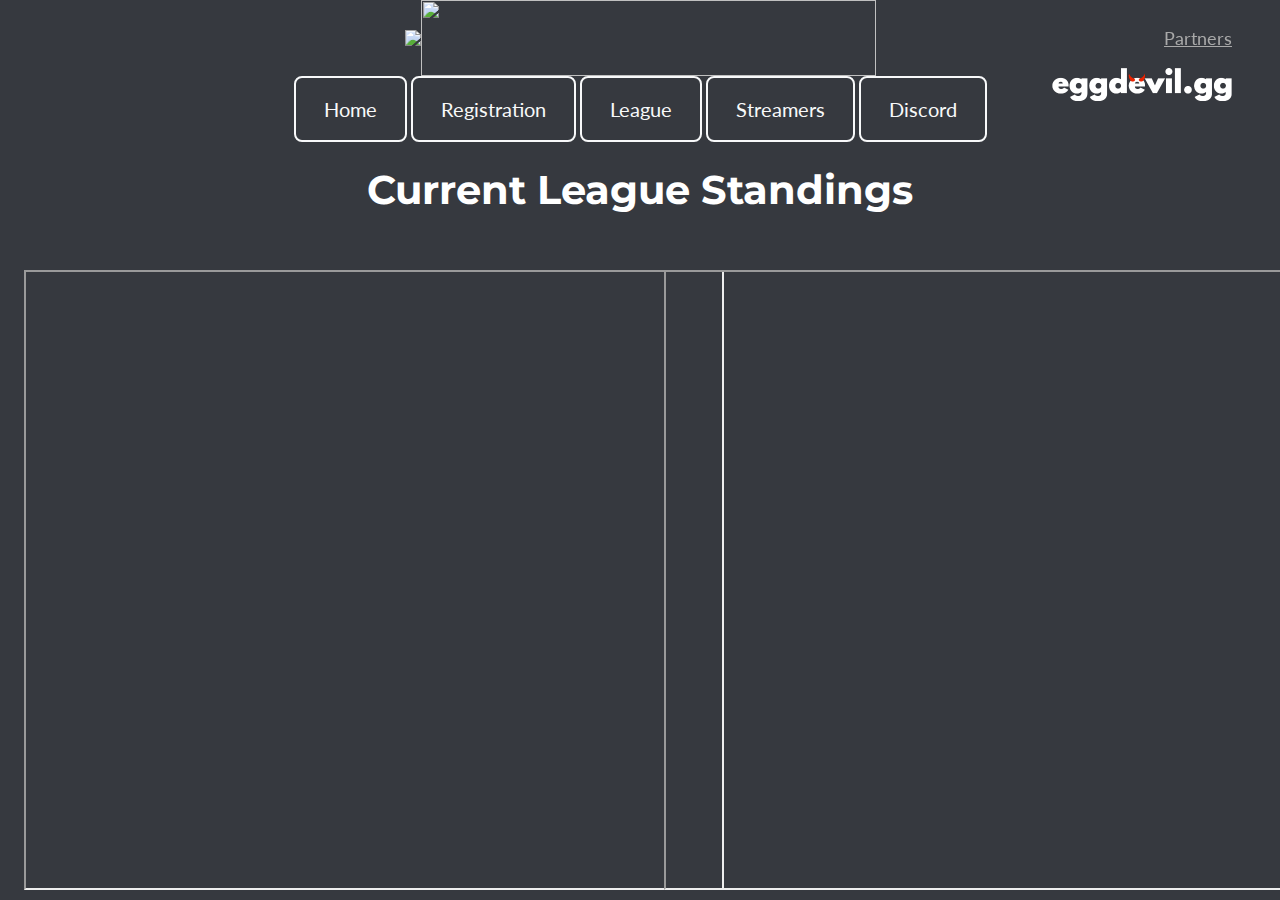
==== commit ddc2df0f: "Add files via upload" ====
--- a/current.html
+++ b/current.html
@@ -49,8 +49,10 @@
             <br /><br />
             <div class="row ">
                 <div class="col-sm mx-auto text-center ">
-                    <iframe src="https://widget.toornament.com/tournaments/3832231569306492928/stages/3832323700961345536/?_locale=en_US"
-                            allowfullscreen="" height="620" frameborder="1" width="620"></iframe>
+                    <!--<iframe src="https://widget.toornament.com/tournaments/3832231569306492928/stages/3832323700961345536/?_locale=en_US"
+    allowfullscreen="" height="620" frameborder="1" width="620"></iframe>-->
+                    <iframe src="https://widget.toornament.com/tournaments/3832231569306492928/stages/3843885923752656896/?_locale=en_US"
+    allowfullscreen="" height="620" frameborder="1" width="700"></iframe>
                 </div>
                 <div class="col-sm mx-auto text-center">
                     <iframe src="https://widget.toornament.com/tournaments/3849577914096812032/stages/3852380110297890816/?_locale=en_US"
